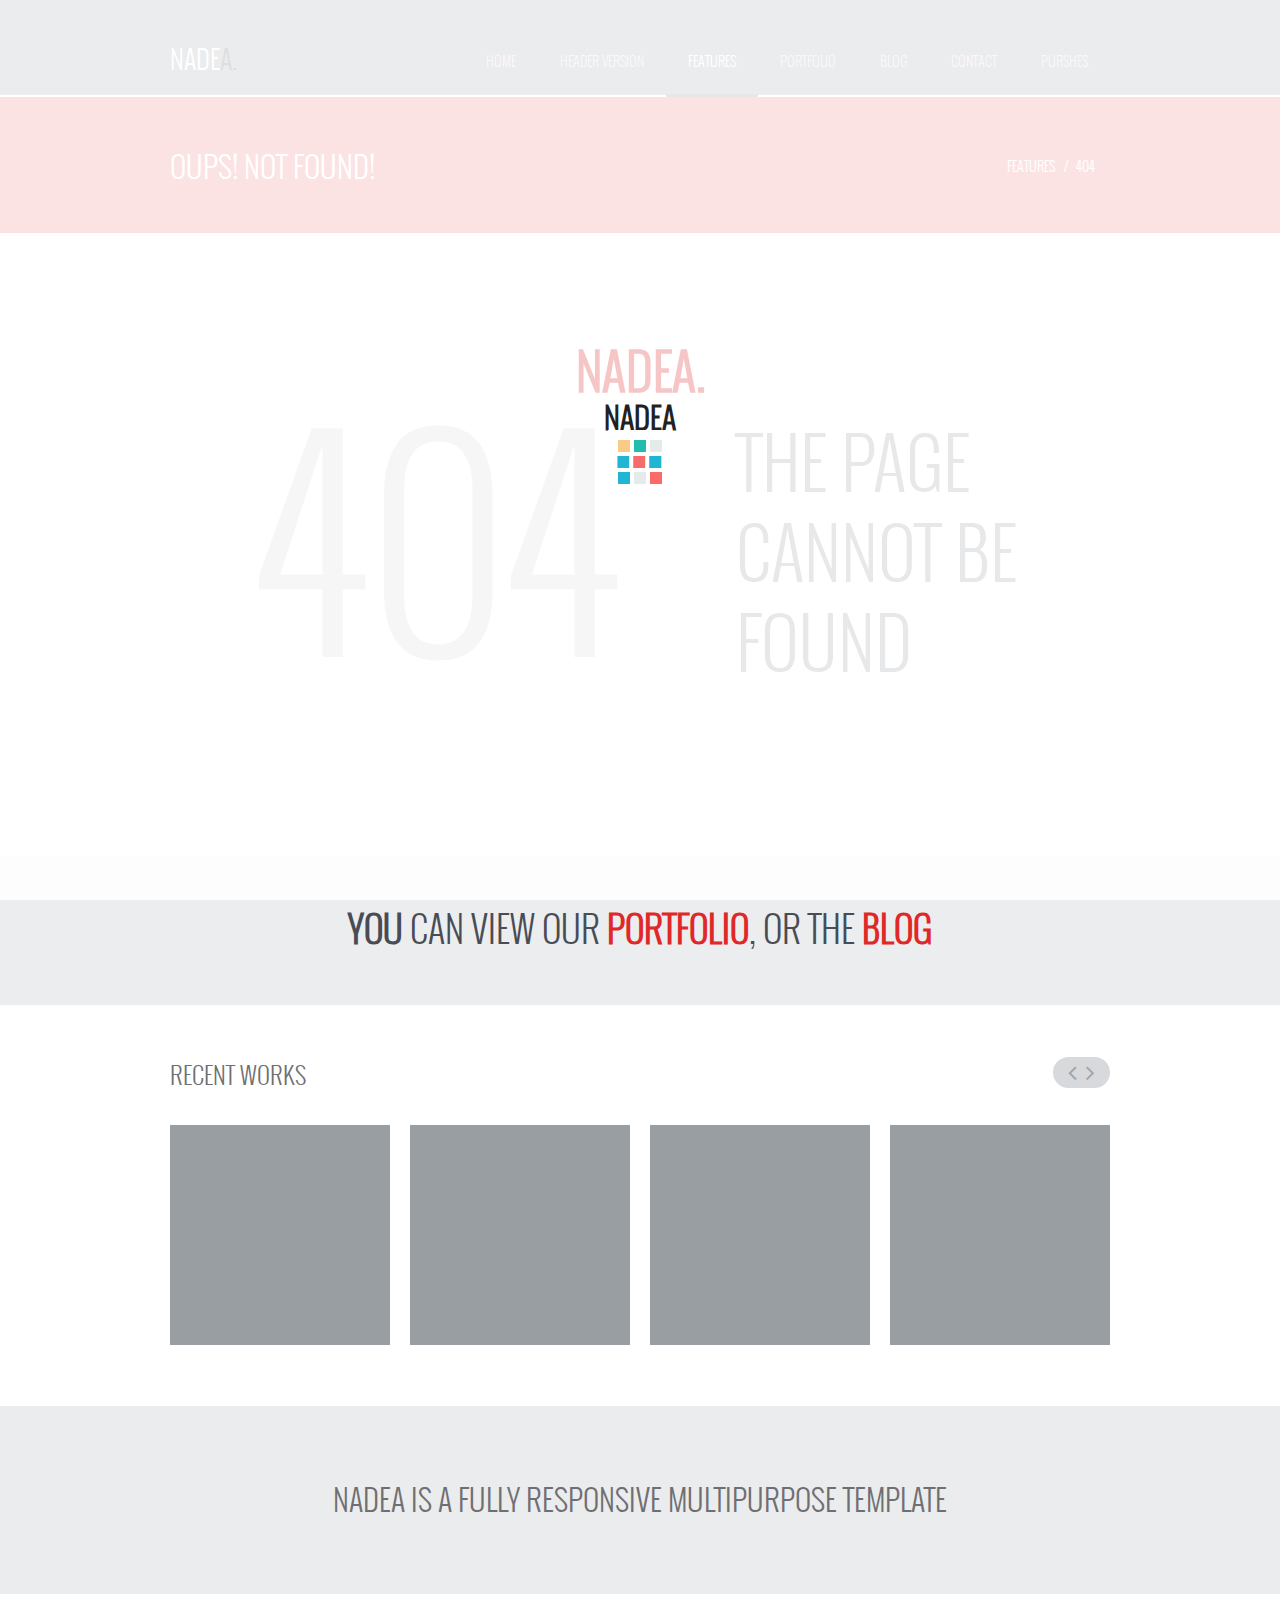
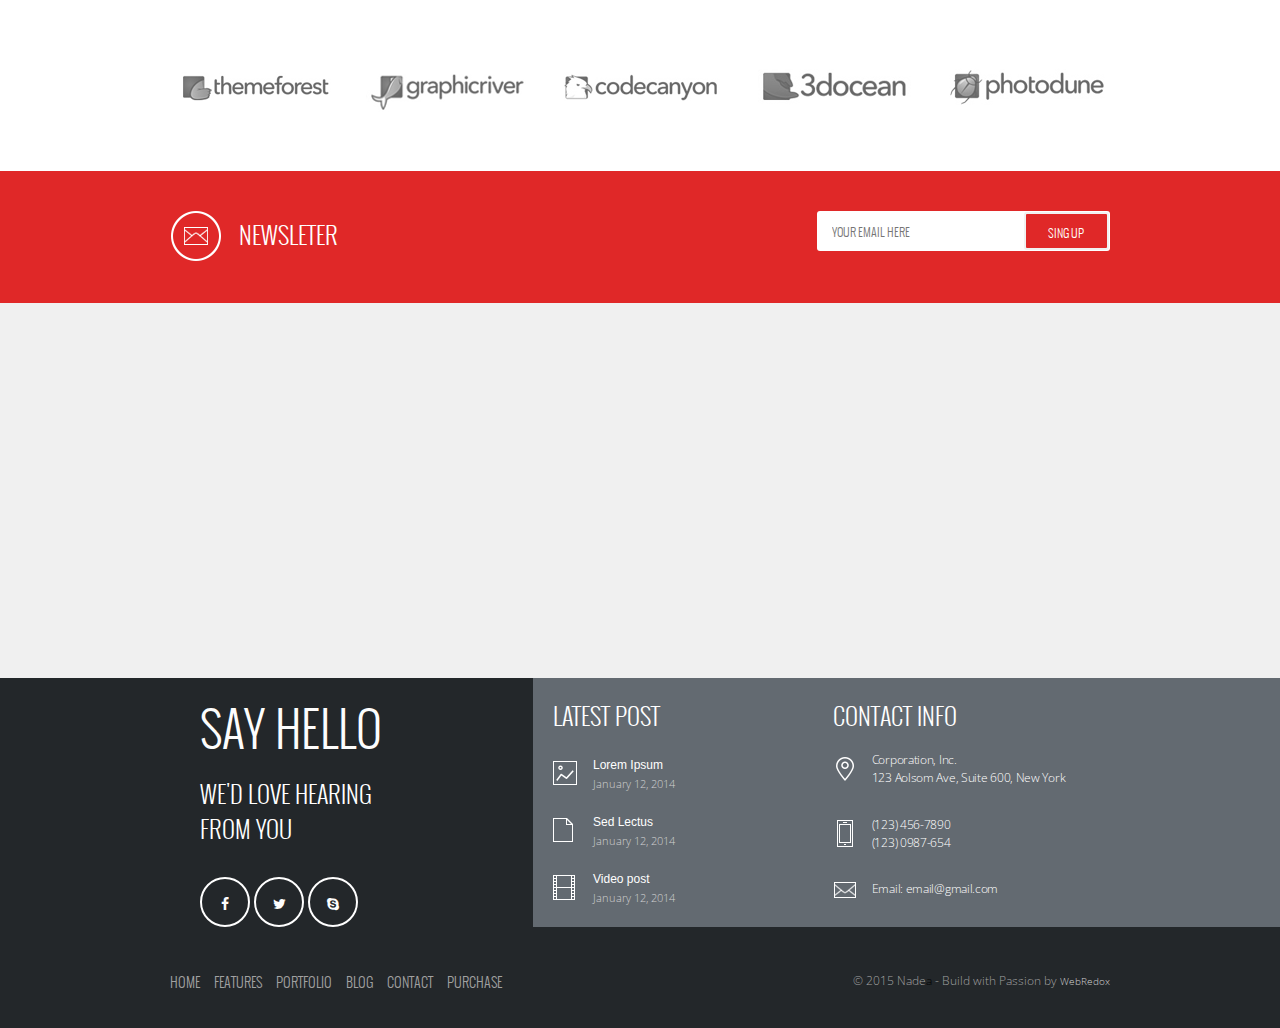
==== 404page.html @ e5be458b "first commit" ====
<!DOCTYPE html>
<!--[if lt IE 7 ]> <html class="ie ie6 no-js" lang="en"> <![endif]-->
<!--[if IE 7 ]>    <html class="ie ie7 no-js" lang="en"> <![endif]-->
<!--[if IE 8 ]>    <html class="ie ie8 no-js" lang="en"> <![endif]-->
<!--[if IE 9 ]>    <html class="ie ie9 no-js" lang="en"> <![endif]-->
<!--[if gt IE 9]><!--><html class="no-js" lang="en"><!--<![endif]-->
<head>
<meta http-equiv="content-type" content="text/html;charset=utf-8" />
<!-- Metas Page details-->
<title>Nadea - 404error</title>
<meta name="description" content="Multipurpose Bootstrap HTML Template">
<meta name="author" content="">
<!-- Mobile Specific Meta -->
<meta name="viewport" content="width=device-width, initial-scale=1, maximum-scale=1">
<!--main style-->
<link rel="stylesheet" type="text/css" media="screen" href="css/bootstrap.css">
<link rel="stylesheet" type="text/css" media="screen" href="css/main-style.css">
<link rel="stylesheet" type="text/css" media="screen" href="css/css3-animations.css">
<link rel="stylesheet" type="text/css" media="screen" href="css/responsive.css">
<link type="text/css" rel="stylesheet" id="theme" href="css/jquery-ui-1.8.16.custom.css"/>
<link type="text/css" rel="stylesheet" href="css/lightbox.min.css"/>

<!-- Revolution slider css -->
<link rel="stylesheet" href="rs-plugin/css/settings.css"/>
<link rel="stylesheet" href="rs-plugin/css/revolution.css"/>

<!-- Owl Carousel css -->
<link href="js/lib/owl-carousel/owl.carousel.css" rel="stylesheet">
<link href="js/lib/owl-carousel/owl.theme.css" rel="stylesheet">
<link href="js/lib/owl-carousel/owl.transitions.css" rel="stylesheet">

<!-- font icon css style-->
<link rel="stylesheet" href="font/css/font-awesome.css">
<link rel="stylesheet" href="font/icons/iconstyle.css">

<!--google font style-->
<link href='http://fonts.googleapis.com/css?family=Oswald:400,700,300' rel='stylesheet' type='text/css'>
<!--font-family: Oswald;-->
<link href='http://fonts.googleapis.com/css?family=Open+Sans:400,300,300italic,400italic,600,600italic,700,700italic,800,800italic' rel='stylesheet' type='text/css'>
<!--font-family: Open Sans, 'sans-serif';-->

<!-- Favicons -->
<link rel="shortcut icon" href="images/favicon.ico">
<link rel="apple-touch-icon" href="images/apple-touch-icon.png">
<link rel="apple-touch-icon" sizes="72x72" href="images/apple-touch-72x72.png">
<link rel="apple-touch-icon" sizes="114x114" href="images/apple-touch-114x114.png">

</head>
    <body id="top" class="nderror">
	<!-- PRELOADER-->
		<div id="preloader">
			<div class="preloader-container">
				<h4 class="preload-logo triggerAnimation animated" data-animate="fadeInLeft">NADEA</h4>
				<h4 class="back-logo">NADEA.</h4>
				<img src="images/preloader.gif" class="preload-gif" alt="preload-image">
			</div>
		</div>
		
		<!-- END PRELOADER -->
	
		<!-- Header Section Start -->
		<header class="header headerStyle" id="header">
			<div class="ndheader" id="ndheader">
				<div class="sticky scrollHeaderWrapper">
					<div class="container">
						<div class="row">
							<div class="col-sm-12">
								<div class="logo pull-left">
									<a class="navbar-brand" href="index.html">
										Nade<span class="font-color">a.</span>
									</a>
									<!-- You can Use your Image
									<a href="index.html"><img src="#" alt="Logo" /></a>
									-->
								</div>

								<nav class="mainMenu mainNav pull-right" id="mainNav">
									<ul class="navTabs">
										<li>
											<a href="#">Home</a>
											<ul class="dropDown sub-menu">
												<li><a href="index-1.html">Home 1</a></li>
												<li><a href="index-2.html">Home 2</a></li>
												<li><a href="index-3.html">Home 3</a></li>
												<li><a href="index-4.html">Home 4</a></li>
												<li><a href="index-5.html">Home 5</a></li>
												<li><a href="index-6.html">Home 6</a></li>
												<li><a href="index-7.html">Home 7</a></li>
												<li><a href="index-8.html">Home 8</a></li>
												<li><a href="index-9.html">Home 9</a></li>
											</ul><!-- end of dropdown -->
										</li>
										<li>
											<a href="#">Header Version</a>
											<ul class="dropDown sub-menu">
												<li><a href="header-v1.html">Header Version One</a></li>
												<li><a href="header-v2.html">Header Version Two</a></li>
												<li><a href="header-v3.html">Header Version Three</a></li>
												<li><a href="header-v4.html">Header Version Four</a></li>
												<li><a href="header-v5.html">Header Version Five</a></li>
											</ul><!-- end of dropdown -->
										</li>
										<li>
											<a href="#" class="active">Features</a>
											<ul class="dropDown sub-menu">
												<li><a href="page-services.html">Services</a></li>
												<li><a href="page-pricetable.html">Pricing Tables</a></li>
												<li><a href="aboutus.html">About Us</a></li>
												<li><a href="page-element.html">Elements</a></li>
												<li><a href="404page.html" class="active">404 Error</a></li>
											</ul><!-- end of dropdown -->
										</li>
										<li>
											<a href="#">Portfolio</a>
											<ul class="dropDown sub-menu">
												<li><a href="portfolio-single.html">Portfolio Single</a></li>
												<li><a href="portfolio-single2.html">Portfolio Single 2</a></li>
												<li><a href="portfolio-wide.html">Portfolio Wide</a></li>
												<li><a href="portfolio-2col.html">Portfolio 2 Columns</a></li>
												<li><a href="portfolio-3col.html">Portfolio 3 Columns</a></li>
												<li><a href="portfolio-4col.html">Portfolio 4 Columns</a></li>
											</ul><!-- end of dropdown -->
										</li>
										<li>
											<a href="#">Blog</a>
											<ul class="dropDown sub-menu">
												<li><a href="blog.html">Blog Right SideBar</a></li>
												<li><a href="blog-2.html">Blog Left Side Bar</a></li>
												<li><a href="blog-col2.html">Blog Col-2</a></li>
												<li><a href="blog-wide.html">Blog Wide</a></li>
												<li><a href="blog-wide2.html">Blog Wide-2</a></li>
												<li><a href="blog-single.html">Blog Single</a></li>
											</ul><!-- end of dropdown -->
										</li>
										<li>
											<a href="contact.html">Contact</a>
										</li>
										<li>
											<a href="#">Purshes</a>
										</li>
										
									</ul><!-- end of nav tabs -->
								</nav><!-- end of main nav -->
					  
								<a href="#" class="generalLink" id="responsiveMainNavToggler"><i class="fa fa-bars"></i></a>
								<div class="clearfix"></div><!-- end of clearfix -->
								<div class="responsiveMainNav"></div><!-- end of responsive main nav -->
							  
							</div><!-- end fo col 12 -->
						</div><!-- end of row -->
					</div><!-- end of container -->
				</div><!-- end of sticky -->
			</div><!-- end of ndheader -->
		</header><!-- end of header -->
		
		<!-- Nadea PageTitle Section Start -->
		<section id="page-title" class="clear skype-bg">
			<div class="container">
				<div class="row">
					<div class="col-sm-4">
						<div class="page-title">
							<h1>Oups! Not found!</h1>
						</div>
					</div><!-- col 6-->
					<div class="col-sm-8">
						<div class="ndbreadcrumb">
							<ul class="breadcrumb">
								<li><a href="#">Features</a></li>
								<li class="active">404</li>
							</ul>
						</div>
					</div><!-- col 6-->
				</div><!-- .row end -->
			</div><!-- .container end -->
		</section>
		<!-- Nadea PageTitle Section End -->
		
		<!-- Nadea404body Section Start -->
		<section id="nderrorpages" class="nd-error clear">
			<div class="container">
				<div class="row">
					<div class="col-sm-7">
						<div class="error-hd animation" data-animation="animation-fade-in-left">
							<h1 class="nderroecon">404</h1>
						</div>
					</div>
					
					<div class="col-sm-5">
						<div class="nnotndfound animation" data-animation="animation-fade-in-right">
							<h2 class="ndnotfound">THE PAGE<br/>
								CANNOT BE<br/>
								FOUND
							</h2>
						</div>
					</div>
				</div>
			</div>
		</section>
		<!-- Nadea404body Section end-->
		
		<!-- Testimonial Section Start -->
		<section id="viewblogport" class="Offgray-bg clear animation" data-animation="animation-fade-in-up">
			<div class="container">
				<div class="row">
					 <!-- Reviews Section -->
					<div class="col-sm-12">
						<div class="vwblport">
							<h2><span class="sorttitle">You</span> can view our <span class="vwsky">Portfolio</span>, or the <span class="vwsky">Blog</span></h2>
						</div>
					</div><!-- /.col-lg-12 -->     	    
					<!-- /#reviews --> 
				</div><!-- row end -->
			</div><!-- container end -->
		</section>
		<!-- Testimonial Section End -->
		
		<!-- Nadea Recent Work Start -->
		<div class="ndheight"></div>
		<section class="ndproelecomerror clear animation" data-animation="animation-fade-in-up" id="ndrecentworks">
			<div class="container">
				<div class="row">
					<div class="col-sm-12">
						<div class="heading">
							<h2 class="ndnwdrak">Recent Works</h2>
						</div>
					</div>
				</div>
				<div class="row-fulid clear ndstgap">
					<ul class="portfolioContainer isotope ndrecentwork" id="owl-ndab-recentwork">
						<li class="web col-sm-3">
							<div class="lightCon"> <span class="hoverBox"> <span class="smallIcon"> <a href="images/projects/big-images/1.jpg" title="Project Title2" class="zoom lb lb_warsaw1 image-responsive">	<i class="icon_search"></i> </a> <span class="border-right"> </span> <a href="#" title="Project Link" target="_blank" class="linKed"> <i class="icon_link"> </i> </a></span> </span> <img src="images/projects/thumb-images/1.jpg" alt="" > </div>
						</li><!-- item 1-->
					
						<li class="web photo col-sm-3">
							<div class="portfolio4col">
								<div class="lightCon"> <span class="hoverBox"> <span class="smallIcon"> <a href="images/projects/big-images/2.jpg" title="Project Title2" class="zoom lb lb_warsaw1 image-responsive"><i class="icon_search"></i></a> <span class="border-right"></span> <a href="#" title="Project Link" target="_blank" class="linKed"> <i class="icon_link"></i> </a> </span> </span> <img src="images/projects/thumb-images/2.jpg" alt="" > </div>
							</div>
						</li><!-- item 2-->
					
						<li class="photo col-sm-3">
							<div class="portfolio4col">
								<div class="lightCon"> <span class="hoverBox"> <span class="smallIcon"> <a href="images/projects/big-images/3.jpg" title="Project Title3" class="zoom lb lb_warsaw1 image-responsive"><i class="icon_search"></i></a> <span class="border-right"></span> <a href="#" title="Project Link" target="_blank" class="linKed"> <i class="icon_link"></i> </a> </span> </span> <img src="images/projects/thumb-images/3.jpg" alt="" > </div>
							</div>
						</li><!-- item 3-->
					
						<li class="design col-sm-3">
							<div class="portfolio4col">
								<div class="lightCon"> <span class="hoverBox"> <span class="smallIcon"> <a href="images/projects/big-images/4.jpg" title="Project Title4" class="zoom lb lb_warsaw1 image-responsive"><i class="icon_search"></i></a> <span class="border-right"></span> <a href="#" title="Project Link" target="_blank" class="linKed"> <i class="icon_link"></i> </a> </span> </span> <img src="images/projects/thumb-images/4.jpg" alt="" > </div>
							</div>
						</li><!-- item 4-->
					
						<li class="web col-sm-3">
							<div class="portfolio4col">
								<div class="lightCon"> <span class="hoverBox"> <span class="smallIcon"> <a href="images/projects/big-images/5.jpg" title="Project Title5" class="zoom lb lb_warsaw1 image-responsive"><i class="icon_search"></i></a> <span class="border-right"></span> <a href="#" title="Project Link" target="_blank" class="linKed"> <i class="icon_link"></i> </a> </span> </span> <img src="images/projects/thumb-images/5.jpg" alt="" > </div>
							</div>
						</li><!-- item 5-->
					
						<li class="web design photo col-sm-3">
							<div class="portfolio4col">
								<div class="lightCon"> <span class="hoverBox"> <span class="smallIcon"> <a href="images/projects/big-images/6.jpg" title="Project Title6" class="zoom lb lb_warsaw1 image-responsive"><i class="icon_search"></i></a> <span class="border-right"></span> <a href="#" title="Project Link" target="_blank" class="linKed"> <i class="icon_link"></i> </a> </span> </span> <img src="images/projects/thumb-images/6.jpg" alt="" > </div>
							</div>
						</li><!-- item 6-->
					
						<li class="photo web col-sm-3">
							<div class="portfolio4col">
								<div class="lightCon"> <span class="hoverBox"> <span class="smallIcon"> <a href="images/projects/big-images/7.jpg" title="Project Title7" class="zoom lb lb_warsaw1 image-responsive"><i class="icon_search"></i></a> <span class="border-right"></span> <a href="#" title="Project Link" target="_blank" class="linKed"> <i class="icon_link"></i> </a> </span> </span> <img src="images/projects/thumb-images/7.jpg" alt="" > </div>
							</div>
						</li><!-- item 7-->
					
						<li class="web design photo col-sm-3">
							<div class="portfolio4col">
								<div class="lightCon"> <span class="hoverBox"> <span class="smallIcon"> <a href="images/projects/big-images/8.jpg" title="Project Title8" class="zoom lb lb_warsaw1 image-responsive"><i class="icon_search"></i></a> <span class="border-right"></span> <a href="#" title="Project Link" target="_blank" class="linKed"> <i class="icon_link"></i> </a> </span> </span> <img src="images/projects/thumb-images/8.jpg" alt="" > </div>
							</div>
						</li><!-- item 8-->
					</ul><!-- ul end-->
				</div>
			</div><!-- container end -->
		</section>
		<div class="ndheight"></div>
		<!--Recent Work End -->
		
		
		<!-- AboutTeamplate Dec Start -->
		<section id="ndabtemp" class="ndgray-bg clear">
			<div class="container">
				<div class="row">
					<div class="col-sm-12">
						<div class="abheading">
							<h3>Nadea is a Fully Responsive multipurpose Template</h3>
						</div>
					</div><!-- col 12 end -->
				</div><!-- row end -->
			</div><!-- container end -->
		</section>
		<!-- AboutTeamplate Dec End -->
		
		<!-- OurClient Section Start -->
		<div class="clear white-bg animation" data-animation="animation-fade-in-up" id="ndOurClient2">
			<div class="container">
				<div class="row row-dd">
					<div id="owl-OurClient">
						<div class="item owl-clientimg">
							<a class="singleClient" href="#" title="client">
								<img src="images/client/logo1.png" alt="Owl Image">
							</a>
						</div><!-- Client 1-->
						<div class="item owl-clientimg">
							<a class="singleClient" href="#" title="client">
								<img src="images/client/logo2.png" alt="Owl Image">
							</a>
						</div><!-- Client 2-->
						<div class="item owl-clientimg">
							<a class="singleClient" href="#" title="client">
								<img src="images/client/logo3.png" alt="Owl Image">
							</a>
						</div><!-- Client 3-->
						<div class="item owl-clientimg">
							<a class="singleClient" href="#" title="client">
								<img src="images/client/logo4.png" alt="Owl Image">
							</a>
						</div><!-- Client 4-->
						<div class="item owl-clientimg">
							<a class="singleClient" href="#" title="client">
								<img src="images/client/logo5.png" alt="Owl Image">
							</a>
						</div><!-- Client 5-->
						
						<div class="item owl-clientimg">
							<a class="singleClient" href="#" title="client">
								<img src="images/client/logo1.png" alt="Owl Image">
							</a>
						</div><!-- Client 1-->
						<div class="item owl-clientimg">
							<a class="singleClient" href="#" title="client">
								<img src="images/client/logo2.png" alt="Owl Image">
							</a>
						</div><!-- Client 2-->
						<div class="item owl-clientimg">
							<a class="singleClient" href="#" title="client">
								<img src="images/client/logo3.png" alt="Owl Image">
							</a>
						</div><!-- Client 3-->
						<div class="item owl-clientimg">
							<a class="singleClient" href="#" title="client">
								<img src="images/client/logo4.png" alt="Owl Image">
							</a>
						</div><!-- Client 4-->
						<div class="item owl-clientimg">
							<a class="singleClient" href="#" title="client">
								<img src="images/client/logo5.png" alt="Owl Image">
							</a>
						</div><!-- Client 5-->
						
					</div>
				</div><!-- row end -->
			</div><!-- container end -->
		</div>
		<!-- OurClient Section End -->
		
		<!-- Newslater Section Start -->
		<section class="clear skype-bg" id="ndnewslater" >
			<div class="container">
				<div class="row">
					<div class="col-sm-4">
						<div class="massage heading animation" data-animation="animation-fade-in-left">
							<div class="ndfactns">
								<i class="newswhIcon ndnewswhIcon"></i>
							</div>
							<h2>Newsleter</h2>
						</div>
					</div><!-- col 4 end -->
					<div class="animation" data-animation="animation-fade-in-right">
						<div class="col-sm-offset-4 col-sm-4">
							<div class="Sine-Up">
								<form action="#" method="post" class="subscribe-form">
								  <input type="email" name="email" class="subscribe-input" placeholder="Your Email Here">
								  <button type="submit" class="subscribe-submit">Sing Up</button>
								</form>
							</div>
						</div><!-- col 4 end -->
					</div><!-- animation end -->
				</div><!-- row end -->
			</div><!-- container end -->
		</section>
		<!-- Newslater Section End -->
		
		<!-- GoogleMap Section Start -->
		<div class="mapArea" id="googlemap">
			<div id="contactMap" class="contact-map"></div>
		</div>
		<!-- GoogleMap Section End -->
		
		<!-- Footer Section Start -->
		<section class="footer-bg clear animation" data-animation="animation-fade-in-up" id="footer">
			<div class="rows">
				<div class="col-sm-5 ndft-no-padding footerbg-left">
					<div class="footer-left">
						<div class="col-sm-12 fotter-nopadd">
							<div class="ft_left">
								<h1 class="texth1">Say hello</h1>
								<h3 class="head_ft">we'd love hearing <br/>from you</h3>
								<div class="ftsocial">
									<ul class="social_sharenadea">
										<li><a href="https://www.facebook.com/webRedox" target="blank"><i class="fa fa-facebook fa-1x"></i></a></li>
										<li><a href="https://twitter.com/webredox" target="blank"><i class="fa fa-twitter fa-1x"></i></a></li>
										<li><a href="#"><i class="fa fa-skype fa-1x"></i></a></li>
									</ul>
								</div>
							</div>
						</div><!-- 1Col end-->
					</div><!-- footer left end -->
				</div><!-- col 5 end -->
				
				<div class="col-sm-7 ndft-no-padding footerbg-right">
					<div class="footer-right">
						<div class="col-sm-6 fotter-nopadd">
							<div class="ft_center">
								<h3 class="fthead">Latest Post</h3>
								<ul class="nadea_recentposts">
									<li> <!-- 1 -->
										<div class="pull-left">
											<img src="images/blog/ftblog1.png" alt="Thumbnail">
										</div>
										<div class="pull-right text">
											<h5 class="ftblog_head"><a href="#" title="Lorem Ipsum">Lorem Ipsum</a></h5>
											<p class="date-time">January 12, 2014</p>
										</div>
										<div class="ftmin-height"></div>
									</li>
									<li> <!-- 2 -->
										<div class="pull-left">
											<img src="images/blog/ftblog2.png" alt="Thumbnail">
										</div>
										<div class="pull-right text">
											<h5 class="ftblog_head"><a href="#" title="Sed Lectus">Sed Lectus</a></h5>
											<p class="date-time">January 12, 2014</p>
										</div>
										<div class="ftmin-height"></div>
									</li>
									
									<li> <!-- 3 -->
										<div class="pull-left">
											<img src="images/blog/ftblog3.png" alt="Thumbnail">
										</div>
										<div class="pull-right text">
											<h5 class="ftblog_head"><a href="#" title="Video post">Video post</a></h5>
											<p class="date-time">January 12, 2014</p>
										</div>
									</li>
								</ul>
							</div><!-- ft center end -->
						</div><!-- 6Col end-->
						
						<div class="col-sm-6 fotter-nopadd2">
							<div class="nadea_ContInro">
								<h3 class="fthead">Contact Info</h3>
								<ul class="address">
									<li>
										<div class="pull-left">
											<div class="ftIcon icon-pin-add">
												<i class="ndlocationIcon ndftIcon"></i>
											</div>
										</div>
										<p>Corporation, Inc.<br/>123 Aolsom Ave, Suite 600, New York</p>
									</li>
									<li>
										<div class="pull-left">
											<div class="ftIcon icon-phone-add">
												<i class="ndphoneeIcon ndftIcon"></i>
											</div>
										</div>
										<p>(123) 456-7890<br/>(123) 0987-654</p>
									</li>
									<li>
										<div class="pull-left">
											<div class="ftIcon icon-from">
												<i class="ndformIcon ndftIcon"></i>
											</div>
										</div>
										<p>Email:<a class="mail-box" href="mailto:#"> email@gmail.com</a></p>
									</li>
								</ul>
							</div>
						</div><!-- 6Col end-->
					</div><!-- .test row end -->
				</div><!-- col 7 end -->
			</div><!-- rows end -->
		
			<!-- Footer Bottom Start-->
			<div class="footer-bottom clear">
				<div class="container">
					<div class="row">
						<div class="col-sm-6">
							<ul class="footer-nav pull-left">
								<li><a href="index.html">Home</a></li>
								<li><a href="page-element.html">Features</a></li>
								<li><a href="portfolio-single.html">Portfolio</a></li>
								<li><a href="blog-wide2.html">Blog</a></li>
								<li><a href="contact.html">Contact</a></li>
								<li><a href="#">Purchase</a></li>
							</ul>
						</div><!-- col 6 end -->
						<div class="col-sm-6">
							<p class="copywrite pull-right">&copy; 2015 Nade<span class="font-color">a</span>  -  Build with Passion by <small class="dsauthor">WebRedox</small></p>
						</div><!-- col 6 end -->
					</div><!-- row end -->
				</div><!-- container end -->
			</div><!-- Footer Bottom End -->
		</section><!-- footer section end  -->
		
		<div class="go-up"><img src="images/back-top.png" alt="Back-To-Top"/></div>
		<!-- Back To Top end  -->
		
		<!-- Custom Scripts-->
		<script src="js/jquery.js"></script>
		<script src="js/bootstrap.js"></script>
		<!-- JavaScript -->
		<script type="text/javascript" src="https://maps.google.com/maps/api/js?sensor=true"></script>
		<script src="js/lib/jquery.appear.js"></script>
		<script src="js/lib/owl-carousel/owl.carousel.min.js"></script>
		<script type="text/javascript" src="js/gmaps.js"></script>
		<!--for portfolio jquery-->
		<script src="js/jquery.isotope.min.js" type="text/javascript"></script>
		<script type="text/javascript" src="js/jquery.ui.widget.min.js"></script> 
		<script type="text/javascript" src="js/jquery.ui.rlightbox.js"></script>
		<script src="rs-plugin/js/jquery.themepunch.tools.min.js"></script>
		<script src="rs-plugin/js/jquery.themepunch.revolution.min.js"></script>
		<!-- main js-->
		<script type="text/javascript">
		var map;
		
		map = new window.GMaps({
			div: '#contactMap',
			lat: -37.8163223,
			lng: 144.9637143,
			scrollwheel: false,
			zoomControl: false,
			disableDoubleClickZoom: false,
			disableDefaultUI: true
		});
		
		var styles = [
            {
              stylers: [
                { hue: "#00ffe6" },
                { saturation: -100 }
              ]
            }
      ];
        
      map.addStyle({
            styledMapName:"Styled Map",
            styles: styles,
            mapTypeId: "map_style"  
      });
        
      map.setStyle("map_style");
		
		map.addMarker({
			lat: -37.8163223,
			lng: 144.9637143,
			icon: 'images/mapmarker.png',
			title: '',
			infoWindow: {
				content: ''
			}
			
		});
		
		</script>
		<!-- main js-->
		
		 
		<script type="text/javascript" src="js/ms-drop-down.js"></script>
		<script type="text/javascript" src="js/easy-tabs.js"></script>
		<script type="text/javascript" src="js/main.js" ></script>
		
      
    </body>
</html>
---- css/main-style.css ----
/*
	Theme Name: Nadea.
	Description: Nadea � Multi-purpose HTML Template
	Version: 1.0
	Author:
	Website: http:
*/	
/* -------------------------------------------- */
/*             TABLE OF CONTENTS
/* -------------------------------------------- */
/*  01 	-	Font Face							*/
/*  02 	-	Css Reset							*/
/*  03 	-	Document Setup	       				*/
/*  04 	-	Header Style Start					*/
/*	05	-	Logo & Navigation					*/
/*	06	-	Revulation Secion End				*/
/*	07	-	Services Secion End					*/
/*	08	-	Portfolio Secion End				*/
/*	09	-	Feature Secion End					*/
/*	10	-	LatestPost Secion End				*/
/*	11	-	Testimonials Secion End				*/
/*	12	-	OurClient Secion End				*/
/*	13	-	Newslater Secion End				*/
/*	14	-	GoogleMap Section End				*/
/*	15	-	Footer Section End					*/
/*	16	-	Footer Bottom Section End			*/
/*	17	-	GoBackTop Section End				*/
/*	18	-	Home2 Page End						*/
/*	19	-	Home3 Page End						*/
/*	20	-	Home4 Page End						*/
/*	21	-	Home5 Page End						*/
/*	22	-	Home6 Page End						*/
/*	23	-	Home7 Page End						*/
/*	24	-	Home8 Page End						*/
/*	25	-	Home9 Page End						*/
/*	26	-	AboutUs page End					*/
/*	27	-	Portfolio 2col Page End				*/
/*	28	-	Portfolio 4col Page End				*/
/*	29	-	Portfolio Single2 Page End			*/
/*	30	-	Portfolio Single Page End			*/
/*	31	-	404Error Page End					*/
/*	32	-	PricingTable Page End				*/
/*	33	-	Blog Page End						*/
/*	34	-	Blog FullWidth Page End					*/
/*	35	-	Services Page End					*/
/*	36	-	Elements Page End					*/
/*	37	-	Contact Page End					*/
/*	38	-	IconSection End						*/
/*	39	-	Header Version 1 End				*/
/*	40	-	Header Version 2 End				*/
/*	41	-	Header Version 3 End				*/
/*	42	-	Header Version 4 End				*/
/*	43	-	Header Version 5 End				*/
/*	44	-	Color Chosser End					*/

/*----------------------------------------------------
	1. Font Face
------------------------------------------------------*/
/* Generated by Font Squirrel (http://www.fontsquirrel.com) on January 31, 2015 */



@font-face {
    font-family: 'oswaldlight';
    src: url('../font/oswald/oswald.light-webfont.eot');
    src: url('../font/oswald/oswald.light-webfont.eot?#iefix') format('embedded-opentype'),
         url('../font/oswald/oswald.light-webfont.woff2') format('woff2'),
         url('../font/oswald/oswald.light-webfont.woff') format('woff'),
         url('../font/oswald/oswald.light-webfont.ttf') format('truetype'),
         url('../font/oswald/oswald.light-webfont.svg#oswaldlight') format('svg');
    font-weight: normal;
    font-style: normal;

}
/*----------------------------------------------------
	2. CSS Reset
------------------------------------------------------*/
* {
	padding:0;
	margin:0;
}
body {
	color:#7e8082;
	font-family: Open Sans, 'sans-serif';
	font-weight: 400;
	position:relative;
	background:#fff;
	width:100%;
	height:100%;
	margin:0px;
	padding:0px;
	outline:0px;
	overflow-x:hidden;
	line-height:normal;
}

a {
	text-decoration:none;
	color:#7e8082;
	outline:none;
}
a:hover, a:focus{color:#e02828;text-decoration:none;}
img {max-width:100%;}


/* Fontello */
/*----------------------------------------------------
	3. Document Setup
------------------------------------------------------*/

p{
	font-size:12px;
	line-height:18px;
	font-weight:lighter;
	margin:0px;
	font-family:Open Sans, 'sans-serif';
	color:#7e8082;
}
h1{
	font-family: 'oswaldlight';
	font-size:90px;
	line-height:76px;
	font-weight:lighter;
	margin:0px;
}
h2{
	font-family: 'oswaldlight';
	font-size:72px;
	color:#ffffff;
	line-height:57px;
	font-weight:lighter;
	text-transform:uppercase;
	margin:0px;
}
h3{
	font-family: 'oswaldlight';
	font-size:27px;
	line-height:30px;
	font-weight:lighter;
	margin:0px;
}
h4{
	font-family: 'oswaldlight';
	font-size:21px;
	line-height:24px;
	color:#fff;
	font-weight:lighter;
	margin:0px;
}
h5{
	font-family: 'oswaldlight';
	font-size:16px;
	line-height:24px;
	color:#fff;
	font-weight:400;
	margin:0px;
}
.heading h1{
	font-family: 'oswaldlight';
	font-size:52px;
	line-height:30px;
	color:#fff;
	font-weight: lighter;
	text-transform: uppercase;
}
.heading h2{
	font-family: 'oswaldlight';
	font-size:24px;
	line-height:30px;
	font-weight:normal;
	text-transform: uppercase;
}
.heading h3{
	font-family: 'oswaldlight';
	font-size:20px;
	line-height:30px;
	font-weight: lighter;
	text-transform: uppercase;
}
.heading h4{
	font-family: Oswald 'sans-serif';
	font-size:18px;
	line-height:30px;
	font-weight: lighter;
	text-transform: uppercase;
}
.font-color{color:#000000;font: bold;}
.skype-bg{background:#e02828;}
.yellow-bg{background:#ffeb01;}
.white-bg{background:#fff;}
.black-bg{background:#565a60;}
.nvbule-bg{background:#4f575e;}
.Offgray-bg{background:#ecedef;}
.clear{clear:both;}
.ndheight{height:40px;clear:both;}
.addPadding{padding: 20px 0px;}
.add-Padding{padding-top: 20px;}
.ndnwdrak{color:#6f6f73;}

/*----------------------------------------------------
	4. Header Style Start
------------------------------------------------------*/

.header{
	background: transparent;
	position:absolute;
	width:100%;
	height: 95px;
	top:0px;
	left:0px;
	border-bottom: 1px solid rgba(255, 255, 255, 0.1);
	z-index:999999;
}
.headerStyle{background:#636a71;position:relative;}
.header .scrollHeaderWrapper { height: 95px;}
.header + .offset {display: none;}
.header.fixedHeader{
	position: fixed;
	top: 0;
	left: 0;
	width: 100%;
	z-index: 100000000;
	background:rgba(99, 106, 113, 0.9);
	-webkit-transition: all .3s ease;
	-moz-transition: all .3s ease;
	-ms-transition: all .3s ease;
	-o-transition: all .3s ease;
	transition: all .3s ease;
}
.header.fixedHeader + .offset {display: block;}

/* --- logo --------------------- */

.logo a{color:#fff;}
.navbar-brand{
	font-size:26px;
	line-height:32px;
	text-transform:uppercase;
	color:#fff;
	padding:0px;
	padding-top: 43px;
	font-family:'oswaldlight';
}
.header.fixedHeader .navbar-brand{
	font-size: 18px;
	line-height: 10px;
	padding-top: 30px;
}
.header.fixedHeader .mainNav .navTabs li a{padding:24px 22px 23px;}
.header.fixedHeader .mainNav .navTabs li .dropDown li a{padding:15px;}
.header.fixedHeader{height: 66px;}
.header.fixedHeader .mainNav .navTabs li .dropDown{top: 66px;}

/* --- mainNav --------------------- */

.logo{width:auto;}
.mainMenu{width:auto;}
.skills li{
	width:100%;
	height:30px;
	background:red;
}
.skills li .expand{background:green;}

.mainNav {float: right;}
.header.fixedHeader{
	-webkit-transition: all .3s ease;
	-moz-transition: all .3s ease;
	-ms-transition: all .3s ease;
	-o-transition: all .3s ease;
	transition: all .3s ease;
}
.mainNav .navTabs > li {
	float: left;
	position: relative;
	list-style:none;
}
.mainNav .navTabs > li > a,
.mainNav .navTabs > li > button {
	display: block;
	line-height:18px;
	text-align: center;
	color: #d0d0d0;
	font-size: 14px;
	font-weight:normal;
	font-family:'oswaldlight';
	padding: 53px 22px 23px;
	text-transform:uppercase;
}
.mainNav .navTabs > li .active {color: #ffffff; border-bottom:3px solid #484848;}
.mainNav .navTabs > li .menuArrow {
  display: inline-block;
  line-height: 33px;
  float: right;
}
.mainNav .navTabs > li .dropDown {
	position: absolute;
	z-index: 100000000000;
	left: 0px;
	top: 95px;
	width: 160px;
	background-color: #c8cacd;
	display: none;
	border-bottom: 1px solid rgba(105, 116, 123, 0.21);
	-webkit-box-shadow: 4px 4px 5px 0px rgba(65, 65, 70, 0.53);
		-moz-box-shadow: 4px 4px 5px 0px rgba(65, 65, 70, 0.53);
			box-shadow: 4px 4px 5px 0px rgba(65, 65, 70, 0.53);
}
.mainNav .navTabs > li .dropDown li {
  position: relative;
}
.mainNav .navTabs > li .dropDown li a,
.mainNav .navTabs > li .dropDown li > button {
	display: block;
	white-space: nowrap;
	color: #7a7b7d;
	text-align: left;
	width: 100%;
	overflow: hidden;
	font-size: 12px;
	font-weight:normal;
	font-family:Open Sans, 'sans-serif';
	height: 43px;
	line-height:18px;
	padding:15px;
	border-bottom: 1px solid rgba(105, 116, 123, 0.21);
}
.mainNav .navTabs > li .dropDown li .active {color: #ffffff;}
.mainNav .navTabs > li .dropDown li .dropDown {
  position: absolute;
  z-index: 100000000000;
  left: 100%;
  top:0px;
  min-width: 160px;
  overflow: hidden;
}
.mainNav .navTabs > li .dropDown li:hover > a,
.mainNav .navTabs > li .dropDown li:hover > button {
  color: #ffffff;
}
.mainNav .navTabs > li:hover .dropDown {
  display: block;
  animation-name: slideUpSlow;
  -webkit-animation-name: slideUpSlow;
  animation-duration: 0.5s;
  -webkit-animation-duration: 0.5s;
  animation-timing-function: ease-in-out;
  -webkit-animation-timing-function: ease-in-out;
  visibility: visible !important;
  line-height:40px;
}
.mainNav .navTabs > li:hover .dropDown .dropDown {display: none;}
.mainNav .navTabs > li:hover .dropDown li:hover .dropDown {
  display: block;
  animation-name: slideLeftSlow;
  -webkit-animation-name: slideLeftSlow;
}
.mainNav .navTabs > li:hover > a,
.mainNav .navTabs > li:hover > button {
  color: #ffffff;
  border-bottom: 3px solid #e02828;
}
.navTabs li {list-style:none;}
.mainNav .navTabs > li .formWrapper {
  padding: 20px;
  overflow: hidden;
}
.mainNav .navTabs > li .formWrapper form input {
  width: 100%;
  padding: 13px 20px;
  margin-bottom: 20px;
}
.mainNav .navTabs > li .formWrapper form input:focus {border-color: #ff6b6b;}
.mainNav .navTabs > li .formWrapper form button {
  width: 100%;
  color: #ffffff;
  font-size: 15px;
  font-weight: 700;
  padding: 13px 20px;
  margin-top: 10px;
}
/* --- responsiveMainNav --------------------- */

#responsiveMainNavToggler {
  padding: 0;
  height: 33px;
  width: 33px;
  text-align: center;
  line-height: 33px;
  margin-top: 30px;
  margin-bottom:1px;
  font-size: 18px;
  overflow: hidden;
  margin-right: 15px;
  font-family: 'oswaldlight';
  float: right;
  display:none;
  background: #e02828;
  color:#fff;
}
#responsiveMainNavToggler.opened {
  background-color: #e02828;
  color: #ffffff;
}
.responsiveMainNav {
  padding: 0 15px;
  margin-bottom: 30px;
  position: relative;
  display: none;
  z-index: 99;
}
.responsiveMainNav > ul.navTabs > li a,
.responsiveMainNav > ul.navTabs > li > button {
  display: block;
  width: 100%;
  height: 40px;
  line-height: 40px;
  padding: 0 15px;
  background-color: #c8cacd;
  color: #7a7b7d;
  border-bottom: 1px solid rgba(105, 116, 123, 0.21);
  text-align: left;
  font-weight:lighter;
}
.responsiveMainNav > ul.navTabs > li a:hover,
.responsiveMainNav > ul.navTabs > li > button:hover {
  background-color: #e02828;
  color: #ffffff;
}
.responsiveMainNav > ul.navTabs > li a:hover:after,
.responsiveMainNav > ul.navTabs > li > button:hover:after {
  color: #ffffff !important;
}
.responsiveMainNav > ul.navTabs > li a.toggleResponsive:after,
.responsiveMainNav > ul.navTabs > li > button.toggleResponsive:after {
  content: '+';
  font-family: 'oswaldlight';
  float: right;
  color: #21242e;
  font-size: 17px;
  font-weight: 700;
  -webkit-transition: all 0.4s ease-in-out;
  -moz-transition: all 0.4s ease-in-out;
  -o-transition: all 0.4s ease-in-out;
  -ms-transition: all 0.4s ease-in-out;
  -khtml-transition: all 0.4s ease-in-out;
  transition: all 0.4s ease-in-out;
}
.responsiveMainNav > ul.navTabs > li .toggleResponsive.activeLine {
  background-color:#e02828;
  color: #ffffff;
}
.responsiveMainNav > ul.navTabs > li .toggleResponsive.activeLine:after {
  content: '-';
  font-family: 'oswaldlight';
  float: right;
  color: #ffffff;
  font-size: 17px;
  font-weight:lighter;
}
.responsiveMainNav > ul.navTabs > li .active {
  color: #ffffff;
}
.responsiveMainNav > ul.navTabs > li .active:after {
  color: #ffffff !important;
}
.responsiveMainNav > ul.navTabs > li .dropDown {
  display: none;
}
.responsiveMainNav > ul.navTabs > li .dropDown li a {
  padding: 0 30px;
}
.responsiveMainNav > ul.navTabs > li .dropDown li a:before {
  content: '-';
  font-family:Open Sans, 'sans-serif';
  font-weight: 700;
  margin-right: 5px;
}
.responsiveMainNav > ul.navTabs > li .dropDown li .dropDown li a {padding: 0 45px;}
/*----------------------------------------------------
	5. Navigation&Logo Sectin End
------------------------------------------------------*/


.pattern {
	background: url('../images/parrent.png') repeat;
	position: absolute;
	width: 100%;
	height: 100%;
	z-index: 1;
}
.tp-bannertimer{display:none;}
.tp-leftarrow.default{
	background: url(../images/left-arrow.png) no-repeat 0!important;
	margin-left: 25px;
}
.tp-rightarrow.default{
	background: url(../images/right-arrow.png) no-repeat 0!important;
}
.nd_rv_slider .bullet{background:rgba(255, 255, 255, 0.5); width:30px; height:4px;display:inline-block;margin-right:4px;}
.nd_rv_slider .bullet.selected{background:#fff; width:30px; height:4px;display:inline-block;}
.tp-bullets.hidebullets{opacity:1!important;}

/*----------------------------------------------------
	6. Revulation Secion End
------------------------------------------------------*/

.ndservice-item .heading h2{margin-top:20px;line-height:40px;}
.ndservice-item .heading p{color:#fff;font-size:12px;line-height:18px;font-weight:normal;}
#ndservices{padding:80px 0px 76px;}
.ndft-line{
	height:25px;
	width:2px;
	background: #fff;
	position: absolute;
	float: right;
	margin-left: 53px;
	margin-top:-4px;
}
.ndft-linetw{
	height:25px;
	width:2px;
	background: #fff;
	position: absolute;
	float: right;
	margin-left: 38px;
	margin-top:-4px;
}
.feature-left{padding-right:15px;}
.feature-right{padding-left:23px;}

/*----------------------------------------------------
	7. Services Secion End
------------------------------------------------------*/

.ndprotfolio{
	color:#242424;
	overflow:hidden;
	padding-top:40px;
	padding-bottom:50px;
	
}
.ndprotfolio .heading h2 {color:#6f6f73;line-height:22px;}
.view-all{
	color:#7e8082;
	font-family:'oswaldlight';
	font-size:12px;
	text-transform: uppercase;
	float:right;
	position: relative;
	top: -8px;
	line-height: 1;
	margin: 0px;
	padding: 0px;
}
.view-all a{text-decoration:none;position: relative;top: 3px;}

.view-all i{
	color:#a4a4a4;
	font-size:18px;
	background:#d7d9dc;
	border-radius:50%;
	margin-left: 5px;
	padding:8px;
	-webkit-animation: paused!important; /* Chrome, Safari, Opera */
    animation-play-state: paused;
}
.view-all a:hover i{color:#fff;background:#e02828;}
.ndprotfolio .protBox{
	padding-top:85px ;
	padding-bottom:90px ;
	position:relative;
}
.ndprotfolio .heading p{padding-bottom:10px;}
.ndprotfolio h4{font-weight:700;}
.portfolioFilter{
	display:block;
	text-align: center;
	margin:0px;
	line-height: 1;
	margin-top: -8px;
}

.portfolioFilter ul{
	margin:0 auto;
	text-align:start;
	display:block;
	margin-bottom:19px;
	float:left;
}
.portfolioFilter ul li{display:inline-block;}
.portfolioFilter ul li a{
	padding:10px 15px;
	font-size:12px;
	line-height:15px;
	font-family:'oswaldlight';
	font-weight:normal;
	color:#75777a;
	text-transform:uppercase;
	display:block;
	text-decoration:none;
	border-right:none;
	
	transition-duration: 0.2s;
	-webkit-transition-duration: 0.2s;
}
.row-fulid{margin-left:-10px;margin-right:-10px;}
.nd-portpagination2{margin-top:20px;}
.portfolioFilter ul li a:hover{
	background-color:#d7d9dc;
	color:#979ca1;
	transition-duration: 0.2s;
	-webkit-transition-duration: 0.2s;
}

.portfolioFilter ul li a.current{
	background-color:#d7d9dc;
	color:#75777a;
}

ul.portfolioContainer{
	display:block;
	padding:0px;
	margin-bottom:0;
	list-style-type:none;
}
ul.portfolioContainer li{
	display:block;
	/*min-height:205px;*/
	padding:0px 10px;
	margin:10px 0px;
	
}
ul.portfolioContainer li .lightCon{
	display:block;
	margin:0px;
	position:relative;
	overflow:hidden;
}
.lightCon i{font-size:18px;cursor:pointer;}
ul.portfolioContainer li img{
	width:100% !important;
	display:block;
	height:auto;
}
span.hoverBox{
	visibility:hidden;
	width:100%;
	height:100%;
	position: absolute;
	left:0px;
	bottom: 0px;
	transition-duration: 0.2s;
	-webkit-transition-duration: 0.2s;
	
	background: rgba(0, 0, 0, 0.1);
	
}
.lightCon:hover span.hoverBox{
	visibility:visible;
	left:0px;
	bottom: 0px;
	background:rgba(71, 75, 84, 0.85);
	transition-duration: 0.2s;
	-webkit-transition-duration: 0.2s;
}
.border-right{
	width: 1px;
	height: 80px;
	text-align: center;
	background:#878a8f;
	position: absolute;
	left: 60px;
	margin-top: -15px;
}
span.hoverBox a{
	line-height:54px;
}

span.hoverBox .smallIcon{
	width: 120px;
	margin: 0px auto;
	position: absolute;
	top: 50%;
	left: 50%;
	margin-left: -60px;
	margin-top: -27px;
}

span.hoverBox .zoom{
	visibility:hidden;
	width:54px;
	height:54px;
	color:#fff;
	position: relative;
	left:-180%;
	text-align:center;
	line-height:50px;
	display: block;
	float: left;
	text-decoration:none;
	transition-duration: 0.2s;
	-webkit-transition-duration: 0.2s;
	
	-webkit-border-radius: 50%;
	border-radius: 50%;
}
.lightCon:hover span.hoverBox .zoom{
	visibility:visible;
	left:0;
	padding-top:7px;
	transition-duration: 0.2s;
	-webkit-transition-duration: 0.2s;
}

span.hoverBox .linKed{
	visibility:hidden;
	width:54px;
	height:54px;
	color:#fff;
	position: relative;
	right:-180%;
	/*top:40%;*/
	text-align:center;
	line-height:52px;
	display: block;
	float: right;
	text-decoration:none;
	transition-duration: 0.2s;
	-webkit-transition-duration: 0.2s;
	-webkit-border-radius: 50%;
	border-radius: 50%;
}
.lightCon:hover span.hoverBox .linKed{
	visibility:visible;
	right:0%;
	padding-top:7px;
	transition-duration: 0.2s;
	-webkit-transition-duration: 0.2s;
}

.isotope-item {
    z-index: 2;
}
.isotope-hidden.isotope-item {
    pointer-events: none;
    z-index: 1;
}
.isotope,
.isotope .isotope-item {
  /* change duration value to whatever you like */
    -webkit-transition-duration: 0.8s;
    -moz-transition-duration: 0.8s;
    transition-duration: 0.8s;
}
.isotope {
    -webkit-transition-property: height, width;
    -moz-transition-property: height, width;
    transition-property: height, width;
}
.isotope .isotope-item {
    -webkit-transition-property: -webkit-transform, opacity;
    -moz-transition-property: -moz-transform, opacity;
    transition-property: transform, opacity;
}


.abc{
	position: absolute;
	width: 782px;
	height: auto;
	top: 20%;
	left: 0;
	right: 0;
	z-index: 99999;
	margin: 0 auto;
}
.abc #pbImage{
	position:static !important;
}

#pbCaption{
	display:block;
	background:none !important;
}
#pbBottom{
	position: relative !important;
	left: 26.1% !important;
	bottom: 0px !important;
	width: 100% !important;
	margin-left: -26% !important;
	padding: 0px !important;
	height:80px !important;
	display: block;
	background-color: rgba(24,27,34,1);
	filter: progid:DXImageTransform.Microsoft.Gradient(GradientType=0, StartColorStr=#B0000000, EndColorStr=#B0000000);
}
#pbCloseBtn{
	position:absolute !important;
}

/*----------------------------------------------------
	8. Portfolio Secion End
------------------------------------------------------*/

#ndfeature{padding:90px 0px 80px;}
#ndfeature .ndheight{height:21px;}
.gray-bg{background-color:#c6c7c9;}
.fetaure-text{
	float: left;
	width: 70%;
	text-align: right;
	padding-left: 60px;
}
.text-ftur{color:#ffffff;}
.fetaure-text p{font-weight:normal;font-size:12px;line-height:18px;color:rgba(255, 255, 255, 0.9);letter-spacing: -0.02em;padding-left: 25px;}
.fetaure-text2{float: right;width:80%;padding-left:24px;padding-right:25px;}
.featuretext-two, .featuretext-four{padding-top: 5px;}
.featuretext_icon{
	clear: both;
}
.feature-left .feature-icon{
	width: 30%;
	float: right;
	text-align: center;
}
.feature-right .feature-icon{
	width: 20%;
	float: left;
	text-align: center;
}
.feature_ph{position:absolute;margin-top: -8%;margin-left: 27.9%;}

/*----------------------------------------------------
	9. Feature Secion End
------------------------------------------------------*/

#ndlatestpost{padding: 36px 0px 21px;}
#ndlatestpost .owl-pagination{display:none;}
.latestpost h2{color:#7e8082;margin-bottom:20px;}
.post-title{
	position: absolute;
	margin-top: -43px;
	background: #fff;
	padding-top: 20px;
	padding-right: 20px;
}
.post-title h4{
	color:#6f6f73;
	font-family:'oswaldlight';
	font-weight:lighter;
	font-size:18px;
	padding-bottom: 0px;
}
.post-info{margin:16px 0px 9px;font-size:10px;font-family:'oswaldlight'}
.post-info i{font-size:12px;margin-right: 5px;}

.line-pp{
	margin: 0px;
	width: 65%;
	float: right;
	margin-top:6px;
	border-top: 1px solid #e6e7e6;
}
.read-more i{
	color: #a4a4a4;
	font-size: 18px;
	background: #d7d9dc;
	border-radius: 50%;
	margin-left: 5px;
	padding: 8px;
	-webkit-animation-play-state: paused!important; /* Chrome, Safari, Opera */
    animation-play-state: paused;
}

.readmore a:hover i{color:#fff;background:#e02828;
	-webkit-animation: paused; /* Chrome, Safari, Opera */
	-moz-animation: paused;
	-khtml-animation: paused;
	-o-animation: paused;
}
.readmore a:hover{
	-webkit-animation:paused;
	-moz-animation:paused;
	-khtml-animation:paused;
	-o-animation:paused;
}
/* .post-content-container {padding-right:10px;padding-left:10px;} */
.post-content-container p{color:#7e8082;font-size:12px;padding-right:2px;font-weight:normal;padding-bottom: 15px;}
.latest-post-owl .row{margin-left:-10px;margin-right:-10px;}
.read-more{
	color:#7e8082;
	font-size:12px;
	margin-left:10px;
	float:right;
	text-transform: uppercase;
	padding-bottom:8px;
}
#ndlatestpost .owl-buttons{
	position: absolute;
	top: -57px;
	right: 2px;
}
#ndlatestpost .owl-theme .owl-controls .owl-buttons div{
	padding:3px 15px!important;
	opacity:1!important;
	background:#d7d9dc!important;
	color:#a4a4a4!important;
}
#ndlatestpost .owl-buttons i{color:#a4a4a4!important;}
#ndlatestpost .owl-buttons .owl-prev{
	margin-left: -13px!important;
	position: absolute;
	border-top-left-radius: 30px;
	border-bottom-left-radius: 30px;
	border-top-right-radius: 0px;
	border-bottom-right-radius: 0px;
}
#ndlatestpost .owl-buttons .owl-next{
	border-top-left-radius:0px;
	border-bottom-left-radius:0px;
	border-top-right-radius: 30px;
	border-bottom-right-radius: 30px;
}
#ndlatestpost .owl-buttons .owl-prev i:hover{color:#e02828!important;}
#ndlatestpost .owl-buttons .owl-next i:hover{color:#e02828!important;}
#owl-latest-post .col-sm-3{width:100%;padding-left: 10px;padding-right: 10px;}

/*----------------------------------------------------
	10. LatestPost Secion End
------------------------------------------------------*/

#ndtestimonials{padding:90px 0px 50px;}
#ndtestimonials .owl-controls{display: none!important;}
.item-right h3{font-size:16px; color:#6f6f73;font-weight:lighter;line-height:24px;}
.item-right p{font-size:16px; color:#6f6f73;font-family: 'oswaldlight';font-weight:lighter;float: right;}
.company-name{color:#97979b;font-family:Oswald;}
.item-let{width:8%;float: left;text-align: start!important;}
.item-let i{font-size:27px;border:1px solid #6f6f73;border-radius: 50%;padding: 10px;}
.item-right{width:92%;float:right;}

/*----------------------------------------------------
	11. Testimonials Secion End
------------------------------------------------------*/

#owl-OurClient{text-align:center;}
#ndOurClient{padding: 35px 0px 23px;}
#ndOurClient2{padding: 54px 0px 44px;}
#ndOurClient .owl-pagination{display:none!important;}
.owl-clientimg img{
	filter: grayscale(1);
	-webkit-filter: grayscale(1);
	-moz-filter: grayscale(1);
	-o-filter: grayscale(1);
	-ms-filter: grayscale(1);
	opacity:0.6;
	-webkit-transition: all 0.3s ease-in-out;
	-moz-transition: all 0.3s ease-in-out;
	-o-transition: all 0.3s ease-in-out;
	-ms-transition: all 0.3s ease-in-out;
	transition: all 0.3s ease-in-out;
}
.owl-clientimg img:hover {
	filter: grayscale(0);
	-webkit-filter: grayscale(0);
	-moz-filter: grayscale(0);
	-o-filter: grayscale(0);
	-ms-filter: grayscale(0);
	opacity:1;
}
/*----------------------------------------------------
	12. OurClient Secion End
------------------------------------------------------*/

#ndnewslater {padding:40px 0px 42px;}
.massage i{
	color:#fff;
	float: left;
	margin-right:9px;
	text-align: start;
	margin-left: -8px;
}
.massage h2{padding-top:10px;}
.massage img{float:left;margin-right:10px;}

.subscribe-form{position:relative;}
.Sine-Up input{
	color:#afb5ba;
	padding:14px 0px 13px 15px;
	width: 100%;
	height:40px;
	font-size:12px;
	font-family:'oswaldlight';
	font-weight:lighter;
	text-transform: uppercase;
	border-radius: 3px;
	box-shadow: none;
	border: 0px;
	
}
.Sine-Up button{
	
	width:85px;
	height:38px;
	padding: 10px 22px;
	background: #e02828;
	color: #fff;
	border: 2px solid #f1f1f1;
	position: absolute;
	top:1px;
	right: 1px;
	font-size: 12px;
	font-family: 'oswaldlight';
	font-weight: lighter;
	text-transform: uppercase;
	-webkit-transition: all 0.6s ease-in-out;
	-moz-transition: all 0.6s ease-in-out;
	-o-transition: all 0.6s ease-in-out;
	-ms-transition: all 0.6s ease-in-out;
	-khtml-transition: all 0.6s ease-in-out;
	transition: all 0.6s ease-in-out;
	cursor: pointer;
	border-radius: 3px;
}
.Sine-Up button:hover{margin-right:8px;background:#6f6f73;color:#fff;}

/*----------------------------------------------------
	13. Newslater Secion End
------------------------------------------------------*/
.contact-map{
	height:375px;
	background-color:#f0f0f0;
}
/*----------------------------------------------------
	14. GoogleMap Section End
------------------------------------------------------*/

#footer ul, ol{margin:0px;}
.ftmin-height{height:15px;clear: both;}
.footerbg-right{background-color: #636a71;}
.ndft-no-padding{padding:0px;}
.footer-left{float:right;width: 62.5%;padding-top: 30px;}
.footer-right{padding-top: 30px;width:73.5%;float:left;background-color: #636a71;padding-left: 20px;}
.fotter-nopadd{padding:0px;}
.footer-bg{background-color:#23272a;}
.texth1{
	font-size:48px;
	color:#fdfdfd;
	text-transform: uppercase;
	font-weight: lighter;
	line-height:44px;
	padding-bottom: 25px;
}
.head_ft{
	font-size:24px;
	color:#ffffff;
	text-transform: uppercase;
	font-weight: lighter;
	line-height: normal;
	
}
.social_sharenadea li{
	list-style:none;
	text-decoration:none;
	display:inline-block;
	height:50px;
	width:50px;
	border-radius: 50%;
	border:2px solid #fff;
	padding: 12px 0px;
	text-align: center;
}
.social_sharenadea li a{
	text-align:center;
	border-radius:50%;
	background:transparent;
	padding: 12px;
	color:#fdfdfd;
	line-height:25px;
}
.social_sharenadea li:hover{background:#e02828;}
.secbr{float:left;}
/*-- Footer LeftSection End--*/
.fthead{
	font-size:24px;
	color:#ffffff;
	text-transform: uppercase;
	font-weight: lighter;
	line-height:18px;
	padding-bottom: 25px;
}
.ftblog_head a{
	font-size:12px;
	color:#ffffff;
	font-family:Open San, sans-serif;
	line-height: 10px;
	font-weight: normal;
}
.date-time{
	color:#d0d0d0;
	font-size:11px;
	font-family:Open Sans, 'sans-serif';
	padding-bottom:0px;
}
.ftblog_head a:hover{color:#e02828;}
.nadea_recentposts img{margin-top: 10px;}
.nadea_recentposts li{clear:both;list-style:none;}
.nadea_recentposts li .text{
	float: right;
	width:85%;
}
/*-- Footer CenterSection End--*/

.bg-overlyft{
	width: 46%;
	height: 241px;
	background: #636a71;
	opacity: .9;
	position: absolute;
	left: 39%;
}
.address .pull-left{margin-right:15px;}

.nadea_ContInro p{
	font-size:12px;
	line-height:18px;
	padding-bottom:28.5px;
	color:#fff;
	letter-spacing:-0.025em;
}
.nadea_ContInro i{font-size:18px;color:#fff;}
.mail-box{color:#fff;}
.address li{list-style:none;}

/*-- Footer RightSection End--*/

.ftsocial{padding-top: 30px;}

/*----------------------------------------------------
	15. Footer Section End
------------------------------------------------------*/

.footer-bottom {padding-top:45px;padding-bottom:35px;}
.footer-nav li{
	list-style:none;
	display: inline-block;
	padding-right:10px;
}
.footer-nav li a{
	color:#a1a1a1;
	font-size:14px;
	font-family:'oswaldlight';
	font-weight:normal;
	text-decoration: none;
	text-transform:uppercase;
}
.footer-nav li a:hover{color:#e02828;}
/*-- Footer leftSide End--*/

.copywrite{	color:#a1a1a1;font-size:12px; line-height:18px;font-weight:lighter;}
.dsauthor{color:#d0d0d0;}

/*----------------------------------------------------
	16. Footer Bottom Section End
------------------------------------------------------*/

.go-up {
	position: fixed;
	width: 50px;
	height: 50px;
	line-height: 40px;
	font-size: 15px;
	right: -60px;
	bottom: 100px;
	cursor: pointer;
	text-align: center;
	z-index: 9999;
	background-color: #282b2e;
}
.go-up:hover{background-color: #e02828;}
.go-up {
	-webkit-transition: all 0.2s ease-in;
	-moz-transition: all 0.2s ease-in;
	-ms-transition: all 0.2s ease-in;
	-o-transition: all 0.2s ease-in;
	transition: all 0.2s ease-in;
}

/*-- GoBackTop Section End --*/

/*----------------------------------------------------
	. Home2 Page Start
------------------------------------------------------*/

.ndprotfolio2{padding-bottom: 30px;padding-top: 40px;}
.ndservices .drak h2{color: #484c55;}
.ndservices .drak p{color:#797a4d;font-weight:normal;}

/*------ Services Section End ----------*/

.ndfitlet-border{border:2px solid #d7d9dc;width:233px;}

/*---- LatestPost Section End -----*/

.item-right-white h3{color:#e7e7e7;}
.item-right-white p{color:#ffffff;}
.item-right-white .company-name{color:#bebebe;}

/*---- Testimonials Section End -----*/

.massage-drak .massage h2{color:#484c55;}
.drak-singup input{color:#75777a;background:#ffeb01;border: 2px solid #75777a;padding:12px;}
.drak-singup ::-webkit-input-placeholder { color:#75777a; }
.drak-singup ::-moz-placeholder { color:#75777a; } /* firefox 19+ */
.drak-singup :-ms-input-placeholder { color:#75777a; } /* ie */
.drak-singup input:-moz-placeholder { color:#75777a; }
.drak-singup button{color:#ffeb01;background:#636a71;border: 0px;padding: 12px 24px;}
/*---- Newslater Section End -----*/

/*----------------------------------------------------
	18. Home2 Section End
------------------------------------------------------*/

#services3{position:relative;top: -200px;z-index: 999;}
.ftprallax-bg3{background:url(../images/background/ftpralax-bg.jpg) no-repeat fixed;background-size: cover;background-attachment:fixed;}
.nsprallax-bg3{background:url(../images/background/nsprallax-bg.jpg) no-repeat fixed;background-size: cover;}
#latestpost3{padding-top:93px;padding-bottom:32px;}
.latestpost-three .heading h2{color:#7e8082;font-size:30px;line-height:42px;margin-top:2px;}
.ndtmfeat3 .heading h3{line-height:33px;padding-bottom: 3px;}
.ndtmfeat3 .ndheight{height:25px;}
#latestpost3 .owl-theme .owl-controls{
	text-align:start;
	position: absolute;
	left: -33%;
	top: 37%;
}
#owl-latest-post-home3 .owl-prev{
	background: url(../images/arrow-left3.png)0;
	background-repeat: no-repeat;
	height: 40px;
	color: transparent;
	padding: 0px!important;
}
#owl-latest-post-home3 .owl-next{
	background: url(../images/arrow-right3.png)0;
	background-repeat: no-repeat;
	height: 40px;
	background-size: 23px;
	padding: 0px!important;
	color: transparent;
}
ul.portfolioContainer3 {
	display: block;
	padding: 0px;
	margin-bottom: 0;
	list-style-type: none;
}
ul.portfolioContainer3 li .lightCon {
	display: block;
	margin: 0px;
	position: relative;
	overflow: hidden;
}
ul.portfolioContainer3 li {
	display: block;
	/* min-height: 205px; */
	padding: 0px 10px;
	margin: 10px 0px;
}
ul.portfolioContainer3 li img{width:100%;}
ul.portfolioContainer3 .col-sm-3{width:100%;}
.ndrecentwork3 span.hoverBox .smallIcon{left: 66%;}
.ndprotfolio3{padding:52px 0px;}
.icon_plusnd{background:url(../images/rsplus-icon.png)no-repeat center;height: 55px;width: 55px;overflow:hidden;}
.feature_ph3{margin-top:10%;right:0px;float:right;position:absolute;}
.tpmfeature3{margin-bottom:24px;}
.ndtmfeature3 .feature-right .feature-icon{width: 20%;margin-left: -2px;float: left;text-align: start;}
.ndtmfeature3 .feature-right{padding:0px;}
.tpmfeature3 h2{
	font-size:30px;
	text-transform:uppercase;
	line-height:72px;
}
.fetaure-text2 p{font-size:12px; line-height:18px;font-weight:normal;color:rgba(255, 255, 255, 0.9);}
#owl-latest-post-home3 .col-sm-3{width:100%;padding-left: 10px;padding-right: 10px;}
/*-- Latest Post Section End--*/

.nd-abtitletemp h2{
	font-size:30px;
	font-family:'oswaldlight';
	font-weight:lighter;
	line-height:17px;
	padding-bottom: 31px;
}
.nd-abtitletemp p{
	color:rgba(255, 255, 255, 0.8);
	font-size:12px;
	line-height:18px;
	padding-bottom: 17px;
	font-weight:normal;
	padding-right: 29px;
}
.ndabreadmr{margin-top: 17px;}
.abprallax-bg{
	background:url(../images/background/ab-prallax.jpg)no-repeat fixed;
	background-size:cover;
	background-attachment:fixed;
	padding-top: 4px;
}
.button-ab{
	padding:10px 25px;
	border:2px solid #acadaf;
	color:#fff;
	font-size:12px;
	font-family:'oswaldlight';
	text-transform:uppercase;
}
.Sine-Up-white input{
	height:40px;
	padding: 14px 0px 13px 15px;
	width: 100%;
	font-size: 12px;
	font-family: 'oswaldlight';
	font-weight: normal;
	text-transform: uppercase;
	border-radius: 3px;
	box-shadow: none;
	border: 2px solid #f1f1f1;
	color: #fff;
	background: transparent;
	letter-spacing: 0.001em;
}
.Sine-Up-white button{
	width: 85px;
	height: 38px;
	color: #42454b;
	background: #f1f1f1;
	top: 1px;
	padding: 12px 24px;
	border: 0px;
	position: absolute;
	right: 1px;
	font-size: 12px;
	font-family: 'oswaldlight';
	font-weight: lighter;
	text-transform: uppercase;
	-webkit-transition: all 0.6s ease-in-out;
	-moz-transition: all 0.6s ease-in-out;
	-o-transition: all 0.6s ease-in-out;
	-ms-transition: all 0.6s ease-in-out;
	-khtml-transition: all 0.6s ease-in-out;
	transition: all 0.6s ease-in-out;
	cursor: pointer;
	border-radius: 3px;
}
.Sine-Up-white ::-webkit-input-placeholder { color:#fff; }
.Sine-Up-white ::-moz-placeholder { color:#fff; } /* firefox 19+ */
.Sine-Up-white :-ms-input-placeholder { color:#fff; } /* ie */
.Sine-Up-white input:-moz-placeholder { color:#fff; }
.Sine-Up-white button:hover{margin-right: 8px;background:#fff;color: #42454b;}

/*----------------------------------------------------
	19. Home3 Page End
------------------------------------------------------*/

.ndportfoliofilter4 ul li a.current{background:transparent;border:2px solid #d7d9dc;}
.ndportfoliofilter4 ul li a:hover{background:transparent;border:2px solid #d7d9dc;}

/*----------------------------------------------------
	20. Home4 Section End
------------------------------------------------------*/

.nd-feature-1{padding:0px;}
.feature-holder{width:73%; float:right;}
.test-row{width:59%; float:left;background-color:#636a71;}
.nd-no-padding{padding:0px;}
.test-holder{background-color:#636a71;}
.nd-feature-1 .ndserviceblIcon1{
	min-height: 44px;
	min-width: 40px;
	background-size: 100%;
}
.nd-feature-1 .ndserviceblIcon2{
	min-height: 44px;
	min-width: 33px;
	background-size: 100%;
}
.nd-feature-1 .ndserviceblIcon3{
	min-height:44px;
	min-width:33px;
	background-size: 100%;
}
.nd-feature-1 .ndserviceblIcon4{
	min-height:44px;
	min-width:28px;
	background-size: 100%;
}
.ndserbody{margin-top:38px;}
.nd-featur-icon-holder {background:#ffeb01; text-align:center;padding-top:38px;padding-bottom: 23px;}
.ndfticonholder{padding-bottom:36px;}
#nd-testrgsidebar{padding-top:38px;padding-bottom:43px;}
.ndserIcon2{margin-top:80px;}
.ndserbody2{margin-top:20px;}
.ndserbody .heading h2{color:#414146;}
.ndserbody .heading p{color:#7e8082;font-weight:normal;letter-spacing: -0.05em;}
/*-- servics section end--*/

.blquotes-bg{
	background: url("../images/background/quotes-bg.png");
	background-position: 100%;
	background-size: 521px;
	background-repeat: no-repeat;
}
.itemright2 h3{
	font-size:14px; 
	line-height:24px;
	color:#ffffff;
	font-family:Open Sans, 'sans-serif';
	font-style: italic;
	font-weight: normal;
}
.itemright2 p{
	font-size:14px; 
	line-height:18px;
	color:#ffffff;
	font-family:Open Sans, 'sans-serif';
	font-style: italic;
	font-weight: 700;
	float: right;
}
.itemright2 .company-name{
	font-size:14px; 
	line-height:18px;
	color:#b6babf;
	font-family:Open Sans, 'sans-serif';
	font-weight:normal;
}
.ndtesttitle{padding-left:10px;}
.itemleft2 {width:8%;float:left;margin-top: -11px;}
.itemright2{width: 83%;float: right;}
.owl-ndtestmonial2{padding-top:30px;}
.itemleft2 .quotesIconwhite{background-size:28px;}

#ndsertestmonial #nd-testrgsidebar .owl-theme .owl-controls {
	text-align: right;
	position: absolute;
	left: 76%;
	top: -33%;
}
#owl-testimonials2 .owl-prev {
	background: url(../images/left-arrow.png)0;
	background-repeat: no-repeat;
	height: 40px;
	color: transparent;
	background-size: 22px;
	padding: 0px!important;
	opacity: 1;
}
#owl-testimonials2 .owl-next{
	background: url(../images/right-arrow.png)0;
	background-repeat: no-repeat;
	height: 40px;
	background-size: 22px;
	padding: 0px!important;
	color: transparent;
	opacity: 1;
}
.ndtwwidgetbg{background:#ebeced;}
.ndtwIcon{text-align:center;padding:29px 0px;}
.ndtwIcon i{
	text-align:center;
	background:#fff;
	height: 67px;
	width: 67px;
	padding: 20px;
	border-radius: 50%;
	font-size: 28px;
	color: #d7d9dc;
}
.ndtwIconbd{
	background: url("../images/background/twwdget-bg.jpg");
	background-position: 0%;
	background-size: 433px;
	background-repeat: no-repeat;
}
.twbody-content{padding:30px 0px;}
.twbody-content p{color:black;font-size:12px;line-height:18px;font-family:Open Sans, 'sans-serif';}
.twtitle{
	color:#7e8082;
	font-size:12px;
	line-height:18px;
	font-family:Open Sans, 'sans-serif';
	text-transform:uppercase;
	font-weight:500;
}
.twdate{color:#7e8082;font-size:12px;line-height:18px;font-family:Open Sans, 'sans-serif';float:right;}
/*-- twitter end --*/

.offgray-bg{background:#ebeced;}
#ndtmfeature2{padding-top:43px;padding-bottom:39px;}
#ndtmfeature{padding-top: 51px;padding-bottom: 39px;}
.ndfttitle h2{font-size:30px; line-height: 38px;color:#6f6f73;text-transform:uppercase;text-align:center;margin-bottom:10px;}
.ndfttitle p{font-size:14px;color:#6f6f73;text-transform:uppercase;text-align:center;font-family:'oswaldlight';}
#timeline {
  list-style: none;
  position: relative;
  margin-top:16px;
}
#timeline .clearFix {clear: both;height: 0;}
.ndfetaure-text{text-align: start;padding-left: 46px;}
.ndfetaure{padding-right:9px;}
.ndfetaure p{padding-left:55px;}
.timeline-panel h3{
	color:#6f6f73;
	font-size:20px;
	line-height:22px;
	padding-bottom:8px;
}
.timeline-panel p{color:#7e8082;font-weight:normal;}
#timeline .timeline-badge {
	color: #fff;
	width: 50px;
	height: 50px;
	font-size: 1.2em;
	text-align: center;
	position: absolute;
	top: 20px;
	left: 50%;
	margin-left: -40px;
	z-index: 999;
}
.ndft-blline{
	height: 20px;
	width: 1px;
	background: #6f6f73;
	position: absolute;
	float: right;
	margin-left:38px;
	margin-top: -3px;
}
.ndft-bllinebt{
	height: 52px;
	width: 1px;
	background: #6f6f73;
	position: absolute;
	float: right;
	margin-left:38px;
	margin-top: -6px;
}
.ftbox{margin-top:50px;}
.ftbox h3{margin-top: 6px;}
.ndmarginredus{margin-top:-2px;}
#timeline .timeline-badge span.timeline-balloon-date-day {
  font-size: 1.4em;
}
#timeline .timeline-badge span.timeline-balloon-date-month {
  font-size: .7em;
  position: relative;
  top: -10px;
}
#timeline .timeline-badge.timeline-filter-movement {
  background-color: #ffffff;
  font-size: 1.7em;
  height: 35px;
  margin-left: -18px;
  width: 35px;
  top: 40px;
}
#timeline .timeline-badge.timeline-filter-movement a span {
  color: #4997cd;
  font-size: 1.3em;
  top: -1px;
}
#timeline .timeline-badge.timeline-future-movement {
  background-color: #ffffff;
  height: 35px;
  width: 35px;
  font-size: 1.7em;
  top: -16px;
  margin-left: -18px;
}
#timeline .timeline-badge.timeline-future-movement a span {
  color: #4997cd;
  font-size: .9em;
  top: 2px;
  left: 1px;
}
#timeline .timeline-movement {
  position: relative;
}
#timeline .timeline-movement.timeline-movement-top {
  height: 60px;
}
#timeline .timeline-movement .timeline-item {padding: 5px 0;}
#timeline .timeline-movement .timeline-item .timeline-panel {
  color: #666;
  padding: 10px;
  position: relative;
  text-align:right;
  margin-top: 10px;
}
/*-- Feature Sectin End --*/

/*----------------------------------------------------
	21. Home5 Page End
------------------------------------------------------*/

.ndprotfolio4{overflow:hidden;padding-top:40px;padding-bottom:30px;}
.ndservicesbox-bg{padding: 43px 0px 34px;text-align:center;}
.servicesbox .boxIcon-bg{
	padding: 7px;
	width: 153px;
	height: 153px;
	background:#b3b6ba;
	-webkit-border-radius: 50%;
	-moz-border-radius: 50%;
	-o-border-radius: 50%;
	-ms-border-radius: 50%;
	-khtml-border-radius: 50%;
	border-radius: 50%;
	margin: 0px auto;
	border: 4px solid #e6eaec;
	-webkit-transition: all 0.3s linear;
	-moz-transition: all 0.3s linear;
	-o-transition: all 0.3s linear;
	-ms-transition: all 0.3s linear;
	-khtml-transition: all 0.3s linear;
	transition: all 0.3s linear;
}
.servicesbox .ndboxbg i {
	background-color: #fff;
	width: 100%;
	height: 100%;
	-webkit-border-radius: 50%;
	-moz-border-radius: 50%;
	-o-border-radius: 50%;
	-ms-border-radius: 50%;
	-khtml-border-radius: 50%;
	border-radius: 50%;
	position: relative;
	padding: 65px;
	-webkit-transition: all 0.3s linear;
	-moz-transition: all 0.3s linear;
	-o-transition: all 0.3s linear;
	-ms-transition: all 0.3s linear;
	-khtml-transition: all 0.3s linear;
	transition: all 0.3s linear;
}
.servicesbox{padding:0px 33px;}
.serbox-title .heading h2{color:#585b5f;padding-bottom: 10px;padding-top:30px;}
.serbox-title p{color:#7e8082;font-weight:normal;}
.ndserbox-bg{text-align:center;padding: 30px 0px 34px;}
/*-- services box end --*/

#servicestab .nav-tabs{width:49%;}
.ndsertab .ndtabbody{border: 2px solid #d7d9dc;margin-top: -2px;}
.nav-tabs > li{border-top: 2px solid #d7d9dc;border-top-right-radius: 5px;margin-bottom: -2px;}
.ndsertabtitle h3{font-size:24px; line-height:22px;color:#7e8082;text-transform:uppercase;padding-bottom:20px;}
.ndsertab-item p{color:#7e8082;font-weight: 500;padding-top:20px;padding-bottom:18px;}
/*-- Services Tab End --*/

.testimonials3 .heading  h2{color:#7e8082;padding-bottom:30px;}
.testItem3{width: 88%;float: right;}
.testItem3 h3{font-size:12px; line-height:18px; font-family:Open Sans, 'sans-serif';font-weight:400;}
.testItem3 p{font-size:12px; color:#7e8082;line-height:18px; font-family:Open Sans, 'sans-serif';font-weight:600;font-style: italic;float: right;}
.testItem3 .company-name{font-size:12px; color:#b6babf;line-height:18px; font-family:Open Sans, 'sans-serif';font-weight:500;}
.ndtestItem3 .quotesIconblack{background-size:35px;margin-top: 5px;}
.ndtestItem3 .ndfact .ndquoteIcon{width:35px;height:35px;}
#owl-testimonials3 .owl-buttons {
	position: absolute;
	top: -66px;
	right: 2px;
}
.testimonials3 .owl-theme .owl-controls .owl-buttons div{
	padding: 3px 15px!important;
	opacity: 1!important;
	background: #d7d9dc!important;
	color: #a4a4a4!important;
}
#owl-testimonials3 .owl-buttons .owl-prev {
	margin-left: -13px!important;
	position: absolute;
}
/*----------------------------------------------------
	22. Home6 Page End
------------------------------------------------------*/

#ndservices-top{
	position:absolute;
	width:100%;
	margin-top: -17%;
	z-index: 99;
}
.latest-post-owl-sev .owl-theme .owl-controls {
	text-align: start;
	position: absolute;
	left: -33%;
	top: 32%;
}
.ndhome-3 .tp-bullets{display:none;}
.ndhome-7 .tp-bullets{display:none;}
#ndtmfeature7{padding-top:53px;padding-bottom: 44px;}
#ndtmfeature7 .ndtitletm7 h2{color:#fff;}
#ndtmfeature7 .ndtitletm7 p{color:#fff;}
.timeline-panel .heading7 h3{color:#fff;}
.timeline-panel .heading7 p{color:#fff;}
.ndftboxtitle h3{font-size:20px;line-height:22px;color:#fff;}
.ftprallax-bg2{background: url(../images/background/ftpralax-bg2.jpg)no-repeat fixed;background-size: cover;background-attachment:fixed;}
.ndwhline{background:#fff!important;}
#ndnewslater7{padding:45px 0px;}
#ndlatestpost7{padding:62px 0px;}

#ndlatestpost7 .owl-theme .owl-controls{
	text-align: start;
	position: absolute;
	left: -33%;
	top: 37%;
}
.ndprotfolio5{padding: 50px 0px;}
.ndprotfolio5 .latestpost-three .heading h2{margin-top:2px;}
.abprallax-bg2{
	background: url(../images/background/ab-prallax2.jpg);
	background-size: cover;
	background-attachment: fixed;
}
.nsprallax-bg2{
	background-attachment:fixed;
	background: url(../images/background/nsprallax-bg2.jpg);
	background-size: cover;
}
/*----------------------------------------------------
	23. Home7 Page End
------------------------------------------------------*/

.ndtwdepgraybd{
	background: url("../images/background/depgray-bg.jpg");
	background-position: 0%;
	background-size: 433px;
	background-repeat: no-repeat;
}
.ndtwicon2 i{color:#8a8c8e!important;}
.exserboxsev .servicesbox .boxIcon-bg{background:transparent;border: 4px solid #fff;}
.exserboxsev .serbox-title .heading h2{color:#fff;}
.exserboxsev .serbox-title p{color:#fff;font-weight:normal;letter-spacing:-0.05em;}
.exserboxsev{padding-top:10px;}
.ndabreadmr2{margin-top:28px;}
.ndelprotfolio1{padding-top:29px;}
/*-- BoxServices End --*/

#ndtmaboutapple{padding:44px 0px 60px;}
.nd-abtitletemp {margin-top:10px;}
.ndtmappleabout .nd-abtitletemp h2{color:#6f6f73;padding-bottom: 39px;}
.ndtmappleabout .nd-abtitletemp p{color:#6f6f73;font-weight:normal;padding-right:10px;}
.ndtmappleabout .button-ab{color:#7e8082;}
.ndtmappleabout .button-ab:hover{background:#e02828;border: 2px solid #acadaf;color:#fff;}
.abfullappleimg{
	position: absolute;
	right: 104px;
	margin-top:38px;
}
.owl-leftrightarrow .owl-buttons {
	position: absolute;
	top: -60px;
	right: 3px;
}
.owl-leftrightarrow .owl-theme .owl-controls .owl-buttons div {
	padding: 3px 15px!important;
	opacity: 1!important;
	background: #d7d9dc!important;
	color: #a4a4a4!important;
}
.owl-leftrightarrow .owl-buttons .owl-prev {
	margin-left: -13px!important;
	position: absolute;
}
.owl-recwrtitle h4{
	font-size:18px;
	line-height:18px;
	padding-top:20px;
	color:#6f6f73;
	font-family:'oswaldlight';
	text-transform:uppercase;
	font-weight: lighter;
}
.owl-recwrtitle p{
	font-size:11px;
	line-height:18px;
	color:#9fa2a6;
	font-family:Open Sans, 'sans-serif';
	text-transform:uppercase;
	font-weight:normal;
}
/*-- OwlRecentWork End --*/

.ndgrey-btn input{color: #ffffff;border: 2px solid #f1f1f1;background:transparent;}
.ndgrey-btn ::-webkit-input-placeholder { color:#fff; }
.ndgrey-btn ::-moz-placeholder { color:#fff; } /* firefox 19+ */
.ndgrey-btn :-ms-input-placeholder { color:#fff; } /* ie */
.ndgrey-btn input:-moz-placeholder { color:#fff; }
.ndgrey-btn button{color: #80c9fd;background: #f1f1f1;}
.ndgrey-btn button:hover{color: #80c9fd;background: #fff;}
	
/*-- Newslater End --*/

/*----------------------------------------------------
	24. Home8 Page End
------------------------------------------------------*/

.ndteammembersing{padding: 23px 0px 29px;}
.pric-title h2{color:#7e8082;line-height: 22px;}
.singprictab .ndtbl-pricingthree{margin:0px;}
.singprictab{margin-top:29px;}
.ndpricetablesing{margin-bottom: 40px;}
/*----------------------------------------------------
	25. Home9 Page End
------------------------------------------------------*/
#page-title{padding:55px 0px;height:136px;}
.page-title h1{
	font-family: 'oswaldlight';
	font-size:30px;
	color:#fff;
	line-height:1;
	font-weight:lighter;
	margin:0px;
	text-transform:uppercase;
}
.page-title{float:left;}
.breadcrumb {
	margin-bottom: 0;
	-webkit-border-radius: 0;
	-moz-border-radius: 0;
	-o-border-radius: 0;
	-ms-border-radius: 0;
	-khtml-border-radius: 0;
	border-radius: 0;
	background-color: transparent;
	float: right;
}
.ndbreadcrumb{margin-top: -3px;}
.breadcrumb li{list-style:none;display:inline-block;}
.breadcrumb li a{color:#fff;}
.breadcrumb li{
	font-family: 'oswaldlight';
	font-size:14px;
	color:#dfedf0;
	line-height:1;
	font-weight:lighter;
	margin:0px;
	text-transform:uppercase;
}
.breadcrumb li + li:before {
	padding: 0 5px;
	color: #fff;
	content: "/\00a0";
}
.breadcrumb .active{color:#fff;}
.aboutnadea{padding-top:60px;padding-bottom:40px;}
.ab-headeig h2{color:#7e8082;line-height:22px;}
.ab-headeig p{color:#9c9d9f;padding-bottom:25px;font-size:12px;line-height:18px;font-weight:normal;}
#ndrecentworks3 .owl-theme .owl-controls{
	text-align:start;
	position: absolute;
	left: -27.5%;
	top: 69%;
}
#owl-ndrecentworks3 .owl-prev{
	background: url(../images/arrow-left3.png)0;
	background-repeat: no-repeat;
	height: 40px;
	color: transparent;
	padding: 0px!important;
}
#owl-ndrecentworks3 .owl-next{
	background: url(../images/arrow-right3.png)0;
	background-repeat: no-repeat;
	height: 40px;
	background-size: 23px;
	padding: 0px!important;
	color: transparent;
}
.ndrecentwork3 .owl-buttons .owl-prev {
	margin-left: -28px!important;
	position: absolute;
}
#ndfeature3{padding:37px 0px 50px;}

/*toggle - accordain*/
.abwhoarewe-title h2{color:#7e8082;margin-bottom:30px;line-height:22px;}
.accordianShortCode .triggerRow {
  margin-bottom: 14px;
  -webkit-border-radius: 2px 2px 2px 2px;
  -moz-border-radius: 2px 2px 2px 2px;
  -o-border-radius: 2px 2px 2px 2px;
  -ms-border-radius: 2px 2px 2px 2px;
  -khtml-border-radius: 2px 2px 2px 2px;
  border-radius: 2px 2px 2px 2px;
}
.accordianShortCode .triggerRow:last-child {
  margin-bottom: 0px;
}
.accordianShortCode .triggerRow:first-child .triggerMenu {
  display: block;
}
.accordianShortCode .triggerRow > a {
	display: block;
	padding-left: 38px;
	height:23px;
	line-height:36px;
	font-size: 16px;
	font-weight:lighter;
	position: relative;
	background: transparent;
	color: #7e8082;
	font-family:'oswaldlight';
	text-transform: uppercase;
}
.accordianShortCode .triggerRow > a:hover {color: #e02828;}
.accordianShortCode .triggerRow > a:before,
.accordianShortCode .triggerRow > a.activeLine:before,
.accordianShortCode .triggerRow > span.activeLine:before {
	content: '+';
	font-family:'oswaldlight';
	display: inline-block;
	width: 32px;
	height: 32px;
	line-height: 26px;
	text-align: center;
	font-size: 16px;
	position: absolute;
	left:0px;
	top: 4px;
	color: #7e8082;
	font-weight: bold;
	background-color: transparent;
	border:1px solid #7e8082;
	-webkit-transition: all 0.4s ease-in-out;
	-moz-transition: all 0.4s ease-in-out;
	-o-transition: all 0.4s ease-in-out;
	-ms-transition: all 0.4s ease-in-out;
	-khtml-transition: all 0.4s ease-in-out;
	transition: all 0.4s ease-in-out;
	-webkit-border-radius: 50%;
	-moz-border-radius:50%;
	-o-border-radius:50%;
	-ms-border-radius:50%;
	-khtml-border-radius:50%;
	border-radius:50%;
}
.accordianShortCode .triggerRow > a.activeLine:before,
.accordianShortCode .triggerRow > span.activeLine:before {
  content: '-';
  font-family: 'oswaldlight';
  background-color: #e02828;
  border:0px;
  color:#fff;
}
.accordianShortCode .triggerMenu {
  display: none;
  padding: 4px 10px 8px 10px;
}
.accordianShortCode .triggerMenu p {
  margin-bottom: 20px;
  margin-top:18px;
  color: #9c9d9f;
  font-size:12px;
  font-family:Open Sans, 'sans-serif';
  font-weight:normal;
  padding-left: 28px;
  line-height:18px;
}
.accordianShortCode .triggerMenu p:last-child {
  margin-bottom: 0px;
}
/*-- accrodingShortCode 1 end --*/
.accordianShortCode2 .triggerRow {
  margin-bottom: 14px;
  -webkit-border-radius: 2px 2px 2px 2px;
  -moz-border-radius: 2px 2px 2px 2px;
  -o-border-radius: 2px 2px 2px 2px;
  -ms-border-radius: 2px 2px 2px 2px;
  -khtml-border-radius: 2px 2px 2px 2px;
  border-radius: 2px 2px 2px 2px;
}
.accordianShortCode2 .triggerRow:last-child {
  margin-bottom: 0px;
}
.accordianShortCode2 .triggerRow:first-child .triggerMenu {
  display: block;
}
.accordianShortCode2 .triggerRow > a {
	display: block;
	padding-left: 38px;
	height:23px;
	line-height:36px;
	font-size: 16px;
	font-weight:lighter;
	position: relative;
	background: transparent;
	color: #7e8082;
	font-family:'oswaldlight';
	text-transform: uppercase;
}
.accordianShortCode2 .triggerRow > a:hover {color: #e02828;}
.accordianShortCode2 .triggerRow > a:before,
.accordianShortCode2 .triggerRow > a.activeLine:before,
.accordianShortCode2 .triggerRow > span.activeLine:before {
	content: '+';
	font-family:'oswaldlight';
	display: inline-block;
	width: 32px;
	height: 32px;
	line-height: 26px;
	text-align: center;
	font-size: 16px;
	position: absolute;
	left:0px;
	top: 4px;
	color: #7e8082;
	font-weight: bold;
	background-color: transparent;
	border:1px solid #7e8082;
	-webkit-transition: all 0.4s ease-in-out;
	-moz-transition: all 0.4s ease-in-out;
	-o-transition: all 0.4s ease-in-out;
	-ms-transition: all 0.4s ease-in-out;
	-khtml-transition: all 0.4s ease-in-out;
	transition: all 0.4s ease-in-out;
	-webkit-border-radius: 50%;
	-moz-border-radius:50%;
	-o-border-radius:50%;
	-ms-border-radius:50%;
	-khtml-border-radius:50%;
	border-radius:50%;
}
.accordianShortCode2 .triggerRow > a.activeLine:before,
.accordianShortCode2 .triggerRow > span.activeLine:before {
  content: '-';
  font-family: 'oswaldlight';
  background-color: #e02828;
  border:0px;
  color:#fff;
}
.accordianShortCode2 .triggerMenu {
  display: none;
  padding: 4px 10px 8px 10px;
}
.accordianShortCode2 .triggerMenu p {
  margin-bottom: 20px;
  margin-top:18px;
  color: #9c9d9f;
  font-size:12px;
  font-family:Open Sans, 'sans-serif';
  font-weight:normal;
  padding-left: 28px;
  line-height:18px;
}
.accordianShortCode2 .triggerMenu p:last-child {
  margin-bottom: 0px;
}
/* --- progress bars --------------------- */

.aboutpor-title h2{color:#7e8082;margin-bottom:30px;line-height:22px;}
.progr-title{color:#7e8082;font-size:16px;line-height: 22px;}
.naporgress-bar{margin-bottom:20px;}
.pro-count{color: #e02828;font-size:24px;line-height:22px;}
.progress {
  height:2px;
  font-size: 14px;
  font-weight: 700;
  -webkit-border-radius: 2px 2px 2px 2px;
  -moz-border-radius: 2px 2px 2px 2px;
  -o-border-radius: 2px 2px 2px 2px;
  -ms-border-radius: 2px 2px 2px 2px;
  -khtml-border-radius: 2px 2px 2px 2px;
  border-radius: 2px 2px 2px 2px;
  background-color: #f0f0f0;
  -webkit-box-shadow: 0 0 0 0;
  -moz-box-shadow: 0 0 0 0;
  -o-box-shadow: 0 0 0 0;
  -ms-box-shadow: 0 0 0 0;
  -khtml-box-shadow: 0 0 0 0;
  box-shadow: 0 0 0 0;
}
.progress .progress-bar {
  text-align: left;
  padding-left: 10px;
  line-height: 42px;
  font-size: 14px;
  font-weight: 700;
  background-color: #e02828;
  opacity: 0;
}
.progress .progress-bar.animated {
  opacity: 1;
}
.progress:last-child {
  margin-bottom: 0px;
}
.progress2 {
  height: 30px;
  background-color: #21242e;
}
.progress2 .progress-bar {
  font-size: 13px;
  line-height: 30px;
}

.ndteammember{padding-top:23px;padding-bottom:50px;}
.ndteam-title h2{color:#7e8082;line-height:22px;}
.ndteam-member{margin-top:30px;}
.ndname{
	color:#6f6f73;
	font-weight:lighter;
	font-family:'oswaldlight';
	text-transform:uppercase;
	margin: 20px 0px 10px;
	font-size:18px;
	line-height:18px;

}
.ndsocial-share{margin-top:5px;}
.ndoccupation{font-size:11px;color:#979ca1;text-transform:uppercase;}
.ndsocial-share ul li{
	list-style:none;
	display:inline-block;
	color:#7e8082;
	padding: 6px 0px;
	background:#d7d9dc;
	margin-right:5px;
	height:32px;
	width:32px;
	border: none;
	border-radius:50%;
	-webkit-border-radius: 50%!important;
	-moz-border-radius:50%!important;
	-o-border-radius:50% !important;
	-ms-border-radius:50%!important;
	-khtml-border-radius:50%!important;
	text-align:center;
}
.ndsocial-share ul li a{color:#7e8082;padding:8px;}
.ndsocial-share ul li:hover{background:#e02828;color:#fff;cursor:pointer;}
.ndsocial-share ul li a:hover i{color:#fff;}

.ndrecentwork .owl-buttons {
	position: absolute;
	top: -74px;
	right: 0px;
	float: left;
	left: 906px;
	text-align: right;
}
#ndrecentworks .owl-theme .owl-controls .owl-buttons div {
	padding: 3px 15px!important;
	opacity: 1!important;
	background: #d7d9dc!important;
	color: #a4a4a4!important;
}
#ndrecentworks .owl-buttons .owl-next{
	border-top-left-radius: 0px;
	border-bottom-left-radius: 0px;
	border-top-right-radius: 30px;
	border-bottom-right-radius: 30px;
}
.ndrecentwork .owl-buttons .owl-prev {
	margin-left: -13px!important;
	position: absolute;
	border-top-left-radius: 30px;
	border-bottom-left-radius: 30px;
	border-top-right-radius: 0px;
	border-bottom-right-radius: 0px;
}
.owl-leftrightarrow .portfolioContainer{overflow:visible!important;margin-top: 40px;}
#ndrecentworks .portfolioContainer{overflow:visible!important;margin-top:23px;}
#ndOurClientab{padding: 24px 0px 45px;text-align:center;}

/*----------------------------------------------------
	26. AboutUs page End
------------------------------------------------------*/
.ndrecprohg{margin-top:6px;}
.port-title h4{color:#6f6f73;font-weight:lighter;font-family: 'oswaldlight';margin-top:13px;}
.port-title p{color:#7e8082;font-weight:lighter;font-family:Open Sans, 'sans-serif';font-size:11px;text-transform:uppercase;line-height:1;margin-top:7px;}

.pagination li{padding:10px;}
.pagination li a, .pagination li  span{
	text-align: center;
	line-height:18px;
	font-size: 12px;
	font-family: 'oswaldlight';
	background-color:transparent;
	color: #7e8082;
	margin-left: 3px;
	border: none;
	border-radius:50%;
	-webkit-border-radius: 50%!important;
	-moz-border-radius:50%!important;
	-o-border-radius:50% !important;
	-ms-border-radius:50%!important;
	-khtml-border-radius:50%!important;
}
.pagination {
	width: 100%;
	text-align:start;
	margin-top: 0;
}
.pagination li i{font-size:18px;}
.pagination > .active > a, 
.pagination > .active > span, 
.pagination > .active > a:hover, 
.pagination > .active > span:hover, 
.pagination > .active > a:focus, 
.pagination > .active > span:focus{
	background:#d7d9dc;
	color:#6f6f73;
}
.pagination > li > a:hover{background:#d7d9dc;color:#6f6f73;}
#ndportfoliocolsec{padding-top:48px;padding-bottom:19px;}
#ndportfoliocolsec .portfolioFilter ul{margin-bottom: 20px;}
/*----------------------------------------------------
	27. Portfolio 2col Page End
------------------------------------------------------*/

.ndgray-bg {background:#ebeced;}
.abheading h3{
	font-size:30px;
	color:#6f6f73;
	text-align:center;
	font-family:'oswaldlight';
	text-transform:uppercase;
	font-weight:lighter;
	line-height:1;
}
.ndnwescol4 input{background:#f1f1f1;border:2px solid #f1f1f1;}

/*----------------------------------------------------
	28. Portfolio 4col Page End
------------------------------------------------------*/
.ndmin-height{height:30px;}
.ndluch{
	width:100%;
	text-align:center;
	color:#fff;
	font-size:12px;
	line-height:18px;
	background:#9fda4c;
	border: 0px;
	height: 37px;
	margin-top: 21px;
	text-transform: uppercase;
}
.ndluch:hover{background:#e02828;}
.pfpost-title h2{color:#6f6f73;font-size:24px;line-height:18px;}
.ndprojectover p{font-size:12px;line-height:18px;color:#9c9d9f;font-weight:normal;padding-bottom: 0px;letter-spacing: -0.05em;}
.ndproject-details{margin-top:35px;}
.ndproject-details p{
	font-size:12px;
	line-height:21px;
	color:#9c9d9f;
	font-weight:lighter;
	letter-spacing: -0.05em;
	text-transform: uppercase;
	padding-bottom: 0px;
}
.ndproject-details strong{color:#7e8082;font-weight:normal;text-transform: none;margin-left: 22px;}
.ndporpagination{margin-top:40px;}
.ndporpagination .pager{
	text-align:start;
	font-size:12.24px;
	line-height:18.36px;
	font-family: 'oswaldlight';
	text-transform: uppercase;
}
.ndporpagination .pager li a, .pager li span{border:0px;background:transparent;padding:0px;}
.ndporpagination .pager i{
	color: #a4a4a4;
	font-size: 18px;
	background: #d7d9dc;
	border-radius: 50%;
	padding: 8px;
	-webkit-animation: paused!important; /* Chrome, Safari, Opera */
    animation-play-state: paused;
}
.ndporpagination .pager a:hover i{background:#e02828;color:#fff;}
.ndarrowleft i{margin-right: 10px;}
.ndarrowleft a{margin-right: 10px;}
.ndarrowright i{margin-left: 10px;}
.ndarrowright a{margin-left: 10px;}

.propage-postslide .owl-pagination {
	position: absolute;
	margin-left: 45%;
	margin-top: -6%;
}
.ndporsincol2 .owl-theme .owl-controls .owl-page span {
	background: #ffffff!important;
	opacity: 1;
}
.ndporsincol2 .owl-theme .owl-controls .owl-page.active span, .owl-theme .owl-controls.clickable .owl-page:hover span {
	border: 2px solid #fff;
	background: transparent!important;
}
.propage-postslide .owl-buttons {
	position: absolute;
	margin-top: -33%;
	z-index: 999;
}
.ndporsincol2 .owl-theme .owl-controls .owl-buttons .owl-prev{
	float: left;
	margin-left: 0px;
}
.ndporsincol2 .owl-theme .owl-controls .owl-buttons div{
	width: 35px;
	height: 40px;
	background: #fff;
	border-radius: 0px;
	text-align: center;
	padding: 9px;
	opacity: 1;
}
.ndporsincol2 .owl-next {
	float: right;
	left: 632%;
	position: relative;
}
/*-- PorSlider Section End --*/
.nd-prothumbs li{list-style:none;}
.nd-prothumbs .thumbnail{border:0px;}
.nd-prothumbs .col-sm-4{padding:0px 5px;}
.prothumbs-img li{list-style:none;display:inline-block;padding:0px;}
.ndporsincol2 .blog-quote .ndfact .ndquoteIcon{margin-top:10px;}
.ndporsincol2 .post-content-container p{font-weight: normal;letter-spacing: -0.06em;padding-bottom: 0px;}

/*----------------------------------------------------
	29. Portfolio Single2 Page End
------------------------------------------------------*/

.ndprojectdt li{list-style:none;}
.ndprojectdt li a{font-size:14px;line-height:33px;color:#7e8082;font-family:'oswaldlight';}
.ndprojectdt li a:hover{color:#e02828;}
.ndprojectdt li i{font-size: 25px;position: relative;top: 5px;margin-right: 10px;color:#7e8082;}
.ndwidget_tag .sbminhight{height: 20px;}
/*----------------------------------------------------
	30. Portfolio Single Page End
------------------------------------------------------*/

#nderrorpages{padding: 176px 0px 166px;}
.nderroecon{color:#b8bcc1;font-size:272px;text-align:center;font-family:'oswaldlight';text-transform:uppercase;line-height: 273px;}
.ndnotfound{color:#484c55;font-size:70px;text-align:start;font-family:'oswaldlight';text-transform:uppercase;line-height:90px;}
#viewblogport{padding: 57px 0px;text-align:center;}
.vwblport h2{line-height:1;font-size:36px;font-family:'oswaldlight';text-transform:uppercase;color:#484c55;font-weight:lighter;}
.sorttitle{color:#484c55;font-weight:700;}
.vwsky{color:#e02828;font-weight:700;}
.nnotndfound{margin-top:10px;}
.ndproelecomerror{margin-top: 16px;margin-bottom: 21px;}
.ndproelecomerror .ndstgap{margin-top: 34px;}
.ndproelecomerror .ndrecentwork .owl-buttons{top: -83px;}
#ndabtemp{padding: 79px 0px;}
/*----------------------------------------------------
	31. 404Error Page End
------------------------------------------------------*/

.ndtbl-pricingone{margin-top:80px;}
.ndtbl-pricingtwo{margin-top: 95px;}
.ndtbl-pricingthree{margin-top: 80px;}
.ndtbl-pricing .col-sm-3{padding-right:2.5px;padding-left: 2.5px;}
.ndtbl-pricing .col-sm-3:first-child{padding-left:15px;}
.ndtbl-pricing .col-sm-3:last-child{padding-right:15px;}
.ndtbl-pricing .item {
	text-align:center;
	padding:30px 0px 20px 0px;
	border:1px solid #e02828;
}
.ndtbl-pricing .item .tbl-header {
	font-family: 'oswaldlight';
	color:#e02828;
	font-size:36px;
	font-weight: lighter;
	line-height:22px;
	text-transform:uppercase;
	background-color:#fff;
	padding:15px 12px;
}
.ndtbl-pricing .item .tbl-price {
	font-family: 'oswaldlight';
	color:#e02828;
	font-size:48px;
	line-height:45px;
	font-weight:lighter;
	text-transform:uppercase;
	margin-top:30px;
}
.dollar{font-size:15px;line-height:45.74px;}
.cent{
	position:relative;
	top: -25px;
	font-size:18px;
	line-height:8.99px;
	margin-left: 5px;
}
.ndtbl-pricing .item .tbl-price .prmonth{
	font-size:14px;
	line-height:18px;
	font-style:normal;
	font-family:'oswaldlight';
	margin-top:4px;
	text-transform: none;
}
.ndtbl-pricing .item .tbl-lists {
	padding:0px;
	margin:0px;	
}
.ndtbl-pricing .item .tbl-lists li {
	list-style-type:none;
	padding:12px;
	color:#7e8082;
	font-size:12px;
	font-family:Open Sans, 'sans-serif';
}
.ndtbl-pricing .item .tbl-footer .btn-default{font-size:14px;background:#e02828;color:#fff;font-family:'oswaldlight';text-transform:uppercase;}
.ndtbl-pricing .item.tbl-recommend{
	background-color:#e02828;
	border-bottom:1px solid #80c9fd;
	padding:20px 12px;
	color:#fff;
}
.ndtbl-pricing .item.tbl-recommend .tbl-header {
	background-color:transparent;
	padding:20px 12px;
	color:#fff;
}
.ndtbl-pricing .item.tbl-recommend .tbl-price{
	color:#fff;
}
.ndtbl-pricing .tbl-recommend .tbl-lists li {
	list-style-type:none;
	padding:12px;
	color:#7e8082;
}
.ndtbl-pricing .item.tbl-recommend  .tbl-footer  .btn-default{border:1px solid #e7e8ea; }

.ndtbl-pricingone .item:hover{background-color: #e02828;color: #fff;border-bottom: 1px solid #80c9fd;cursor:pointer;}
.ndtbl-pricingone .item:hover .tbl-header{background-color: #e02828;color: #fff;cursor:pointer;}
.ndtbl-pricingone .item:hover .tbl-lists li{color: #fff;cursor:pointer;}
.ndtbl-pricingone .item:hover .tbl-price{color:#fff;cursor:pointer;}
/*-- Price Table one end --*/

.ndtbl-pricingtwo .col-sm-3{padding:0px;}
.ndtbl-pricingtwo .item{padding:0px;border:transparent;}
.ndtbl-pricingtwo .itemborder-left{border-left:1px solid #b8bcc1;}
.ndtbl-pricingtwo .itemborder-right{border-right:1px solid #b8bcc1;}
.ndtbl-pricingtwo .itemPad{padding-right:4.5px;}
.ndtbl-pricingtwo .item .tbl-header{background-color:#636a71;color:#f6f7f7;padding: padding:15px 12px;}
.ndtbl-pricingtwo  .item .tbl-price{
	font-family: 'oswaldlight';
	color:#ffffff;
	font-size:48px;
	line-height:79px;
	font-weight:lighter;
	text-transform:uppercase;
	background-color:#b8bcc1;
	padding-top: 30px;
	padding-bottom: 32px;
	margin:0px;
}
.ndtbl-pricingtwo .col-sm-3:nth-child(3){margin-top:-15px;}
.ndtbl-pricingtwo .item.tbl-recommend {
	background-color: #d8dadd;
	border: none;
	padding:0px;
}
.ndtbl-pricingtwo .tbl-recommend .tbl-header{
	margin:0px;
	background:#e02828!important;
	padding-bottom: 25px!important;
}
.ndtbl-pricingtwo .tbl-recommend .tbl-price{
	font-family: 'oswaldlight';
	color:#ffffff;
	font-size:48px;
	line-height:79px;
	font-weight:lighter;
	text-transform:uppercase;
	background-color:#636a71;
	padding-top: 30px;
	padding-bottom: 32px;
	margin:0px;
}
.ndtbl-pricingtwo .item .tbl-lists{padding-left:4.5px; padding-right:4.5px;}
.ndtbl-pricingtwo .item .tbl-footer{background-color: #636a71;padding: 29px 0px;}
.ndtbl-pricingtwo .tbl-recommend .tbl-footer{
	background-color: #e02828;
	padding: 29px 0px 44px 0px;
}
.ndtbl-pricingtwo .item .tbl-footer .btn-default{
	font-size: 18px;
	background: transparent;
	color: #fff;
	line-height:18px;
	font-family: 'oswaldlight';
	text-transform: uppercase;
	border: transparent;
}
.ndtbl-pricingtwo .tbl-recommend .tbl-footer .btn-default{
	font-size: 18px;
	color: #fff;
	line-height:18px;
	font-family: 'oswaldlight';
	text-transform: uppercase;
	border: transparent;
	background: #e02828;border: transparent;
}
.ndtbl-pricingtwo .item:hover{background:#d8dadd;color:#fff;cursor:pointer;}
.ndtbl-pricingtwo .item:hover .tbl-lists li{color:#7e8082;}
.ndtbl-pricingtwo .item:hover .tbl-footer{background-color: #e02828;padding: 29px 0px 44px 0px;cursor:pointer;}
.ndtbl-pricingtwo .item:hover .tbl-price{background-color: #636a71;padding-top: 30px;padding-bottom: 32px;cursor:pointer;}
.ndtbl-pricingtwo .item:hover .tbl-header{padding-bottom: 25px!important;background: #e02828;padding: 20px 12px;cursor:pointer;}
.ndtbl-pricingtwo .col-sm-3:hover{margin-top: -15px;cursor:pointer;}
/*-- Price Table two End --*/

/*-- Price Table Three start --*/
.ndtbl-pricingthree .item{
	padding:0px;
	border: 1px solid #efefef;
}
.ndtbl-pricingthree .item .tbl-header{
	font-family: 'oswaldlight';
	color:#535961;
	font-size:36px;
	font-weight: lighter;
	line-height:32px;
	text-transform:uppercase;
	background-color:#ffffff;
	padding-top: 32px;
	padding-bottom: 32px;
}
.ndtbl-pricingthree .item .tbl-price{
	font-family: 'oswaldlight';
	color:#ffffff;
	font-size:30px;
	font-weight: lighter;
	line-height:18px;
	text-transform:uppercase;
	background-color:#535961;
	padding-top: 14px;
	padding-bottom: 13px;
	margin: 0px;
}
.ndtbl-pricingthree .item .tbl-price .dollar {
	font-size: 18px;
	line-height: 45.74px;
	padding-right: 2px;
}
.ndtbl-pricingthree .item .tbl-price .cent {
	position: relative;
	top: -13px;
	left: -3px;
	font-size: 15px;
	line-height: 8.99px;
	margin-left: 5px;
}
.ndtbl-pricingthree .item .tbl-price .prmonth {
	font-size: 14px;
	line-height: 18px;
	font-style: normal;
	font-family: 'oswaldlight';
	margin-top: 4px;
	margin-left: -15px;
	text-transform: none;
	color:#c3c3c4;
}
.ndtbl-pricingthree .item.tbl-recommend {
	background-color: #ffffff;
	margin:0px;
	padding:0px;
	border:1px solid #e4e5e4;
}
.ndtbl-pricingthree .item.tbl-recommend .tbl-header{
	font-family: 'oswaldlight';
	color: #ffffff;
	font-size: 36px;
	font-weight: lighter;
	line-height: 32px;
	text-transform: uppercase;
	background-color: #e02828;
	padding-top: 32px;
	padding-bottom: 32px;
}
.ndtbl-pricingthree .item .tbl-lists li {
	list-style-type: none;
	padding: 12px;
	color: #7e8082;
	font-size: 12px;
	font-family: Open Sans, 'sans-serif';
	border-bottom: 1px solid #e4e5e4;
}
.ndtbl-pricingthree .item.tbl-recommend .tbl-lists li {
	list-style-type: none;
	padding: 12px;
	color: #7e8082;
	font-size: 12px;
	font-family: Open Sans, 'sans-serif';
	border-bottom:1px solid #e4e5e4;
}
.ndtbl-pricingthree .item .tbl-footer {
	padding:18px 0px;
}
.ndtbl-pricingthree .item .tbl-footer .btn-default {
	font-size: 14px;
	background-color: #535961;
	color: #fafafa;
	font-family: 'oswaldlight';
	text-transform: uppercase;
}
.ndtbl-pricingthree .tbl-recommend .tbl-footer .btn-default {
	font-size: 14px;
	background-color: #e02828;
	color: #e7f3f5;
	font-family: 'oswaldlight';
	text-transform: uppercase;
}
.ndtbl-pricingthree .item:hover .tbl-header{ cursor:pointer;background-color: #e02828;padding-top: 32px;padding-bottom: 32px;color: #ffffff;}
.ndtbl-pricingthree .item:hover  .tbl-footer  .btn-default{color:#fff;background-color:#e02828;}
/*-- Price Table Three End --*/
.ndproelecompr{margin-bottom: 29px;}
/*----------------------------------------------------
	32. PricingTable Page End
------------------------------------------------------*/

.blo-line{
	margin: 0px;
	width: 26%;
	float: right;
	margin-top: 6px;
	border-top: 1px solid #e6e7e6;
}
.mar-rg{margin-left:18px;}
.blogpost-title h2{font-size:24px;color:#6f6f73;padding-bottom:0px;line-height:18px;}
.blogpost-text-title h2{font-size:24px;color:#6f6f73;padding-bottom:0px;line-height:18px;}
.blogpost-title{
	position: absolute;
	margin-top: -40px;
	background: #fff;
	padding-top: 22px;
	padding-right: 20px;
}
.ndproeleblg{margin-top:15px;}
.blogsinglecol .item{margin-top:40px;}
.blogsinglecol .post-content-container p{color:#9c9d9f;font-weight: normal;letter-spacing: -0.07em;padding-bottom:15px;}
.blogpage-postslide .owl-pagination{
	position:absolute;
	margin-left: 45%;
	margin-top: -6%;
}
.blogsinglecol .owl-theme .owl-controls .owl-page span{background:#ffffff!important;opacity:1;}
.blogsinglecol .owl-theme .owl-controls .owl-page.active span, 
.owl-theme .owl-controls.clickable .owl-page:hover span{border:2px solid #fff;background:transparent!important;}
.blogpage-postslide .owl-buttons{
	position: absolute;
	margin-top: -33%;
	z-index: 999;
}
.blogsinglecol .owl-theme .owl-controls .owl-buttons div{
	width:35px;
	height:40px;
	background:#fff;
	border-radius: 0px;
	text-align: center;
	padding: 9px;
	opacity: 1;
}
.blogsinglecol .owl-theme .owl-controls .owl-buttons .owl-prev{float:left;margin-left: 0px;}
.blogsinglecol .owl-theme .owl-controls .owl-buttons .owl-next{position:relative;float: right;left: 537px;}
.blogtitle2 {margin-top: -50px;}
.blogvideo{margin-top:20px;}
.blogsingle .post-content-container p{color:#9c9d9f;font-weight: normal;letter-spacing: -0.07em;}
.blogsingle .blog-quote{margin: 15px 0px;}
.post-video-container iframe{width:100%; height:315px;}
.post-audio-container iframe{width:100%; height:165px;}
.post-image-container{overflow:hidden;}
.post-image-container img{-webkit-transition: all 0.4s ease-in-out;
	-moz-transition: all 0.4s ease-in-out;
	-o-transition: all 0.4s ease-in-out;
	-ms-transition: all 0.4s ease-in-out;
	transition: all 0.4s ease-in-out;
}
.post-image-container:hover img{-webkit-transform: scale(1.3, 1.3);transform: scale(1.3, 1.3);}
/*-- TweetsWidget start --*/
.widget .nd_tweets_widget { margin:0px; }
.widget .nd_tweets_widget li {
	position:relative;
	padding:15px 0px 15px 50px;
	min-height:95px;
	list-style:none;
}
#bottom .widget .nd_tweets_widget li {
	padding-top:15px;
	padding-bottom:15px;
}
.widget .nd_tweets_widget li .ndtwitter {
	position:absolute;
	top:19px;
	left:0px;
	width:36px;
}
.widget .nd_tweets_widget li .ndtwitter { top:4px; }
.widget .nd_tweets_widget li .ndtwitter img { width:100%; }
.widget .nd_tweets_widget li .ndtwitter a {
	display:block;
	height:32px;
	width:32px;
	line-height:36px;
	text-align:center;
	background-color:#d7d9dc;
	border-radius:50%;
}
.widget .nd_tweets_widget li .ndtwitter a i{font-size: 14px;}
.widget .nd_tweets_widget li .ndtwitter a:hover {
	color:#FFF !important;
	background-color:#73cef3;	
}
#bottom .widget .nd_tweets_widget li .ndtwitter img { border:0px; }
.widget .nd_tweets_widget li p { font-weight:normal;color:#7e8082;font-size:12px;line-height:18px;margin:0px; margin-top:-15px;line-height: 16px;padding-bottom:0px;}
.widget .nd_tweets_widget li .date {
	font-family:Lato, Open San, Arial, sans-serif;
	font-size:10px;
	line-height:0px;
	text-transform:uppercase;
	font-weight:700;
	margin-top: 12px;
}
.widget .nd_tweets_widget li.loading {
	padding:0px;
	min-height:0px;
}
#bottom .widget .nd_tweets_widget li.loading { border:0px; }
.ndrightsidebar .ndaccrodion-tag{margin-bottom:25px;}
/*-- TwitterWidget End --*/

/*-- Post Comment Start --*/

.post-author { padding:20px 20px 20px 0px;background:#ebebeb; }
.post-author .post-author-content { overflow:hidden; }
.post-author .post-author-content figure {
	float:left;
	width:16%;
}
.post-author .post-author-content .post-author-text {
	float:right;
	width:81%;	
}
.post-author .post-author-content .post-author-text h5 {
	display:inline-block;
	font-family:'oswaldlight';
	color:#7e8082;
	font-size:18px;
	line-height:22px;
	font-weight:lighter;
	text-transform:none;
	padding-bottom:20px;
}
.post-author .post-author-content .post-author-text p{
	font-family:Open Sans, 'sans-serif';
	font-size:12px;
	line-height:18px;
	font-weight:normal;
	text-align: start;
	padding-bottom:0px;
	letter-spacing: -0.025em;
}
/* Comments */
#comments { padding-top:40px; }
.com-title{margin-bottom: 30px;}
.com-title h4{font-size:24px;line-height:1;color:#7e8082;}
.com-line{width:77%;float:right;border-top: 2px solid #d7d9dc;margin-top: -14px;}
#comments ul {
	overflow:hidden;
	padding:0px;
	margin:0px;
}
#comments ul li {
	list-style-type:none;
	overflow:hidden;
	position:relative;
}
#comments ul li figure {
	float:left;
	width: 15%;
}
#comments ul li .content {
	float:right;
	width: 82%;
}
#comments ul li .content h5 {
	font-family: 'oswaldlight';
	font-size:18px;
	line-height:1;
	margin-bottom:2px;
	font-weight:lighter;
	margin-top:12px;
}
#comments ul li .content .comment-meta {
	font-family:Open Sans, 'sans-serif';
	color:#8e8f91;
	font-size:10px;
	padding-top: 10px;
	margin-bottom: 20px;
}
#comments ul li .content .comment-meta strong {
	padding:10px 15px;
	font-family: 'oswaldlight';
	background:#e7e8ea;
	color:#7e8082;
	font-size:12px;
	font-weight:normal;
	border-radius: 3px;
	margin-left: 10px;
}
.com-text{color:#9c9d9f;font-size:12px;line-height:18px;font-weight: normal;letter-spacing: -0.025em;}
.com-item{border-bottom:1px solid #d7d9dc;float:left;padding-bottom:20px;margin-bottom:20px;}
#comments ul li > ul {
	overflow:hidden;
	width:100%;
	padding:20px 0px 0px 20px;
}
#comments ul li > ul li {
	padding-left:30px;
}
/*-- Post Comment End --*/

.ndrespond{margin-top:20px;}
.ndrespond ::-webkit-input-placeholder { color:#7e8082; }
.ndrespond ::-moz-placeholder { color:#7e8082; } /* firefox 19+ */
.ndrespond :-ms-input-placeholder { color:#7e8082; } /* ie */
.ndrespond input:-moz-placeholder { color:#7e8082; }
#respond h2{
	font-size:24px;
	line-height:1;
	text-transform:uppercase;
	font-weight:lighter;
	color:#7e8082;
}
#respond form { margin:20px 0px 0px; }
#respond form input[type="text"], #respond form input[type="email"] {
	width:100%;
	margin-bottom:15px;
	font-size:12px;
	color:#7e8082;
	text-transform:uppercase;
	height: 36px;
	border: 2px solid #e7e8ea;
	padding: 10px;
	font-family:'oswaldlight';
}
#respond form textarea {
	width:100%;
	height:135px;
	margin-bottom:11px;
	color:#7e8082;
	font-size:12px;
	text-transform:uppercase;
	padding:10px;
	border: 2px solid #e7e8ea;
	font-family:'oswaldlight';
}
#respond input[type="submit"]{
	width:120px;
	height:38px;
	background:#e7e8ea;
	border:2px solid #e7e8ea;
	color:#7e8082;
	font-size:12px;
	font-family:'oswaldlight';
	text-transform:uppercase;
	padding:8px;
}
#respond input.btn:hover{background:#e02828;color:#fff;border: 2px solid #e02828;}
/*-- Post Commentfrom End --*/

/*-- RightSide start--*/

.ndrightsidebar h3{
	font-size:21px;
	line-height:22px;
	text-transform:uppercase;
	padding-bottom:13px;
}
.ndwidget_categories {margin-bottom:30px;}
.ndwidget_categories ul li{list-style:none;}
.ndwidget_categories i{
	height: 32px;
	width: 32px;
	background:#d7d9dc;
	color:#7e8082;
	padding:5px;
	border-radius: 50%;
	margin-right: 15px;
	text-align:center;
	margin-bottom: 5px;
	font-size: 20px;
}
.ndwidget_categories li a{
	font-size:14px;
	line-height:40px;
	font-family:'oswaldlight';
	font-weight:lighter;
	text-transform:uppercase;
	color:#7e8082;
}
.ndwidget_categories li a:hover{color:#e02828;}
/*-- Categories End--*/

/*** ND DefaultTab ***/
.nd-default{border-left:2px solid #d7d9dc;}
.lineborder{
	border-bottom: 2px solid #d7d9dc;
	width: 108%;
	position: relative;
	top: 37px;
	margin-left: 100%;
}
.nav-tabs{
	background:#d7d9dc;
	color:#979ca1;
	font-size: 12px;
	line-height: 18px;
	text-transform: uppercase;
	border-radius: 0px 5px 0px 0px;
	width:222px;
	border-bottom:2px solid transparent;
}
.lineborder2{
	border-bottom: 2px solid #d7d9dc;
	width: 31%;
	position: relative;
	top: 37px;
	margin-left: 100%;
}
.ndtabbody{border-right:2px solid #d7d9dc;border-bottom:2px solid #d7d9dc;border-top:2px solid #d7d9dc;border-radius: 2px;margin-top:-2px;}
.tab-img{margin-right:10px;}
.tab-pane{margin-left:15px;}
.tab-item{padding-top: 18px;border-bottom:2px solid #d7d9dc;padding-bottom: 20px;}
.tab-itemth{padding-top: 18px;padding-bottom: 20px;}
.tab-tilte a{font-size:14px;color:#e02828;line-height:18px;text-transform:uppercase;}
.tab-time{font-size:12px;color:#7e8082;line-height:18px;padding-bottom: 0px;font-weight: normal;}
.tab-com{font-size:12px;color:#b7b7b7;line-height:18px;padding-bottom:0px;}
.sbminhight{height:35px;}
.nd-default .nav-tabs > li > a{border:0px;border-radius: 0px;}
.nd-default .nav-tabs > li > a,
.nd-default .nav-tabs > li > a:hover,
.nd-default .nav-tabs > li > a:focus {
    color: #777;
	border:0px;
	margin-right:0px;
	padding: 10px;
}
.nd-default .nav-tabs > .open > a,
.nd-default .nav-tabs > .open > a:hover,
.nd-default .nav-tabs > .open > a:focus,
.nd-default .nav-tabs > li > a:hover,
.nd-default .nav-tabs > li > a:focus {
    color: #777;
	background-color: #ddd;
	border-color: transparent;
}
.nd-default .nav-tabs > li.active > a,
.nd-default .nav-tabs > li.active > a:hover,
.nd-default .nav-tabs > li.active > a:focus {
	color: #555;
	background-color: #fff;
	border-color: #ddd;
	border-bottom-color: transparent;
	padding:10px 13px;
}
#blogsidebar-tab .nd-default .nav-tabs > li.active > a,
.nd-default .nav-tabs > li.active > a:hover,
.nd-default .nav-tabs > li.active > a:focus {padding:11px 13px;}
/*-- TabSec End --*/

.ndaccrodion-tag .accordianShortCode .triggerRow > a{font-size:14px;line-height:40px;}
/*-- AccrodingTab SEc End--*/

.tagsec{margin-top: 13px;}
.tagsec li{
	list-style:none;
	display:block;
	height:35px;
	width:auto;
	float:left;
	text-align: center;
	margin-right:6px;
	margin-bottom: 7px;
	text-transform:uppercase;
}

.tagsec li a{
	color: #7e8082;
	font-size: 12px;
	line-height: 18px;
	padding: 10px 15px;
	background: #e7e8ea;
	border-top-left-radius: 15px;
	border-top-right-radius: 15px;
	border-bottom-left-radius: 15px;
	border-bottom-right-radius: 15px;
}
.tagsec li a:hover{background:#e02828;color:#fff;}

/*-- RightSide End--*/

.blogcol2 .item{margin-top:40px;}
.blogpage-postslide .owl-pagination{
	position:absolute;
	margin-left: 45%;
	margin-top: -10%;
}
.blogcol2 .owl-theme .owl-controls .owl-page span{background:#ffffff!important;opacity:1;}
.blogcol2 .owl-theme .owl-controls .owl-page.active span, 
.owl-theme .owl-controls.clickable .owl-page:hover span{border:2px solid #fff;background:transparent!important;}
.blogpage-postslide .owl-buttons{
	position: absolute;
	margin-top: -35%;
	z-index: 999;
}
.blogcol2 .owl-theme .owl-controls .owl-buttons div{
	width:35px;
	height:40px;
	background:#fff;
	border-radius: 0px;
	text-align: center;
	padding: 9px;
	opacity: 1;
}
.blogcol2 .owl-theme .owl-controls .owl-buttons .owl-prev{float:left;margin-left: 0px;}
.blogcol2 .owl-theme .owl-controls .owl-buttons .owl-next{position:relative;float: right;left: 375px;}
/*-- BlogCol2 End--*/

/*----------------------------------------------------
	33. Blog Page End
------------------------------------------------------*/

.datetimeicon{width:5%;font-family:'oswaldlight';text-transform:uppercase;text-align:center;}
.datetimeicon .day{color:#929395;font-size:34px;line-height:28px;}
.datetimeicon .month{color:#929395;font-size:21px;line-height:30px;}
.blogdateinfotext{margin-top:30px;}
.titleinfop{width:92%;}
.blogfullpost-title h2{font-size:24px;color:#6f6f73;line-height:18px;padding:0px;}
.titleinfop p{font-size:12px;color:#9c9d9f;line-height:18px;padding-bottom:14px;font-weight:normal;}
.mar-rg2{margin-left:24px;}
.post-info-wd i{color:#b9bdc1;}
.post-info-wd span{color:#959798;letter-spacing: -0.025em;}
.blogfull-content img{width: 100%;}
.post-image-container{max-height:330px;}
.seclect-icon{
	width:48px;
	height:48px;
	background:#d7d9dc;
	border-radius:50%;
	text-align:center;
	padding: 15px;
}
.blogfullwide .item{margin-top:40px;}
/*-- Blog fw one end --*/

.blogfwstyletw .blo-line{width: 55%;}
.postfinfo-wd .blo-line{width: 52%;}
.blogpostfw-title{margin-top:-56px;}
/*-- Blog full width single end--*/

.blog-quote{background:#ebebeb;padding:20px;height: 107px;margin:17px 0px;}
.blog-quote .quotesIconblack{background-size:35px;}
.blog-quote .ndfact .ndquoteIcon{width:35px;height:35px;}
.bltest-text{
	color: #9c9d9f!important;
	font-style: italic;
	font-weight: normal!important;
	letter-spacing: 0em!important;
	font-family: open sans, sans-serif!important;
	font-size: 12px!important;
}
.ndtitleinfop p{font-weight:normal;}
.blogfuw-pag{margin-top: 27px;}
.bgfwh1{margin-top:13px;border-top: 2px solid #e6e7e6;margin-bottom: 16px;}
.bgfwh2{margin-top:10px;border-top:1px solid #e6e7e6;margin-bottom:10px;}
.ndblprotfolio{margin-top:40px;}

/*----------------------------------------------------
	34. Blog FullWidth Page End
------------------------------------------------------*/

.ndabplaning{text-align:center;margin-top:70px;}
.serives{padding:0px 20px;}
.sr-titletext h2{color:#7e8082;line-height:22px;padding-bottom:20px;padding-top:30px;}
.sr-titletext p{color:#9c9d9f;line-height:18px;font-size:12px;}
.ndabplan{
	width:55%;
	float:right;
	border:1px solid #c4c6c8;
	position: absolute;
	top: 75px;
	right: 0px;
	left:74%;
}
/* Flickr Gallery Start*/
.widget .nd_flickr_widget figure {
	float:left;
	width:32%;
}
/* Flickr Gallery end*/
.ndaltbutton{
	padding: 12px 15px;
	color:#fff;
	position: relative;
	top: -15px;
	left: -16px;
	border: aliceblue;
}
.nd-sussbuttonalt{background:#80c080;}
.ndalt-text{position: relative;top: -17px;}
.alert-group{
	font-size:12px;
	line-height:18px;
	font-family:Open Sans, 'sans-serif';
	margin-top:16px;
}
.alert{margin:15px 0px;}
.alert-group>.alert:first-child{
    margin-bottom:0;
	border:1px solid #80c080;
	height: 45px;
	border-radius: 0px;
}
.alert-dismissable .close, .alert-dismissible .close{color:#51bc51;}
.alert-group>.alert:nth-child(2){
    margin-bottom:0;
	border:1px solid #f39c11;
	height: 45px;
	border-radius: 0px;
	color:#f39c11;
}
.alert-info{background:#ffffee;}
.nd-alertinfoalt{background:#fbc778;}
.alert-group>.alert:nth-child(3){
    margin-bottom:0;
	border:1px solid #73bfe4;
	height: 45px;
	border-radius: 0px;
}
.alert-infomass{background:#e2f1ff;}
.nd-infomassalt{background:#73bfe4;top: -4px;padding: 14px 15px;}
.alert-infomass .ndalt-text{top:-5px;}
.alert-group>.alert:nth-child(4){
    margin-bottom:0;
	border:1px solid #fc948d;
	height: 45px;
	border-radius: 0px;
}
.alert-error{background:#fdebeb;color:#e95a4e;}
.nd-errorbuttonalt{background:#fc948d;top: -4px;padding: 13px 15px;}
.alert-error .ndalt-text{top:-5px;}

/*----------------------------------------------------
	35. Services Page End
------------------------------------------------------*/

.ndfeatures-el{margin-top:22px;}
.tab-textp{font-size:12px;line-height:18px;color:#7e8082;padding-bottom: 30px;font-weight:normal;}
.eltab{padding-top:25px;}
.ndbu-title{font-size:21px;line-height:18px;text-transform:uppercase;margin-top:3px;}
.ndbutton-ht{height:30px;}
.praymari-color{
	width:40px;
	height:50px;
	text-align:center;
	font-size:42px;
	line-height:18px;
	background:#e02828;
	color:#fff;float: left;
	font-family:Open Sans, 'sans-serif';
	padding: 8px;
}
.nddptext{
	font-size:12px;
	line-height:18px;
	color:#7e8082;
	float: right;
	font-family:Open Sans, 'sans-serif';
	width: 83%;
	font-weight: 400;
	padding-bottom: 2px;
	letter-spacing: -1px;
}

.nddptext2{font-weight:400;float:left;padding-bottom: 5px;}
.nddropcaps-title2{float:left;}
.nddropcaps-title2 .praymari-color{
	width:40px;
	height:50px;
	text-align:center;
	font-size:24px;
	line-height:11px;
	background:#535961;
	color:#fff;
	float: left;
	font-family:Open Sans, 'sans-serif';
	padding: 13px;
}
.nddpblack{
	font-size:60px;
	line-height:28px;
	color:#7e8082;
	float: left;
	font-family:Open Sans, 'sans-serif';
}
.nddpblackbr{
	width:40px;
	height:40px;
	text-align:center;
	font-size:26px;
	line-height:13px;
	color:#7e8082;
	float: left;
	font-family:Open Sans, 'sans-serif';
	padding:9px;
	border:1px solid #808080;
	border-radius: 50%;
	font-weight: normal;
}
.nddropcaps-title4{float:left;}
.ndDropcaps{margin-top: 16px;}
/*-- Dropcaps End --*/
.ndstyled{margin-top: 8px;}
.styled-list {
    list-style: none outside none;
    margin: 0;
	padding:0;
}
.styled-list.style-1 > li:before {
    background-position: 0 4px;
}
.styled-list.style-2 > li:before {
    background-position: 0 -22px;
}
.styled-list.style-3 > li:before {
    background-position: 0 -46px;
}
.styled-list.style-4 > li:before {
    background-position: 0 -70px;
}
.styled-list.style-5 > li:before {
    background-position: 0 -96px;
}
.styled-list.style-6 > li:before {
    background-position: 0 -70px;
}
.styled-list.style-7 > li:before {
    background-position: 0 -146px;
}
.styled-list > li:before {
	height: 15px;
	left: 0;
	top:5px;
	width: 15px;
	background-attachment: scroll;
	background-color: transparent;
	background-image: url(../images/list-icons.png);
	background-repeat: no-repeat;
	background-position: 0 0;
}
.styled-list > li:before {
    content: "";
    position: absolute;
}
.styled-list > li {
    padding-left: 19px;
    position: relative;
	font-size: 12px;
	line-height: 25px;
	letter-spacing: -0.025em;
}
.demo-list-styles ul {
	margin-bottom:10px;
}
/*-- LIST STYLED End --*/

.btn{
    margin-right: 4px;
	font-size:12px;
	line-height:18px;
	font-family:'oswaldlight';
	text-transform:uppercase;
}
.ndbutton{margin-bottom:33px;}
.ndbnt-tilte h3{
	font-size:21px;
	line-height:18px;
	text-transform:uppercase;
	color:#7e8082;
	padding-bottom:19px;
}
.btn-white{
	background:#fff;
	border:2px solid #e7e8ea;
	color:#7e8082;
}
.btn-gray{
	background:#d7d9dc;
	border:2px solid #d7d9dc;
	color:#7e8082;
}
.btn-deepskyblue{
	background:#e02828;
	border:2px solid #e02828;
	color:#fff;
}
.btn-lightseagreen{
	background:#e02828;
	border:2px solid #37a2d6;
	color:#fff;
}
.btn-dodgerblue {
	background:#607d8b;
	border:2px solid #607d8b;
	color:#fff;
}
.btn-offblack{
	background:#535961;
	border:2px solid #535961;
	color:#fff;
}
.btn-sky{
	color: #fff;
	background-color: #80c9fd;
	border:2px solid #80c9fd;
}
.btn-orang {
	color: #fff;
	background-color: #ff5722;
	border:2px solid #ff5722;
}
.btn-yellowor {
	color: #fff;
	background-color: #ff9800;
	border:2px solid #ff9800;
}
.btn-offyellow {
	color: #fff;
	background-color: #ffc107;
	border:2px solid #ffc107;
}
.btn-yellow {
	color: #7e8082;
	background-color: #ffeb01;
	border:2px solid #ffeb01;
}

.btn-yellowgreen {
	color: #fff;
	background-color: #cddc39;
	border:2px solid #cddc39;
}
/*-- Small button end --*/
.mdbtn{
	font-size:14px;
}
.mdbtn i{margin-right:10px;}
.btn-seagreen  {
	color: #fff;
	background-color: #1bbc9b;
	border:2px solid #1bbc9b;
}
.btn-offgreen  {
	color: #fff;
	background-color: #9fda4c;
	border:2px solid #9fda4c;
}
.btn-green{
	color: #fff;
	background-color: #259b24;
	border:2px solid #259b24;
}
.btn-offorang{
	color: #fff;
	background-color: #ff5722;
	border:2px solid #ff5722;
}

.btn-red{
	color: #fff;
	background-color: #e51c23;
	border:2px solid #e51c23;
}
.lgbtn{font-size:20px;border-radius: 3px;}
/*-- Medium button end --*/

.abtgtw-title h2{color:#7e8082;font-size:21px;line-height:22px;margin-bottom: 14px;}
.elementaccroding .accordianShortCode .triggerRow > a.activeLine:before, .accordianShortCode .triggerRow > span.activeLine:before{background:#d7d9dc;color:#7e8082;}
.elementAccroding .accordianShortCode .triggerRow > a.activeLine:before, .accordianShortCode .triggerRow > span.activeLine:before{background:#fff;color:#7c8187;border:1px solid #7e8082;}
.ndwidget_teb .nd-default{margin-top: 17px;}
/*-- Element Accroding End --*/

.accordianShortCode2 .accordianShortCode2 .triggerRow > a.activeLine:before, .accordianShortCode2 .triggerRow > span.activeLine:before{background:#d7d9dc;color:#7e8082;}
.elementAccroding .accordianShortCode2 .triggerRow > a.activeLine:before, .accordianShortCode2 .triggerRow > span.activeLine:before{background:#fff;color:#7c8187;border:1px solid #7e8082;}
.ndwidget_teb .nd-default{margin-top: 17px;}
/*-- Element Accroding End --*/

.ndbtn-select{margin-top: 6px;}
#ndbtnelement{margin-top:8px;}
.ndelprotfolio{padding-top: 5px;}
.ndelprotfolio h2{color:#6f6f73;line-height:22px;}
/*-- element portfolio end --*/

#owl-ndab-recentwork .col-sm-3{width:100%;padding:0px 10px;}
#owl-ndab-recentwork li{margin:0px;padding:0px;}
.ndelprotfolio .portfolioContainer{margin-top: 28px;}

/*----------------------------------------------------
	36. Elements Page End
------------------------------------------------------*/

.contactpagemap .contact-map{height:560px;}
.contact-f h2{color:#7e8082;font-size:24px; line-height:22px;padding-bottom: 28px;}
.ndcontactfm  form { margin:0px;}
.contact-f .col-sm-4{padding:0px 8px;}
.row-fulid-con{margin:0px -8px;}
.ndcontactfm  form input[type="text"], 
.ndcontactfm form input[type="password"], 
.ndcontactfm form input[type="email"] {
	width:100%;
	background:#fff;
	padding:10px;
	height:35px;
	color:#7e8082;
	font-size:12px;
	line-height:18px;
	font-family:'oswaldlight';
	text-transform:uppercase;
	border:2px solid #d7d9dc;
	font-weight:normal;
}
.ndcontactfm ::-webkit-input-placeholder { color:#7e8082; }
.ndcontactfm ::-moz-placeholder { color:#7e8082; } /* firefox 19+ */
.ndcontactfm :-ms-input-placeholder { color:#7e8082; } /* ie */
.ndcontactfm input:-moz-placeholder { color:#7e8082; }
.text-area{margin-top: 15px;}
.ndcontactfm  form textarea {
	width:100%;
	margin-bottom:11px;
	background:#fff;
	padding:10px;
	color:#7e8082;
	font-size:12px;
	line-height:18px;
	font-family:'oswaldlight';
	text-transform:uppercase;
	border:2px solid #d7d9dc;
}
.ndcontactfm input.submitBnt:hover {background:#e02828;color:#fff;}
.ndcontactfm  form input[type="submit"] { 
	font-size:14px;
	color:#7e8082;
	font-family:'oswaldlight';
	text-transform:uppercase;
	padding:11px 22px;
	text-align:center;
	border:0px;
	background:#e7e8ea;
	height:40px;
	border-radius: 3px;
}
.ndcontactfm  form .alert {
	padding-top:10px;
	padding-bottom:10px;
	margin:20px 0px 0px;
	float:left;
}
.ndcontactfm  form .alert .close { top:1px; }
/*-- ContactForm End--*/

.sidecontarinfo h2{
	color:#7e8082;
	font-size:24px;
	line-height:22px;
	padding-bottom: 28px;
}
.sidecontarinfo .address p{
	color:#7e8082;
	font-size:12px;
	line-height:18px;
	letter-spacing: -0.025em;
	font-weight: normal;
	padding-top: 3px;
}
.sidecontarinfo .address li{padding-bottom: 25px;}
.icon-pin-addcon{
	width: 50px;
	height: 50px;
	background:#d7d9dc;
	border-radius: 50%;
	padding: 10px;
}
.icon-pin-addcon i{font-size: 20px;padding: 5px;line-height: 18px;color:#8a8c8e;}
.cnabgray-bg{background:#d7d9dc;}
.sidecontarinfo .mail-box{position:relative;top: 10px;color:#7e8082;}
.ndcontactab .nd-abtitletemp h2{color:#7a7b7d;}
.ndcontactab .nd-abtitletemp p{color:#7a7b7d;font-weight:normal;padding-bottom:18px;}
.ndcontactab .button-ab{color:#fff;background:#7b7c80;border:2px solid #7b7c80;}
.ndcontactab .button-ab:hover{background:#d7d9dc;border:2px solid #7b7c80;}
#ndboutcon{padding-top: 6px;}
/*----------------------------------------------------
	37. Contact Page End
------------------------------------------------------*/

/*----------------------------------------------------
	. IconSection Start
------------------------------------------------------*/

i {
  speak: none;
  font-style: normal;
  font-weight: normal;
  font-variant: normal;
  text-transform: none;
  -webkit-font-smoothing: antialiased;
  font-smoothing: antialiased;
  font-size: 16px;
  display: inline-block;
}
a:hover > i,
button:hover > i,
input[type="submit"]:hover > i{
  -webkit-animation: toTopFromBottom 0.5s forwards;
  -moz-animation: toTopFromBottom 0.5s forwards;
  -khtml-animation: toTopFromBottom 0.5s forwards;
  -o-animation: toTopFromBottom 0.5s forwards;
}
@-webkit-keyframes toTopFromBottom {
  49% {
    -webkit-transform: translateY(-100%);
  }
  50% {
    opacity: 0;
    -webkit-transform: translateY(100%);
  }
  51% {
    opacity: 1;
  }
}
@-moz-keyframes toTopFromBottom {
  49% {
    -moz-transform: translateY(-100%);
  }
  50% {
    opacity: 0;
    -moz-transform: translateY(100%);
  }
  51% {
    opacity: 1;
  }
}
@keyframes toTopFromBottom {
  49% {
    transform: translateY(-100%);
  }
  50% {
    opacity: 0;
    transform: translateY(100%);
  }
  51% {
    opacity: 1;
  }
}
.ndfact {text-align: center;}
.ndfact .ndquoteIcon {
	height:50px;
	line-height: 66px;
	width:50px;
	display: inline-block;
	text-align: center;
	border:1px solid #6f6f73;
	overflow: hidden;
	margin-bottom: 5px;
	-webkit-border-radius: 50%;
	-moz-border-radius: 50%;
	-o-border-radius: 50%;
	-ms-border-radius: 50%;
	-khtml-border-radius: 50%;
	border-radius: 50%;
	-webkit-transition: all 0.6s ease-in-out;
	-moz-transition: all 0.6s ease-in-out;
	-o-transition: all 0.6s ease-in-out;
	-ms-transition: all 0.6s ease-in-out;
	-khtml-transition: all 0.6s ease-in-out;
	transition: all 0.6s ease-in-out;
	cursor: pointer;
}
.quotesIconwhite{background:url(../images/icon/quote-white-icon.png) no-repeat center;}
.quotesIconblack{background:url(../images/icon/quote-black-icon.png) no-repeat center;}
.ndfact:hover .ndquoteIcon {
	-webkit-transform: rotateY(360deg);
	-moz-transform: rotateY(360deg);
	-ms-transform: rotateY(360deg);
	-o-transform: rotateY(360deg);
	transform: rotateY(360deg);
}
/*-- Quotes Icon End --*/

.ndfact .featurewhIcon{
	height: 72px;
	line-height: 66px;
	width: 75px;
	display: inline-block;
	text-align: center;
	overflow: hidden;
	margin-bottom: 5px;
	-webkit-transition: all 0.6s ease-in-out;
	-moz-transition: all 0.6s ease-in-out;
	-o-transition: all 0.6s ease-in-out;
	-ms-transition: all 0.6s ease-in-out;
	-khtml-transition: all 0.6s ease-in-out;
	transition: all 0.6s ease-in-out;
	cursor: pointer;
}
.ndfact:hover .featurewhIcon {
	-webkit-transform: rotateY(360deg);
	-moz-transform: rotateY(360deg);
	-ms-transform: rotateY(360deg);
	-o-transform: rotateY(360deg);
	transform: rotateY(360deg);
	cursor: pointer;
}
.featurewhIcon1{background:url(../images/icon/ft-wh-icon1.png) no-repeat center;}
.featurewhIcon2{background:url(../images/icon/ft-wh-icon2.png) no-repeat center;}
.featurewhIcon3{background:url(../images/icon/ft-wh-icon3.png) no-repeat center;}
.featurewhIcon4{background:url(../images/icon/ft-wh-icon4.png) no-repeat center;}
/*--Feature BlackIcon End --*/

.featureblIcon1{background:url(../images/icon/black/ft-bl-icon1.png) no-repeat center;}
.featureblIcon2{background:url(../images/icon/black/ft-bl-icon2.png) no-repeat center;}
.featureblIcon3{background:url(../images/icon/black/ft-bl-icon3.png) no-repeat center;}
.featureboxIcon{background:url(../images/icon/black/ft-box-icon.png) no-repeat center;}
/*-- Feature IconWhite End--*/

.boxwhIcon{background:url(../images/icon/box-wh-icon.png) no-repeat center;}
/*-- Feature IconWhite End--*/

.ndfactsr{text-align:start;}
.ndfactsr .servicewhIcon{
	height:50px;
	width:68px;
	overflow: hidden;
	-webkit-transition: all 0.6s ease-in-out;
	-moz-transition: all 0.6s ease-in-out;
	-o-transition: all 0.6s ease-in-out;
	-ms-transition: all 0.6s ease-in-out;
	-khtml-transition: all 0.6s ease-in-out;
	transition: all 0.6s ease-in-out;
	cursor: pointer;
}
.ndfactsr:hover .servicewhIcon {
	-webkit-transform: rotateY(360deg);
	-moz-transform: rotateY(360deg);
	-ms-transform: rotateY(360deg);
	-o-transform: rotateY(360deg);
	transform: rotateY(360deg);
	cursor: pointer;
}
.ndserviceIcon1{background:url(../images/icon/services-wh-icon1.png) no-repeat center;}
.ndserviceIcon2{background:url(../images/icon/services-wh-icon2.png) no-repeat center;}
.ndserviceIcon3{background:url(../images/icon/services-wh-icon3.png) no-repeat center;}
.ndserviceIcon4{background:url(../images/icon/services-wh-icon4.png) no-repeat center;}

/*-- Services IconWhite End--*/

.ndserviceblIcon1{background:url(../images/icon/black/services-bl-icon1.png) no-repeat center;}
.ndserviceblIcon2{background:url(../images/icon/black/services-bl-icon2.png) no-repeat center;}
.ndserviceblIcon3{background:url(../images/icon/black/services-bl-icon3.png) no-repeat center;}
.ndserviceblIcon4{background:url(../images/icon/black/services-bl-icon4.png) no-repeat center;}

/*-- Services IconBlack End--*/

.ndplanIcon1{background:url(../images/icon/gray/light-icon.png) no-repeat center;}
.ndplanIcon2{background:url(../images/icon/gray/pan-icon.png) no-repeat center;}
/*-- Plan IconGray End--*/

.ndgrayboxIcon1{background:url(../images/icon/gray/boxIcon-1.png) no-repeat center;}
.ndgrayboxIcon2{background:url(../images/icon/gray/boxIcon-2.png) no-repeat center;}
.ndgrayboxIcon3{background:url(../images/icon/gray/boxIcon-3.png) no-repeat center;}
/*-- Services IconGray End--*/

.ndskypeboxIcon1{background:url(../images/icon/gray/skypeicon-1.png) no-repeat center;}
.ndskypeboxIcon2{background:url(../images/icon/gray/skypeicon-2.png) no-repeat center;}
.ndskypeboxIcon3{background:url(../images/icon/gray/skypeicon-3.png) no-repeat center;}

/*-- Services IconSkype End--*/

.ndfactsr{text-align:start;}
.ndfactns .newswhIcon{
	height:50px;
	width:68px;
	overflow: hidden;
	-webkit-transition: all 0.6s ease-in-out;
	-moz-transition: all 0.6s ease-in-out;
	-o-transition: all 0.6s ease-in-out;
	-ms-transition: all 0.6s ease-in-out;
	-khtml-transition: all 0.6s ease-in-out;
	transition: all 0.6s ease-in-out;
	cursor: pointer;
}
.ndfactns:hover .newswhIcon {
	-webkit-transform: rotateY(360deg);
	-moz-transform: rotateY(360deg);
	-ms-transform: rotateY(360deg);
	-o-transform: rotateY(360deg);
	transform: rotateY(360deg);
	pointer:cursor;
}
.ndnewswhIcon{background:url(../images/icon/ns-white-icon.png) no-repeat center;}
.ndnewsblIcon{background:url(../images/icon/black/ns-bl-icon.png) no-repeat center;}

/*-- NewslaterWhite Icon End --*/
.ftIcon .ndftIcon{
	height: 36px;
	width:24px;
	overflow: hidden;
}
.icon-from{margin-top: -8px;}
.ndlocationIcon{background:url(../images/icon/ft-location-icon.png) no-repeat center;}
.ndphoneeIcon{background:url(../images/icon/ft-phone-icon.png) no-repeat center;}
.ndformIcon{background:url(../images/icon/ft-from-icon.png) no-repeat center;}

/*-- FooterIcon End --*/
.link-blog i{width:20px;height:20px;overflow:hidden;}
.ndblogIcon{background:url(../images/icon/blog-icon.png) no-repeat center;}
/*-- BlogIcon End --*/


/*----------------------------------------------------
	38. IconSection End
------------------------------------------------------*/

/*----------------------------------------------------
	. Home Page Menu Style Start
------------------------------------------------------*/


/*----------------------------------------------------
	. Home Page Menu Style End
------------------------------------------------------*/

/*----------------------------------------------------
	. Header Version Start
------------------------------------------------------*/

.ndheaderv-1 .headerStyle2{top: 20px;}
.ndheaderv-1 .fixedHeader{top:0px;}
.headerStyle2 .font-color{color:#ffeb01;}
.headerStyle2 .navbar-brand{padding-top: 19px;}
.headerStyle2 .mainNav .navTabs > li > a, .mainNav .navTabs > li > button{color:#fff;padding: 30px 20px;}
.headerStyle2 .mainNav .navTabs > li .active{color:#686c70;border-bottom:0px;background-color:#ffeb01;}
.headerStyle2 .mainNav .navTabs > li  ul li .active{border-bottom: 1px solid rgba(105, 116, 123, 0.21);}
.headerStyle2 .mainNav .navTabs > li .dropDown li .active{color:#fff;}
.headerStyle2 .mainNav .navTabs > li:hover > a, .mainNav .navTabs > li:hover > button{color:#686c70;border-bottom:0px;background-color:#ffeb01;}
.headerStyle2 .mainNav .navTabs > li .dropDown{top:78px;}
.headerStyle2 .mainNav .navTabs > li .dropDown li a, .mainNav .navTabs > li .dropDown li > button{background-color:#ffeb01;color:#686c70;}
.headerStyle2 .mainNav .navTabs > li .dropDown li a:hover{color:#fff;}
.headerStyle2 {
	background: transparent;
	position:absolute;
	height: 95px;
	top:0px;
	left:0px;
	border-bottom:0px;
	z-index:9999;
	-webkit-transition: all .3s ease;
	-moz-transition: all .3s ease;
	-ms-transition: all .3s ease;
	-o-transition: all .3s ease;
	transition: all .3s ease;
}
.headerStyle2 .header.fixedHeader{background:rgba(99, 106, 113, 0.9);}
.ndheaderv-1 .header.fixedHeader .mainNav .navTabs li a{padding: 25px 22px 23px;}

/* Header search */
.ndheaderv-1 .header.fixedHeader .header-search{margin-top:16px;}
.headerStyle2 .header-search-a i{color:#fff;}
.header2-headerbg img{position: absolute;z-index: 99;width: 100%;}
.ndheaderv-1 .social_sharenadea li:hover {background: #ffeb01;}
.ndheaderv-1 .footer-nav li a:hover {color: #ffeb01;}
.ndheaderv-1 .font-color{color: #ffeb01;}
/*----------------------------------------------------
	39. Header Version 1 End
------------------------------------------------------*/

.headerStyle3 .font-color{color:#ffeb01;}
.headerStyle3 .navbar-brand{padding-top: 19px;color: #414146;}
.headerStyle3 .mainNav .navTabs > li > a, .mainNav .navTabs > li > button{color:#7d8082;padding: 30px 20px 24px;}
.headerStyle3 .mainNav .navTabs > li .active{color:#7d8082; border-bottom:0px;background-color:#ffeb01;}
.headerStyle3 .mainNav .navTabs > li ul li .active{border-bottom: 1px solid rgba(105, 116, 123, 0.21);}
.headerStyle3 .mainNav .navTabs > li:hover > a, .mainNav .navTabs > li:hover > button{color:#7d8082;background-color:#ffeb01;border-bottom:0px;}
.headerStyle3 .mainNav .navTabs > li .dropDown li .active{color:#ffeb01;}
.headerStyle3 .mainNav .navTabs > li .dropDown{top:72px;}
.headerStyle3 .mainNav .navTabs > li .dropDown li a, .mainNav .navTabs > li .dropDown li > button{background-color:#fff;color:#7d8082;}
.headerStyle3 .mainNav .navTabs > li .dropDown li a:hover{color:#ffeb01;}
.headerStyle3 {
	background:#fff;
	position:absolute;
	height:72px;
	top:20px;
	left:0px;
	border-bottom:0px;
	z-index: 99999;
	-webkit-transition: all .3s ease;
	-moz-transition: all .3s ease;
	-ms-transition: all .3s ease;
	-o-transition: all .3s ease;
	transition: all .3s ease;
}
.ndheaderv-2 .header.fixedHeader{background:rgba(255, 255, 255, 0.9);}
.ndheaderv-2 .header.fixedHeader .mainNav .navTabs li a{padding: 25px 18px 23px;}
.ndheaderv-2 .header .scrollHeaderWrapper{height: 72px;}
/* Header search */
.ndheaderv-2 .header.fixedHeader .header-search{margin-top:15px;}
.header-search {
	position: relative;
	float: right;
	height: 35px;
	margin-top:22px;
}
.header-search-a {
	float: right;
	cursor: pointer;
	height: 35px;
	width: 35px;
	line-height: 32px;
	text-align: center;
}
.header-search-form {
	position: absolute;
	height: 53px;
	width: 200px;
	top: 35px;
	right: 0;
	display: none;
}
.header-search-form input {
	height: 32px;
	width: 184px;
	font-size: 12px;
	line-height: 32px;
	margin: 10px 0 0 10px;
	background:#fff;
	border:2px solid #7d8082;
	color: #7d8082;
	padding: 10px;
	font-family:'oswaldlight';
	text-transform:uppercase;
}
.header-search-form ::-webkit-input-placeholder { color:#414146; }
.header-search-form ::-moz-placeholder { color:#414146; } /* firefox 19+ */
.header-search-form :-ms-input-placeholder { color:#414146; } /* ie */
.header-search-form input:-moz-placeholder { color:#414146; }
.header-search-active .header-search-a {
	-moz-border-radius: 2px 2px 0 0;
	-webkit-border-radius: 2px 2px 0 0;
	border-radius: 2px 2px 0 0;
}
.header-search-active .header-search-form {
	-moz-border-radius: 2px 0 2px 2px;
	-webkit-border-radius: 2px 0 2px 2px;
	border-radius: 2px 0 2px 2px;
	z-index: 999;
}
.header-search{
	-webkit-transition: color 0.1s linear, border 0.1s linear, opacity 0.1s linear, background-color 0.1s linear;  
	-moz-transition: color 0.1s linear, border 0.1s linear, opacity 0.1s linear, background-color 0.1s linear;  
	-ms-transition: color 0.1s linear, border 0.1s linear, opacity 0.1s linear, background-color 0.1s linear;  
	-o-transition: color 0.1s linear, border 0.1s linear, opacity 0.1s linear, background-color 0.1s linear;  
	transition: color 0.1s linear, border 0.1s linear, opacity 0.1s linear, background-color 0.1s linear;
}
.ndheaderv-2 .social_sharenadea li:hover {background: #ffeb01;}
.ndheaderv-2 .footer-nav li a:hover {color: #ffeb01;}
.ndheaderv-2 .font-color{color: #ffeb01;}

/*----------------------------------------------------
	40. Header Version 2 End
------------------------------------------------------*/

.headerStyle4 .font-color{color:#fff;}
.headerStyle4 .navbar-brand{padding-top:30px;color: #414146;}
.headerStyle4 .mainNav .navTabs > li > a, .mainNav .navTabs > li > button{color:#fff;padding:36px 20px;}
.headerStyle4 .mainNav .navTabs > li .active{color:#e02828;border-bottom:0px;background-color:#fff;}
.headerStyle4 .mainNav .navTabs > li ul li .active{border-bottom: 1px solid rgba(105, 116, 123, 0.21);}
.headerStyle4 .mainNav .navTabs > li:hover > a, .mainNav .navTabs > li:hover > button{color:#e02828;border-bottom:0px;background-color:#fff;}
.headerStyle4 .mainNav .navTabs > li .dropDown li .active{color:#e02828;}
.headerStyle4 .mainNav .navTabs > li .dropDown{top:90px;}
.headerStyle4 .mainNav .navTabs > li .dropDown li a, .mainNav .navTabs > li .dropDown li > button{background-color:#fff;color:#414146;}
.headerStyle4 .mainNav .navTabs > li .dropDown li a:hover{color:#e02828;}
.headerStyle4 {
	background:#e02828;
	position:relative;
	height:90px;
	top:0px;
	left:0px;
	border-bottom:0px;
	z-index: 999999;
	-webkit-transition: all .3s ease;
	-moz-transition: all .3s ease;
	-ms-transition: all .3s ease;
	-o-transition: all .3s ease;
	transition: all .3s ease;
}
.ndheaderv-3 .header.fixedHeader{background:rgba(76, 193, 211, 0.8);}
.ndheaderv-3 .header.fixedHeader .mainNav .navTabs li a{padding: 25px 22px 23px;}

/*----------------------------------------------------
	41. Header Version 3 End
------------------------------------------------------*/

.headerStyle5 .font-color{color:#ffeb01;}
.headerStyle5 .navbar-brand{padding-top:30px;color: #414146;}
.headerStyle5 .mainNav .navTabs > li > a, .mainNav .navTabs > li > button{color:#7d8082;padding:36px 20px;}
.headerStyle5 .mainNav .navTabs > li .active{color:#7d8082;border-bottom:0px;background-color:#ffeb01;}
.headerStyle5 .mainNav .navTabs > li  ul li .active{border-bottom: 1px solid rgba(105, 116, 123, 0.21);}
.headerStyle5 .mainNav .navTabs > li:hover > a, .mainNav .navTabs > li:hover > button{color:#7d8082;border-bottom:0px;background-color:#ffeb01;}
.headerStyle5 .mainNav .navTabs > li .dropDown li .active{color:#ffeb01;}
.headerStyle5 .mainNav .navTabs > li .dropDown{top:90px;}
.headerStyle5 .mainNav .navTabs > li .dropDown li a, .mainNav .navTabs > li .dropDown li > button{background-color:#fff;color:#7d8082;}
.headerStyle5 .mainNav .navTabs > li .dropDown li a:hover{color:#ffeb01;}
.headerStyle5 {
	background:#fff;
	position:relative;
	height:90px;
	top:0px;
	left:0px;
	border-bottom:0px;
	z-index: 999999;
	-webkit-transition: all .3s ease;
	-moz-transition: all .3s ease;
	-ms-transition: all .3s ease;
	-o-transition: all .3s ease;
	transition: all .3s ease;
}
.ndheaderv-4 .header.fixedHeader{background:rgba(255, 255, 255, 0.9);}
.ndheaderv-4 .header.fixedHeader .mainNav .navTabs li a{padding: 25px 18px 23px;}
.ndheaderv-4 .header .scrollHeaderWrapper{height: 72px;}
.ndheaderv-4 .header.fixedHeader{background:rgba(255, 255, 255, 0.9);}
.ndheaderv-4 .header.fixedHeader .mainNav .navTabs li a{padding: 25px 18px 23px;}
.ndheaderv-4 .header .scrollHeaderWrapper{height: 72px;}
.ndheaderv-4 .header-search{margin-top:28px;}
.ndheaderv-4 .header.fixedHeader .header-search{margin-top: 15px;}
.ndheaderv-4 .social_sharenadea li:hover {background: #ffeb01;}
.ndheaderv-4 .footer-nav li a:hover {color: #ffeb01;}
.ndheaderv-4 .font-color{color: #ffeb01;}

/*----------------------------------------------------
	42. Header Version 4 End
------------------------------------------------------*/

.headerStyle6 .font-color{color:#ffeb01;}
.headerStyle6{
	background: transparent;
	position: absolute;
	height: 95px;
	top: 0px;
	left: 0px;
	border-bottom: 1px solid rgba(255, 255, 255, 0.1);
	z-index:99999;
}
.headerStyle6 .mainNav .navTabs > li .active{border-bottom: 1px solid #ffeb01;}
.headerStyle6 .mainNav .navTabs > li:hover > a, .mainNav .navTabs > li:hover > button{border-bottom: 1px solid #ffeb01;}
.headerStyle6 .mainNav .navTabs > li .dropDown li .active{color:#fff;}
.headerStyle6 .mainNav .navTabs > li .dropDown{background:#ffeb01;}
.ndheaderv-5 .social_sharenadea li:hover {background: #ffeb01;}
.ndheaderv-5 .footer-nav li a:hover {color: #ffeb01;}
.ndheaderv-5 .font-color{color: #ffeb01;}
/*----------------------------------------------------
	43. Header Version 5 End
------------------------------------------------------*/

/*----------------------------------------------------
	44. Color Chosser End 
------------------------------------------------------*/




#preloader {
	position:fixed;
	display: table;
	width: 100%;
	height: 100%;
	min-height: 100%;
	overflow-x: hidden;
	overflow-y: hidden;
	vertical-align: middle;
	background: #fff;
	z-index:99999999;
}
.preloader-container {
	position: relative;
	display: table-cell;
	vertical-align: middle;
	z-index: 3;
	text-align:center;
}
.preload-logo{
	font-size:30px;
	font-family: 'oswaldlight';
	font-weight:700;
	color:#000000;
	}
.back-logo {
    z-index:-1;
	color: #e02828;
	position: absolute;
 	top:40%;
	left:45%;
	font-size: 50px;
	font-family: 'oswaldlight';
	font-weight:700;
	opacity:0.3;
}	

/************fix IE****************/
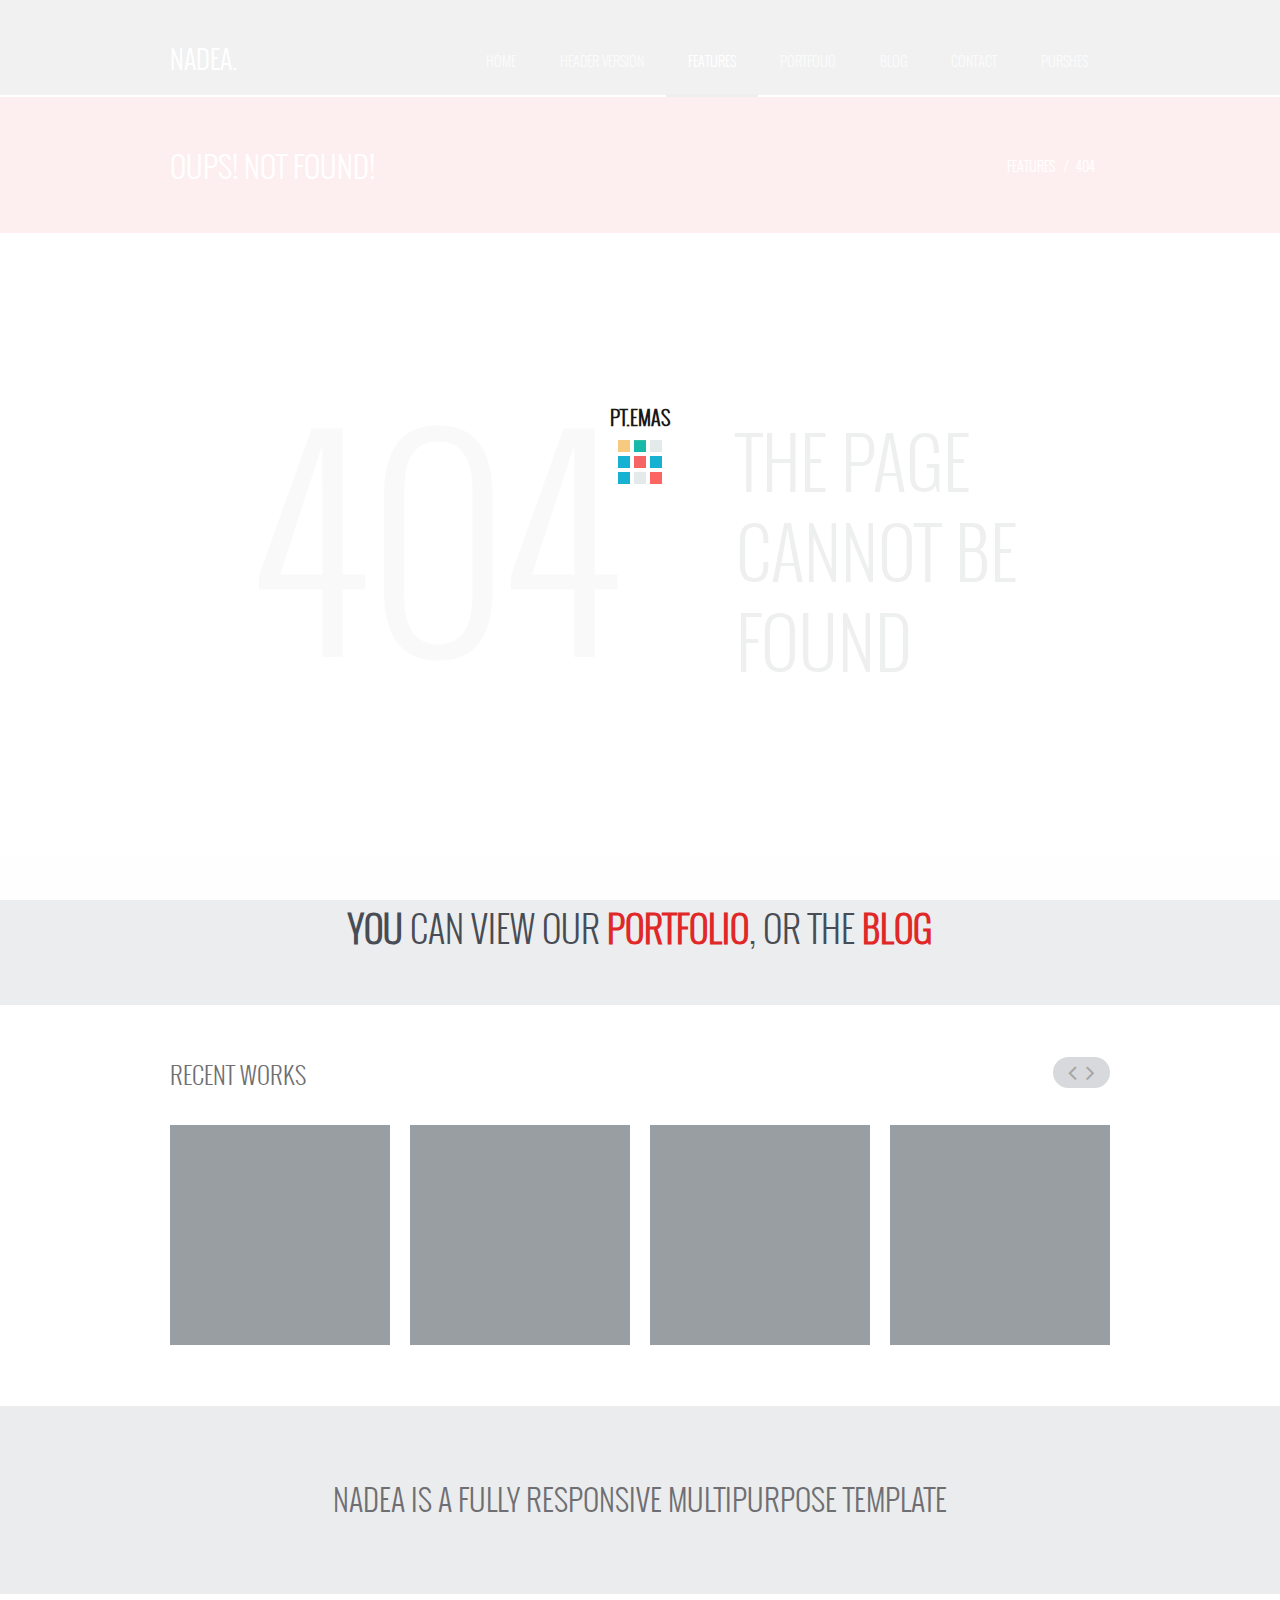
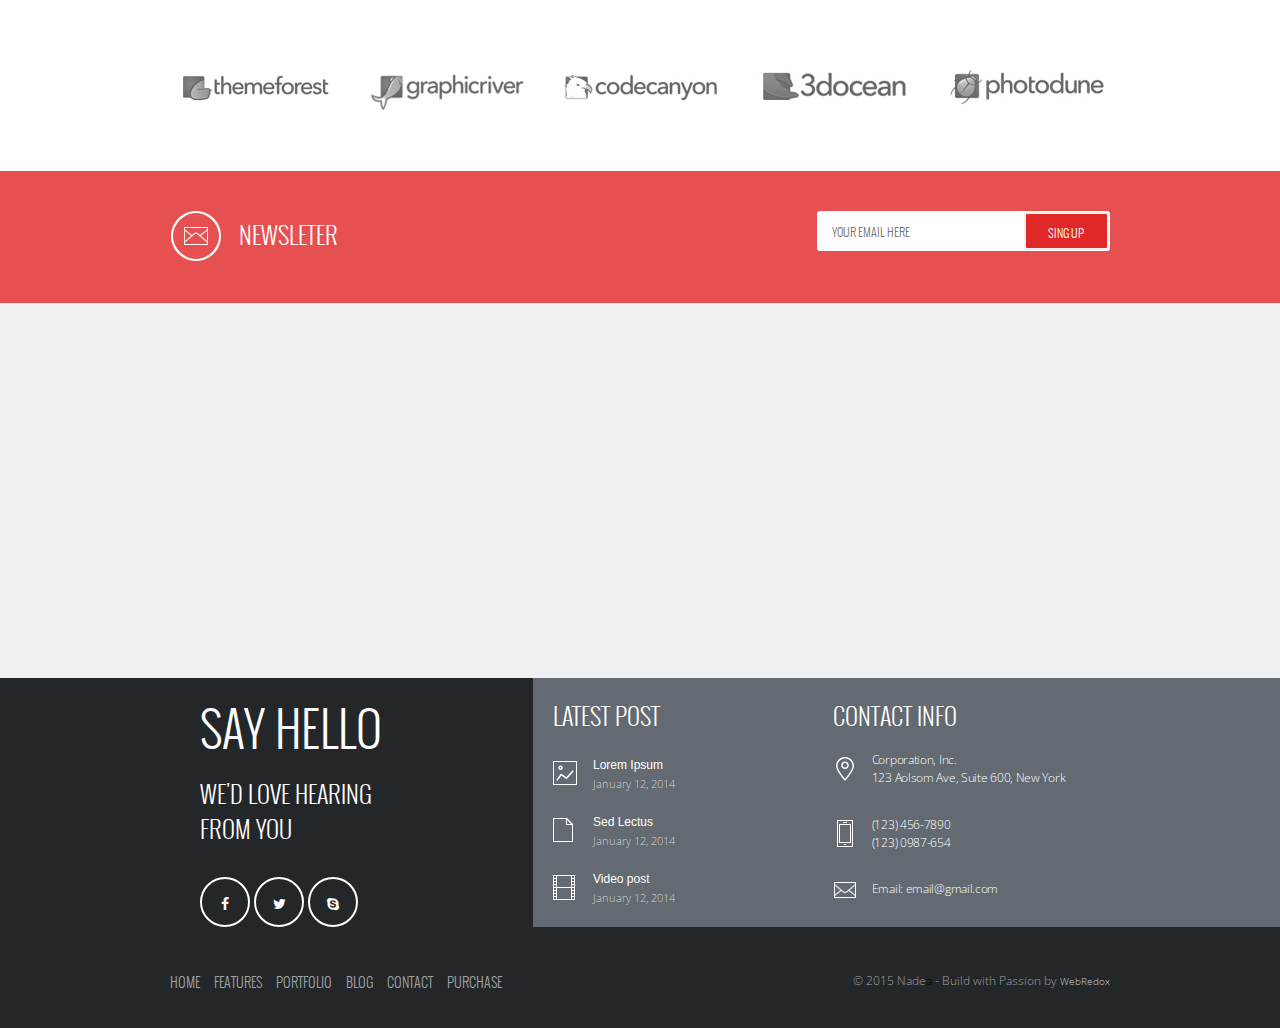
==== commit cb09b731: "loading page edit" ====
--- a/404page.html
+++ b/404page.html
@@ -50,8 +50,8 @@
 	<!-- PRELOADER-->
 		<div id="preloader">
 			<div class="preloader-container">
-				<h4 class="preload-logo triggerAnimation animated" data-animate="fadeInLeft">NADEA</h4>
-				<h4 class="back-logo">NADEA.</h4>
+				<h4 class="preload-logo triggerAnimation animated" data-animate="fadeInLeft">PT.EMAS</h4>
+				<h4 class="back-logo"></h4>
 				<img src="images/preloader.gif" class="preload-gif" alt="preload-image">
 			</div>
 		</div>
--- a/css/main-style.css
+++ b/css/main-style.css
@@ -185,7 +185,7 @@
 	text-transform: uppercase;
 }
 .font-color{color:#000000;font: bold;}
-.skype-bg{background:#e02828;}
+.skype-bg{background:#e02828cf;}
 .yellow-bg{background:#ffeb01;}
 .white-bg{background:#fff;}
 .black-bg{background:#565a60;}
@@ -227,11 +227,24 @@
 	-o-transition: all .3s ease;
 	transition: all .3s ease;
 }
+.logo a img{
+	width: 20%;
+	height: auto;
+	margin-top: 3%;
+}
+.header.fixedHeader .logo a img{
+	width: 15%;
+	margin-top: 1%;
+}
 .header.fixedHeader + .offset {display: block;}
 
 /* --- logo --------------------- */
 
 .logo a{color:#fff;}
+.logo a span{
+	color: #fff;
+	display: relative;
+}
 .navbar-brand{
 	font-size:26px;
 	line-height:32px;
@@ -291,7 +304,7 @@
 .mainNav .navTabs > li .menuArrow {
   display: inline-block;
   line-height: 33px;
-  float: right;
+  float:right;
 }
 .mainNav .navTabs > li .dropDown {
 	position: absolute;
@@ -1221,6 +1234,8 @@
 	18. Home2 Section End
 ------------------------------------------------------*/
 
+<<<<<<<< HEAD
+=======
 #services3{position:relative;top: -200px;z-index: 999;}
 .ftprallax-bg3{background:url(../images/background/ftpralax-bg.jpg) no-repeat fixed;background-size: cover;background-attachment:fixed;}
 .nsprallax-bg3{background:url(../images/background/nsprallax-bg.jpg) no-repeat fixed;background-size: cover;}
@@ -1235,20 +1250,21 @@
 	top: 37%;
 }
 #owl-latest-post-home3 .owl-prev{
-	background: url(../images/arrow-left3.png)0;
+	background: url(../images/arrow-left3.png);
 	background-repeat: no-repeat;
 	height: 40px;
 	color: transparent;
 	padding: 0px!important;
 }
 #owl-latest-post-home3 .owl-next{
-	background: url(../images/arrow-right3.png)0;
+	background: url(../images/arrow-right3.png) 0;
 	background-repeat: no-repeat;
 	height: 40px;
 	background-size: 23px;
 	padding: 0px!important;
 	color: transparent;
 }
+>>>>>>> e8367063920c1d9c52bbde3c33bfd07f4402ea85
 ul.portfolioContainer3 {
 	display: block;
 	padding: 0px;
@@ -1271,7 +1287,7 @@
 ul.portfolioContainer3 .col-sm-3{width:100%;}
 .ndrecentwork3 span.hoverBox .smallIcon{left: 66%;}
 .ndprotfolio3{padding:52px 0px;}
-.icon_plusnd{background:url(../images/rsplus-icon.png)no-repeat center;height: 55px;width: 55px;overflow:hidden;}
+.icon_plusnd{background:url(../images/rsplus-icon.png) no-repeat center;height: 55px;width: 55px;overflow:hidden;}
 .feature_ph3{margin-top:10%;right:0px;float:right;position:absolute;}
 .tpmfeature3{margin-bottom:24px;}
 .ndtmfeature3 .feature-right .feature-icon{width: 20%;margin-left: -2px;float: left;text-align: start;}
@@ -1302,7 +1318,7 @@
 }
 .ndabreadmr{margin-top: 17px;}
 .abprallax-bg{
-	background:url(../images/background/ab-prallax.jpg)no-repeat fixed;
+	background:url(../images/background/ab-prallax.jpg) no-repeat fixed;
 	background-size:cover;
 	background-attachment:fixed;
 	padding-top: 4px;
@@ -1448,7 +1464,7 @@
 	top: -33%;
 }
 #owl-testimonials2 .owl-prev {
-	background: url(../images/left-arrow.png)0;
+	background: url(../images/left-arrow.png) 0;
 	background-repeat: no-repeat;
 	height: 40px;
 	color: transparent;
@@ -1457,7 +1473,7 @@
 	opacity: 1;
 }
 #owl-testimonials2 .owl-next{
-	background: url(../images/right-arrow.png)0;
+	background: url(../images/right-arrow.png) 0;
 	background-repeat: no-repeat;
 	height: 40px;
 	background-size: 22px;
@@ -1705,7 +1721,7 @@
 .timeline-panel .heading7 h3{color:#fff;}
 .timeline-panel .heading7 p{color:#fff;}
 .ndftboxtitle h3{font-size:20px;line-height:22px;color:#fff;}
-.ftprallax-bg2{background: url(../images/background/ftpralax-bg2.jpg)no-repeat fixed;background-size: cover;background-attachment:fixed;}
+.ftprallax-bg2{background: url(../images/background/ftpralax-bg2.jpg) no-repeat fixed;background-size: cover;background-attachment:fixed;}
 .ndwhline{background:#fff!important;}
 #ndnewslater7{padding:45px 0px;}
 #ndlatestpost7{padding:62px 0px;}
@@ -1864,14 +1880,14 @@
 	top: 69%;
 }
 #owl-ndrecentworks3 .owl-prev{
-	background: url(../images/arrow-left3.png)0;
+	background: url(../images/arrow-left3.png) 0;
 	background-repeat: no-repeat;
 	height: 40px;
 	color: transparent;
 	padding: 0px!important;
 }
 #owl-ndrecentworks3 .owl-next{
-	background: url(../images/arrow-right3.png)0;
+	background: url(../images/arrow-right3.png) 0;
 	background-repeat: no-repeat;
 	height: 40px;
 	background-size: 23px;
@@ -2449,7 +2465,7 @@
 .ndtbl-pricingtwo .itemborder-left{border-left:1px solid #b8bcc1;}
 .ndtbl-pricingtwo .itemborder-right{border-right:1px solid #b8bcc1;}
 .ndtbl-pricingtwo .itemPad{padding-right:4.5px;}
-.ndtbl-pricingtwo .item .tbl-header{background-color:#636a71;color:#f6f7f7;padding: padding:15px 12px;}
+.ndtbl-pricingtwo .item .tbl-header{background-color:#636a71;color:#f6f7f7;padding:5px 12px; }
 .ndtbl-pricingtwo  .item .tbl-price{
 	font-family: 'oswaldlight';
 	color:#ffffff;
@@ -4004,7 +4020,7 @@
 	text-align:center;
 }
 .preload-logo{
-	font-size:30px;
+	font-size:20px;
 	font-family: 'oswaldlight';
 	font-weight:700;
 	color:#000000;
@@ -4012,6 +4028,7 @@
 .back-logo {
     z-index:-1;
 	color: #e02828;
+	margin-right: 500px;
 	position: absolute;
  	top:40%;
 	left:45%;
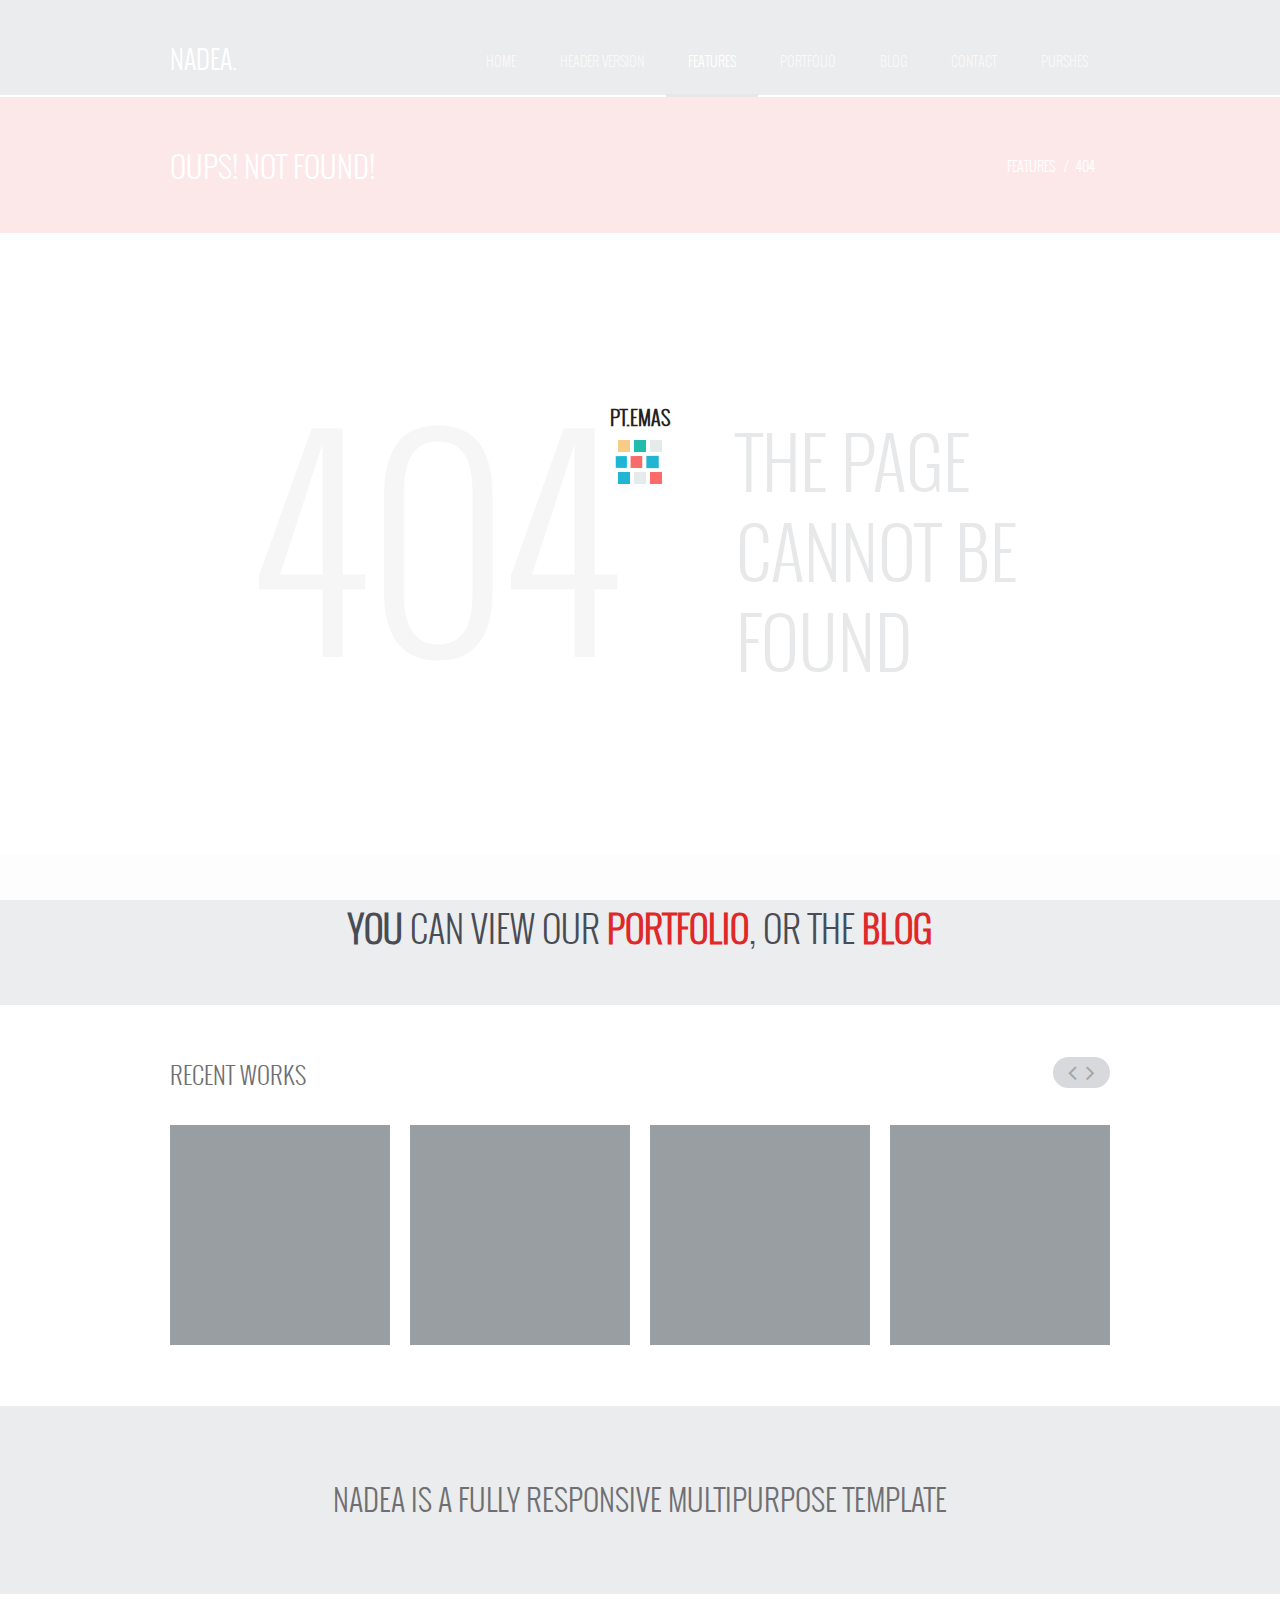
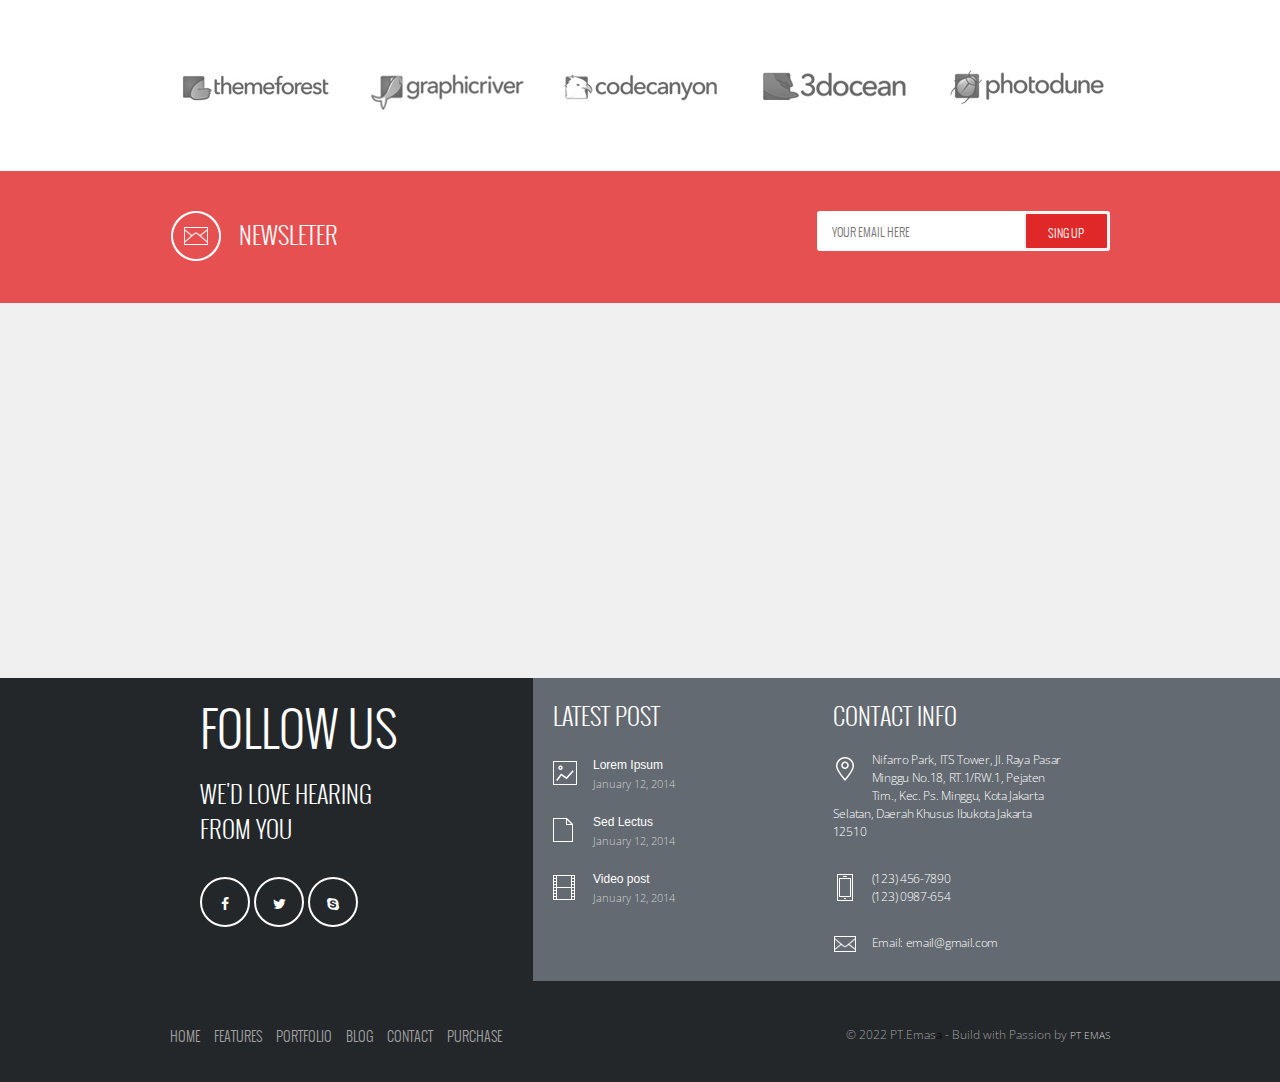
==== commit affcf306: "footer page all" ====
--- a/404page.html
+++ b/404page.html
@@ -7,7 +7,7 @@
 <head>
 <meta http-equiv="content-type" content="text/html;charset=utf-8" />
 <!-- Metas Page details-->
-<title>Nadea - 404error</title>
+<title>PT.EMAS - 404error</title>
 <meta name="description" content="Multipurpose Bootstrap HTML Template">
 <meta name="author" content="">
 <!-- Mobile Specific Meta -->
@@ -390,191 +390,239 @@
 		</div>
 		<!-- GoogleMap Section End -->
 		
-		<!-- Footer Section Start -->
-		<section class="footer-bg clear animation" data-animation="animation-fade-in-up" id="footer">
-			<div class="rows">
-				<div class="col-sm-5 ndft-no-padding footerbg-left">
-					<div class="footer-left">
-						<div class="col-sm-12 fotter-nopadd">
-							<div class="ft_left">
-								<h1 class="texth1">Say hello</h1>
-								<h3 class="head_ft">we'd love hearing <br/>from you</h3>
-								<div class="ftsocial">
-									<ul class="social_sharenadea">
-										<li><a href="https://www.facebook.com/webRedox" target="blank"><i class="fa fa-facebook fa-1x"></i></a></li>
-										<li><a href="https://twitter.com/webredox" target="blank"><i class="fa fa-twitter fa-1x"></i></a></li>
-										<li><a href="#"><i class="fa fa-skype fa-1x"></i></a></li>
-									</ul>
-								</div>
-							</div>
-						</div><!-- 1Col end-->
-					</div><!-- footer left end -->
-				</div><!-- col 5 end -->
-				
-				<div class="col-sm-7 ndft-no-padding footerbg-right">
-					<div class="footer-right">
-						<div class="col-sm-6 fotter-nopadd">
-							<div class="ft_center">
-								<h3 class="fthead">Latest Post</h3>
-								<ul class="nadea_recentposts">
-									<li> <!-- 1 -->
-										<div class="pull-left">
-											<img src="images/blog/ftblog1.png" alt="Thumbnail">
+	<!-- Footer Section Start -->
+	<section class="footer-bg clear animation" data-animation="animation-fade-in-up" id="footer">
+		<div class="rows">
+			<div class="col-sm-5 ndft-no-padding footerbg-left">
+				<div class="footer-left">
+					<div class="col-sm-12 fotter-nopadd">
+						<div class="ft_left">
+							<h1 class="texth1">Follow US</h1>
+							<h3 class="head_ft">we'd love hearing <br/>from you</h3>
+							<div class="ftsocial">
+								<ul class="social_sharenadea">
+									<li><a href="https://www.facebook.com/webRedox" target="blank"><i class="fa fa-facebook fa-1x"></i></a></li>
+									<li><a href="https://twitter.com/webredox" target="blank"><i class="fa fa-twitter fa-1x"></i></a></li>
+									<li><a href="#"><i class="fa fa-skype fa-1x"></i></a></li>
+								</ul>
+							</div>
+						</div>
+					</div><!-- 1Col end-->
+				</div><!-- footer left end -->
+			</div><!-- col 5 end -->
+			
+			<div class="col-sm-7 ndft-no-padding footerbg-right">
+				<div class="footer-right">
+					<div class="col-sm-6 fotter-nopadd">
+						<div class="ft_center">
+							<h3 class="fthead">Latest Post</h3>
+							<ul class="nadea_recentposts">
+								<li> <!-- 1 -->
+									<div class="pull-left">
+										<img src="images/blog/ftblog1.png" alt="Thumbnail">
+									</div>
+									<div class="pull-right text">
+										<h5 class="ftblog_head"><a href="#" title="Lorem Ipsum">Lorem Ipsum</a></h5>
+										<p class="date-time">January 12, 2014</p>
+									</div>
+									<div class="ftmin-height"></div>
+								</li>
+								<li> <!-- 2 -->
+									<div class="pull-left">
+										<img src="images/blog/ftblog2.png" alt="Thumbnail">
+									</div>
+									<div class="pull-right text">
+										<h5 class="ftblog_head"><a href="#" title="Sed Lectus">Sed Lectus</a></h5>
+										<p class="date-time">January 12, 2014</p>
+									</div>
+									<div class="ftmin-height"></div>
+								</li>
+								
+								<li> <!-- 3 -->
+									<div class="pull-left">
+										<img src="images/blog/ftblog3.png" alt="Thumbnail">
+									</div>
+									<div class="pull-right text">
+										<h5 class="ftblog_head"><a href="#" title="Video post">Video post</a></h5>
+										<p class="date-time">January 12, 2014</p>
+									</div>
+								</li>
+							</ul>
+						</div><!-- ft center end -->
+					</div><!-- 6Col end-->
+					
+					<div class="col-sm-6 fotter-nopadd2">
+						<div class="nadea_ContInro">
+							<h3 class="fthead">Contact Info</h3>
+							<ul class="address">
+								<li>
+									<div class="pull-left">
+										<div class="ftIcon icon-pin-add">
+											<i class="ndlocationIcon ndftIcon"></i>
 										</div>
-										<div class="pull-right text">
-											<h5 class="ftblog_head"><a href="#" title="Lorem Ipsum">Lorem Ipsum</a></h5>
-											<p class="date-time">January 12, 2014</p>
+									</div>
+									<p>Nifarro Park, ITS Tower, Jl. Raya Pasar Minggu No.18, RT.1/RW.1, Pejaten Tim., Kec. Ps. Minggu, Kota Jakarta Selatan, Daerah Khusus Ibukota Jakarta 12510</p>
+								</li>
+								<li>
+									<div class="pull-left">
+										<div class="ftIcon icon-phone-add">
+											<i class="ndphoneeIcon ndftIcon"></i>
 										</div>
-										<div class="ftmin-height"></div>
-									</li>
-									<li> <!-- 2 -->
-										<div class="pull-left">
-											<img src="images/blog/ftblog2.png" alt="Thumbnail">
+									</div>
+									<p>(123) 456-7890<br/>(123) 0987-654</p>
+								</li>
+								<li>
+									<div class="pull-left">
+										<div class="ftIcon icon-from">
+											<i class="ndformIcon ndftIcon"></i>
 										</div>
-										<div class="pull-right text">
-											<h5 class="ftblog_head"><a href="#" title="Sed Lectus">Sed Lectus</a></h5>
-											<p class="date-time">January 12, 2014</p>
-										</div>
-										<div class="ftmin-height"></div>
-									</li>
-									
-									<li> <!-- 3 -->
-										<div class="pull-left">
-											<img src="images/blog/ftblog3.png" alt="Thumbnail">
-										</div>
-										<div class="pull-right text">
-											<h5 class="ftblog_head"><a href="#" title="Video post">Video post</a></h5>
-											<p class="date-time">January 12, 2014</p>
-										</div>
-									</li>
-								</ul>
-							</div><!-- ft center end -->
-						</div><!-- 6Col end-->
-						
-						<div class="col-sm-6 fotter-nopadd2">
-							<div class="nadea_ContInro">
-								<h3 class="fthead">Contact Info</h3>
-								<ul class="address">
-									<li>
-										<div class="pull-left">
-											<div class="ftIcon icon-pin-add">
-												<i class="ndlocationIcon ndftIcon"></i>
-											</div>
-										</div>
-										<p>Corporation, Inc.<br/>123 Aolsom Ave, Suite 600, New York</p>
-									</li>
-									<li>
-										<div class="pull-left">
-											<div class="ftIcon icon-phone-add">
-												<i class="ndphoneeIcon ndftIcon"></i>
-											</div>
-										</div>
-										<p>(123) 456-7890<br/>(123) 0987-654</p>
-									</li>
-									<li>
-										<div class="pull-left">
-											<div class="ftIcon icon-from">
-												<i class="ndformIcon ndftIcon"></i>
-											</div>
-										</div>
-										<p>Email:<a class="mail-box" href="mailto:#"> email@gmail.com</a></p>
-									</li>
-								</ul>
-							</div>
-						</div><!-- 6Col end-->
-					</div><!-- .test row end -->
-				</div><!-- col 7 end -->
-			</div><!-- rows end -->
-		
-			<!-- Footer Bottom Start-->
-			<div class="footer-bottom clear">
-				<div class="container">
-					<div class="row">
-						<div class="col-sm-6">
-							<ul class="footer-nav pull-left">
-								<li><a href="index.html">Home</a></li>
-								<li><a href="page-element.html">Features</a></li>
-								<li><a href="portfolio-single.html">Portfolio</a></li>
-								<li><a href="blog-wide2.html">Blog</a></li>
-								<li><a href="contact.html">Contact</a></li>
-								<li><a href="#">Purchase</a></li>
+									</div>
+									<p>Email:<a class="mail-box" href="mailto:#"> email@gmail.com</a></p>
+								</li>
 							</ul>
-						</div><!-- col 6 end -->
-						<div class="col-sm-6">
-							<p class="copywrite pull-right">&copy; 2015 Nade<span class="font-color">a</span>  -  Build with Passion by <small class="dsauthor">WebRedox</small></p>
-						</div><!-- col 6 end -->
-					</div><!-- row end -->
-				</div><!-- container end -->
-			</div><!-- Footer Bottom End -->
-		</section><!-- footer section end  -->
-		
-		<div class="go-up"><img src="images/back-top.png" alt="Back-To-Top"/></div>
-		<!-- Back To Top end  -->
-		
-		<!-- Custom Scripts-->
-		<script src="js/jquery.js"></script>
-		<script src="js/bootstrap.js"></script>
-		<!-- JavaScript -->
-		<script type="text/javascript" src="https://maps.google.com/maps/api/js?sensor=true"></script>
-		<script src="js/lib/jquery.appear.js"></script>
-		<script src="js/lib/owl-carousel/owl.carousel.min.js"></script>
-		<script type="text/javascript" src="js/gmaps.js"></script>
-		<!--for portfolio jquery-->
-		<script src="js/jquery.isotope.min.js" type="text/javascript"></script>
-		<script type="text/javascript" src="js/jquery.ui.widget.min.js"></script> 
-		<script type="text/javascript" src="js/jquery.ui.rlightbox.js"></script>
-		<script src="rs-plugin/js/jquery.themepunch.tools.min.js"></script>
-		<script src="rs-plugin/js/jquery.themepunch.revolution.min.js"></script>
-		<!-- main js-->
-		<script type="text/javascript">
-		var map;
-		
-		map = new window.GMaps({
-			div: '#contactMap',
-			lat: -37.8163223,
-			lng: 144.9637143,
-			scrollwheel: false,
-			zoomControl: false,
-			disableDoubleClickZoom: false,
-			disableDefaultUI: true
-		});
-		
-		var styles = [
-            {
-              stylers: [
-                { hue: "#00ffe6" },
-                { saturation: -100 }
-              ]
-            }
-      ];
-        
-      map.addStyle({
-            styledMapName:"Styled Map",
-            styles: styles,
-            mapTypeId: "map_style"  
-      });
-        
-      map.setStyle("map_style");
-		
-		map.addMarker({
-			lat: -37.8163223,
-			lng: 144.9637143,
-			icon: 'images/mapmarker.png',
-			title: '',
-			infoWindow: {
-				content: ''
-			}
-			
-		});
-		
-		</script>
-		<!-- main js-->
-		
-		 
-		<script type="text/javascript" src="js/ms-drop-down.js"></script>
-		<script type="text/javascript" src="js/easy-tabs.js"></script>
-		<script type="text/javascript" src="js/main.js" ></script>
-		
-      
-    </body>
+						</div>
+					</div><!-- 6Col end-->
+				</div><!-- .test row end -->
+			</div><!-- col 7 end -->
+		</div><!-- rows end -->
+	
+		<!-- Footer Bottom Start-->
+		<div class="footer-bottom clear">
+			<div class="container">
+				<div class="row">
+					<div class="col-sm-6">
+						<ul class="footer-nav pull-left">
+							<li><a href="index.html">Home</a></li>
+							<li><a href="page-element.html">Features</a></li>
+							<li><a href="portfolio-single.html">Portfolio</a></li>
+							<li><a href="blog-wide2.html">Blog</a></li>
+							<li><a href="contact.html">Contact</a></li>
+							<li><a href="#">Purchase</a></li>
+						</ul>
+					</div><!-- col 6 end -->
+					<div class="col-sm-6">
+						<p class="copywrite pull-right">&copy; 2022 PT.Emas<span class="font-color">a</span>  -  Build with Passion by <small class="dsauthor">PT EMAS</small></p>
+					</div><!-- col 6 end -->
+				</div><!-- row end -->
+			</div><!-- container end -->
+		</div><!-- Footer Bottom End -->
+	</section><!-- footer section end  -->
+	
+	<div class="go-up"><img src="images/back-top.png" alt="Back-To-Top"/></div>
+	<!-- Back To Top End-->
+	
+	<!-- Jquery lib-->
+	<script src="js/jquery.js"></script>
+	<script src="js/bootstrap.js"></script>
+	<!-- JavaScript -->
+	<script type="text/javascript" src="https://maps.google.com/maps/api/js?sensor=true"></script>
+	<script src="js/lib/jquery.appear.js"></script>
+	<script src="js/lib/owl-carousel/owl.carousel.min.js"></script>
+	<script type="text/javascript" src="js/gmaps.js"></script>
+	<!--for portfolio jquery-->
+	<script src="js/jquery.isotope.min.js" type="text/javascript"></script>
+	<script type="text/javascript" src="js/jquery.ui.widget.min.js"></script> 
+	<script type="text/javascript" src="js/jquery.ui.rlightbox.js"></script>
+	<script src="rs-plugin/js/jquery.themepunch.tools.min.js"></script>
+	<script src="rs-plugin/js/jquery.themepunch.revolution.min.js"></script>
+	
+	<script type="text/javascript">
+
+		var tpj=jQuery;
+		tpj.noConflict();
+
+		tpj(document).ready(function() {
+
+		if (tpj.fn.cssOriginal!=undefined)
+			tpj.fn.css = tpj.fn.cssOriginal;
+
+			tpj('.banner').revolution(
+				{
+					dottedOverlay:"none",
+					delay:9000,
+					startwidth:1500,
+					startheight:700,
+					hideThumbs:200,
+					
+					thumbWidth:100,
+					thumbHeight:50,
+					thumbAmount:5,
+
+					navigationType:"bullet",
+					navigationArrows:"solo",
+					navigationStyle:"preview3",
+
+
+					navigationHAlign:"center",				// Vertical Align top,center,bottom
+					navigationVAlign:"bottom",					// Horizontal Align left,center,right
+					navigationHOffset:0,
+					navigationVOffset:20,
+
+					soloArrowLeftHalign:"left",
+					soloArrowLeftValign:"center",
+					soloArrowLeftHOffset:20,
+					soloArrowLeftVOffset:0,
+
+					soloArrowRightHalign:"right",
+					soloArrowRightValign:"center",
+					soloArrowRightHOffset:20,
+					soloArrowRightVOffset:0,
+
+					touchenabled:"off",						// Enable Swipe Function : on/off
+					onHoverStop:"off",						// Stop Banner Timet at Hover on Slide on/off
+
+					stopAtSlide:-1,							// Stop Timer if Slide "x" has been Reached. If stopAfterLoops set to 0, then it stops already in the first Loop at slide X which defined. -1 means do not stop at any slide. stopAfterLoops has no sinn in this case.
+					stopAfterLoops:-1,						// Stop Timer if All slides has been played "x" times. IT will stop at THe slide which is defined via stopAtSlide:x, if set to -1 slide never stop automatic
+
+					hideCaptionAtLimit:0,					// It Defines if a caption should be shown under a Screen Resolution ( Basod on The Width of Browser)
+					hideAllCaptionAtLilmit:0,				// Hide all The Captions if Width of Browser is less then this value
+					hideSliderAtLimit:0,					// Hide the whole slider, and stop also functions if Width of Browser is less than this value
+
+					shadow:0,								//0 = no Shadow, 1,2,3 = 3 Different Art of Shadows  (No Shadow in Fullwidth Version !)
+					fullWidth:"on"							// Turns On or Off the Fullwidth Image Centering in FullWidth Modus
+
+
+				});
+
+
+
+			});
+
+	</script>
+	
+	<script type="text/javascript">
+	var map;
+	
+	map = new window.GMaps({
+		div: '#contactMap',
+		lat: -37.8163223,
+		lng: 144.9637143,
+		scrollwheel: false,
+		zoomControl: false,
+		disableDoubleClickZoom: false,
+		disableDefaultUI: true
+	});
+	
+	var styles = [
+		{
+		  stylers: [
+			{ hue: "#00ffe6" },
+			{ saturation: -100 }
+		  ]
+		}
+  ];
+	
+
+
+	;
+	
+	</script>
+	<!--Main Js -->
+	 
+	<script type="text/javascript" src="js/ms-drop-down.js"></script>
+	<script type="text/javascript" src="js/easy-tabs.js"></script>
+	<script type="text/javascript" src="js/main.js" ></script>
+	
+  
+</body>
 </html>
--- a/css/main-style.css
+++ b/css/main-style.css
@@ -1234,8 +1234,6 @@
 	18. Home2 Section End
 ------------------------------------------------------*/
 
-<<<<<<<< HEAD
-=======
 #services3{position:relative;top: -200px;z-index: 999;}
 .ftprallax-bg3{background:url(../images/background/ftpralax-bg.jpg) no-repeat fixed;background-size: cover;background-attachment:fixed;}
 .nsprallax-bg3{background:url(../images/background/nsprallax-bg.jpg) no-repeat fixed;background-size: cover;}
@@ -1264,7 +1262,7 @@
 	padding: 0px!important;
 	color: transparent;
 }
->>>>>>> e8367063920c1d9c52bbde3c33bfd07f4402ea85
+
 ul.portfolioContainer3 {
 	display: block;
 	padding: 0px;
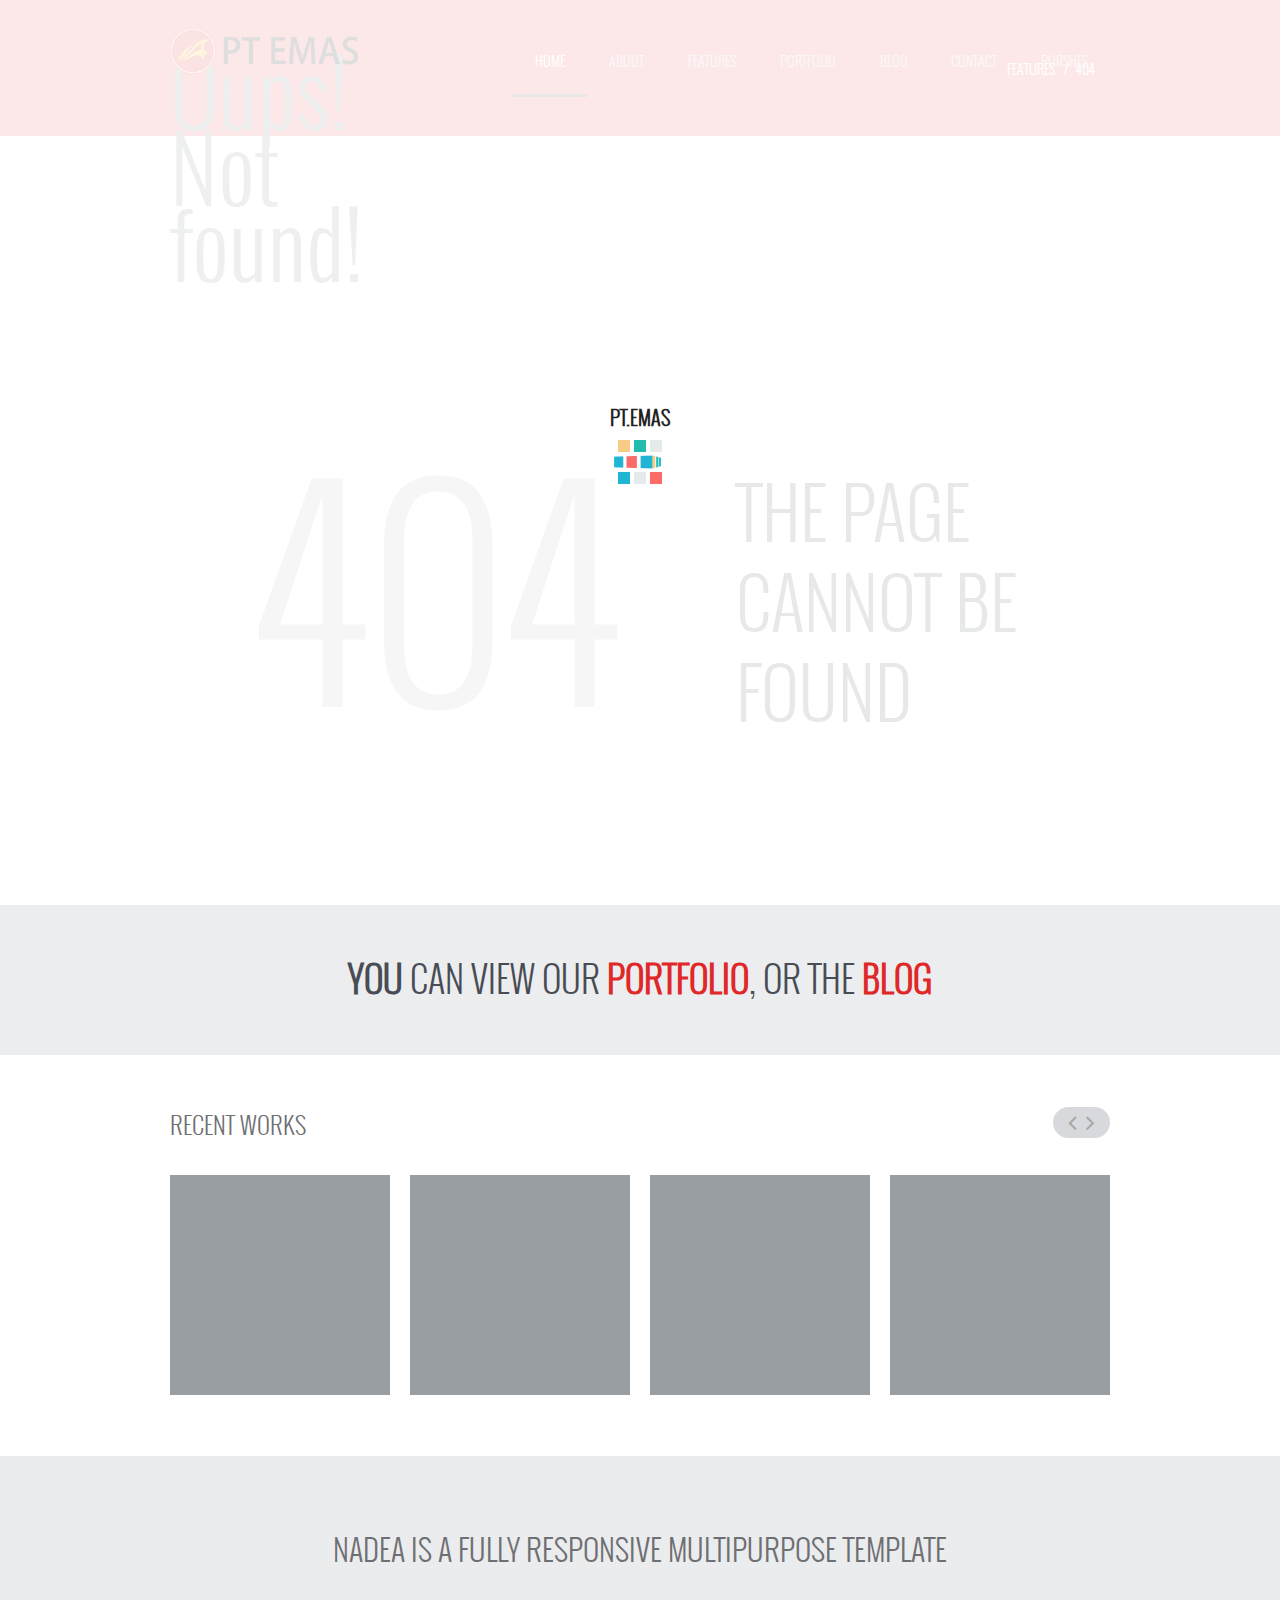
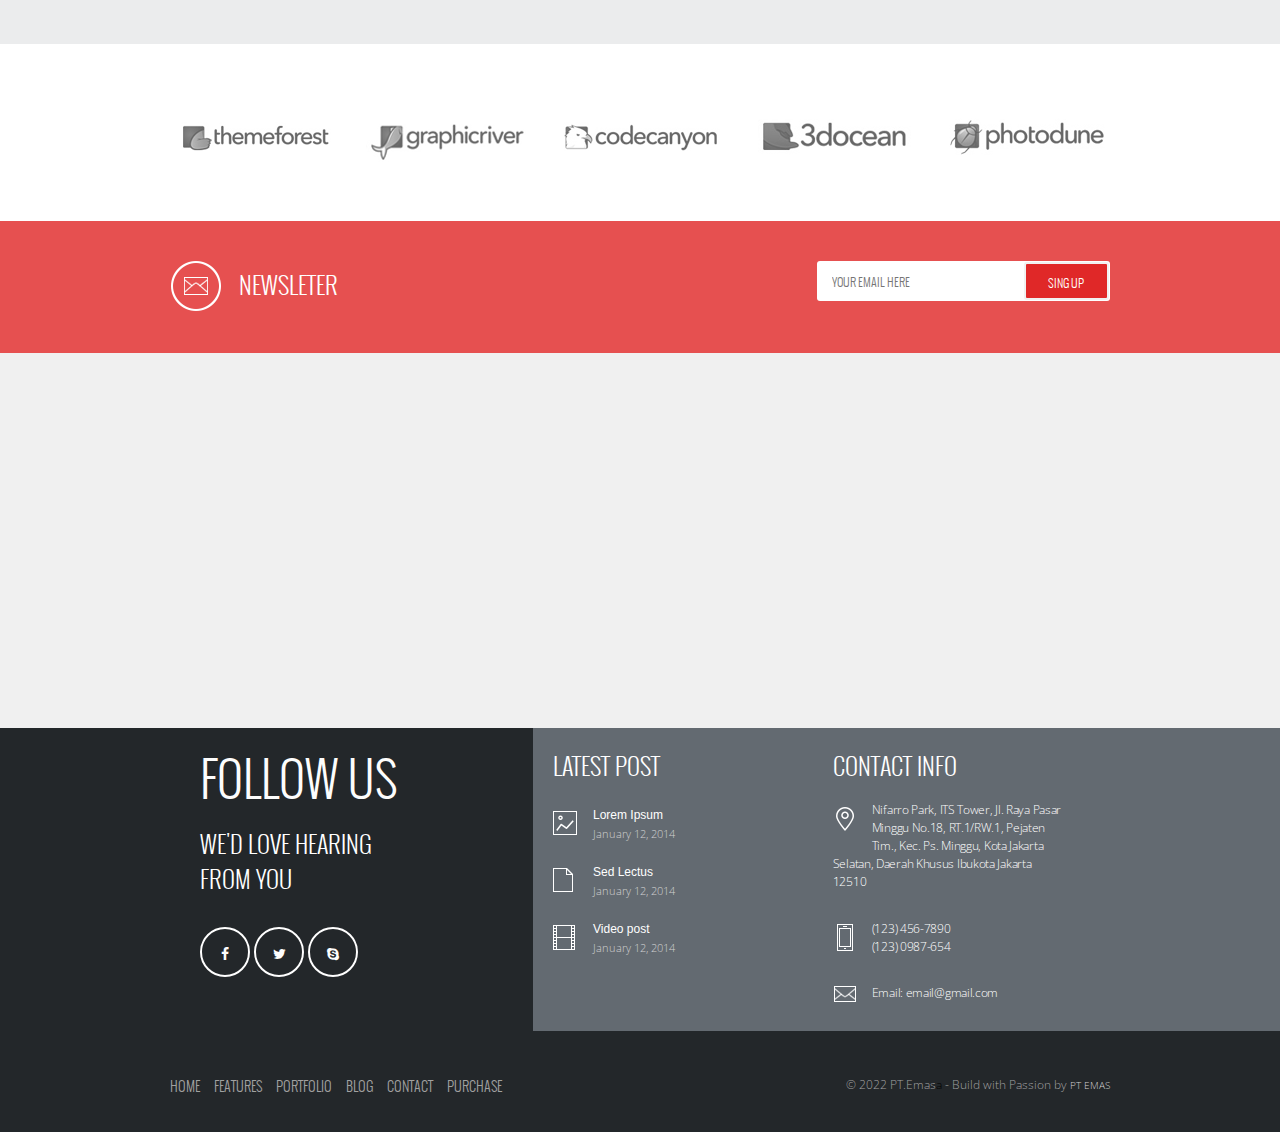
==== commit 6f44bee7: "paralel setting header" ====
--- a/404page.html
+++ b/404page.html
@@ -58,101 +58,58 @@
 		
 		<!-- END PRELOADER -->
 	
-		<!-- Header Section Start -->
-		<header class="header headerStyle" id="header">
-			<div class="ndheader" id="ndheader">
-				<div class="sticky scrollHeaderWrapper">
-					<div class="container">
-						<div class="row">
-							<div class="col-sm-12">
-								<div class="logo pull-left">
-									<a class="navbar-brand" href="index.html">
-										Nade<span class="font-color">a.</span>
-									</a>
-									<!-- You can Use your Image
-									<a href="index.html"><img src="#" alt="Logo" /></a>
-									-->
-								</div>
-
-								<nav class="mainMenu mainNav pull-right" id="mainNav">
-									<ul class="navTabs">
-										<li>
-											<a href="#">Home</a>
-											<ul class="dropDown sub-menu">
-												<li><a href="index-1.html">Home 1</a></li>
-												<li><a href="index-2.html">Home 2</a></li>
-												<li><a href="index-3.html">Home 3</a></li>
-												<li><a href="index-4.html">Home 4</a></li>
-												<li><a href="index-5.html">Home 5</a></li>
-												<li><a href="index-6.html">Home 6</a></li>
-												<li><a href="index-7.html">Home 7</a></li>
-												<li><a href="index-8.html">Home 8</a></li>
-												<li><a href="index-9.html">Home 9</a></li>
-											</ul><!-- end of dropdown -->
-										</li>
-										<li>
-											<a href="#">Header Version</a>
-											<ul class="dropDown sub-menu">
-												<li><a href="header-v1.html">Header Version One</a></li>
-												<li><a href="header-v2.html">Header Version Two</a></li>
-												<li><a href="header-v3.html">Header Version Three</a></li>
-												<li><a href="header-v4.html">Header Version Four</a></li>
-												<li><a href="header-v5.html">Header Version Five</a></li>
-											</ul><!-- end of dropdown -->
-										</li>
-										<li>
-											<a href="#" class="active">Features</a>
-											<ul class="dropDown sub-menu">
-												<li><a href="page-services.html">Services</a></li>
-												<li><a href="page-pricetable.html">Pricing Tables</a></li>
-												<li><a href="aboutus.html">About Us</a></li>
-												<li><a href="page-element.html">Elements</a></li>
-												<li><a href="404page.html" class="active">404 Error</a></li>
-											</ul><!-- end of dropdown -->
-										</li>
-										<li>
-											<a href="#">Portfolio</a>
-											<ul class="dropDown sub-menu">
-												<li><a href="portfolio-single.html">Portfolio Single</a></li>
-												<li><a href="portfolio-single2.html">Portfolio Single 2</a></li>
-												<li><a href="portfolio-wide.html">Portfolio Wide</a></li>
-												<li><a href="portfolio-2col.html">Portfolio 2 Columns</a></li>
-												<li><a href="portfolio-3col.html">Portfolio 3 Columns</a></li>
-												<li><a href="portfolio-4col.html">Portfolio 4 Columns</a></li>
-											</ul><!-- end of dropdown -->
-										</li>
-										<li>
-											<a href="#">Blog</a>
-											<ul class="dropDown sub-menu">
-												<li><a href="blog.html">Blog Right SideBar</a></li>
-												<li><a href="blog-2.html">Blog Left Side Bar</a></li>
-												<li><a href="blog-col2.html">Blog Col-2</a></li>
-												<li><a href="blog-wide.html">Blog Wide</a></li>
-												<li><a href="blog-wide2.html">Blog Wide-2</a></li>
-												<li><a href="blog-single.html">Blog Single</a></li>
-											</ul><!-- end of dropdown -->
-										</li>
-										<li>
-											<a href="contact.html">Contact</a>
-										</li>
-										<li>
-											<a href="#">Purshes</a>
-										</li>
-										
-									</ul><!-- end of nav tabs -->
-								</nav><!-- end of main nav -->
+<!-- Header Section Start -->
+<header class="header headerStyle1" id="header">
+	<div class="ndheader" id="ndheader">
+		<div class="sticky scrollHeaderWrapper">
+			<div class="container">
+				<div class="row">
+					<div class="col-sm-12">
+						<div class="logo pull-left">
+								<a href="index.html"><img src="./images/logoemas/lg_pt_emas.png" alt="Logo" /></a>
+
+						<nav class="mainMenu mainNav pull-right" id="mainNav">
+							<ul class="navTabs">
+								<li>
+									<a href="index.html" class="active">Home</a>
+								</li>
+								<li>
+									<a href="aboutus.html">About</a>
+								</li>
+								<li>
+									<a href="#">Features</a>
+									<ul class="dropDown sub-menu">
+										<li><a href="page-services.html">Services</a></li>
+										<li><a href="page-element.html">Elements</a></li>
+									</ul><!-- end of dropdown -->
+								</li>
+								<li>
+									<a href="portfolio.html">Portfolio</a>
+								</li>
+								<li>
+									<a href="blog.html">Blog</a>
+								</li>
+								<li>
+									<a href="contac.html">Contact</a>
+								</li>
+								<li>
+									<a href="page-pricetable.html">Purshes</a>
+								</li>
+								
+							</ul><!-- end of nav tabs -->
+						</nav><!-- end of main nav -->
+			  
+						<a href="#" class="generalLink" id="responsiveMainNavToggler"><i class="fa fa-bars"></i></a>
+						<div class="clearfix"></div><!-- end of clearfix -->
+						<div class="responsiveMainNav"></div><!-- end of responsive main nav -->
 					  
-								<a href="#" class="generalLink" id="responsiveMainNavToggler"><i class="fa fa-bars"></i></a>
-								<div class="clearfix"></div><!-- end of clearfix -->
-								<div class="responsiveMainNav"></div><!-- end of responsive main nav -->
-							  
-							</div><!-- end fo col 12 -->
-						</div><!-- end of row -->
-					</div><!-- end of container -->
-				</div><!-- end of sticky -->
-			</div><!-- end of ndheader -->
-		</header><!-- end of header -->
-		
+					</div><!-- end fo col 12 -->
+				</div><!-- end of row -->
+			</div><!-- end of container -->
+		</div><!-- end of sticky -->
+	</div><!-- end of ndheader -->
+</header><!-- end of header -->
+
 		<!-- Nadea PageTitle Section Start -->
 		<section id="page-title" class="clear skype-bg">
 			<div class="container">
--- a/css/main-style.css
+++ b/css/main-style.css
@@ -1829,16 +1829,7 @@
 	25. Home9 Page End
 ------------------------------------------------------*/
 #page-title{padding:55px 0px;height:136px;}
-.page-title h1{
-	font-family: 'oswaldlight';
-	font-size:30px;
-	color:#fff;
-	line-height:1;
-	font-weight:lighter;
-	margin:0px;
-	text-transform:uppercase;
-}
-.page-title{float:left;}
+.page-title{float:inline-start;}
 .breadcrumb {
 	margin-bottom: 0;
 	-webkit-border-radius: 0;
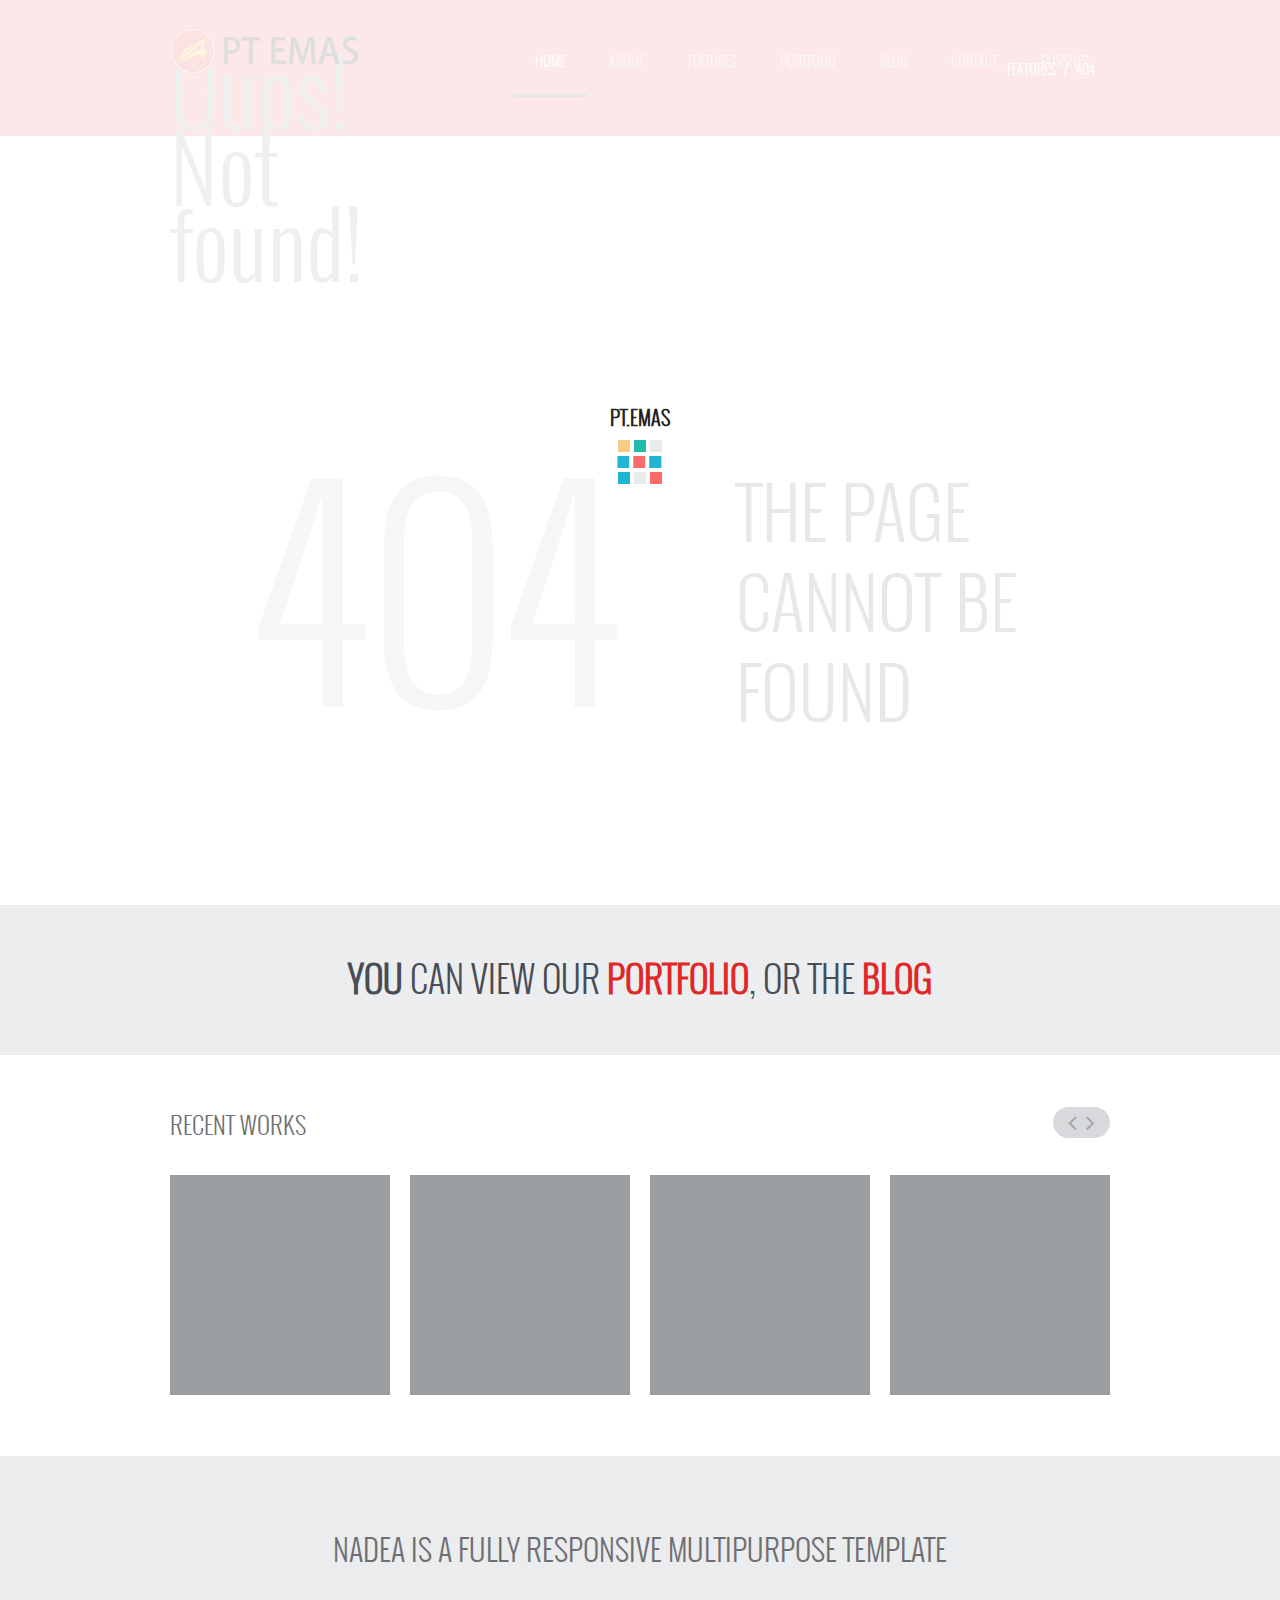
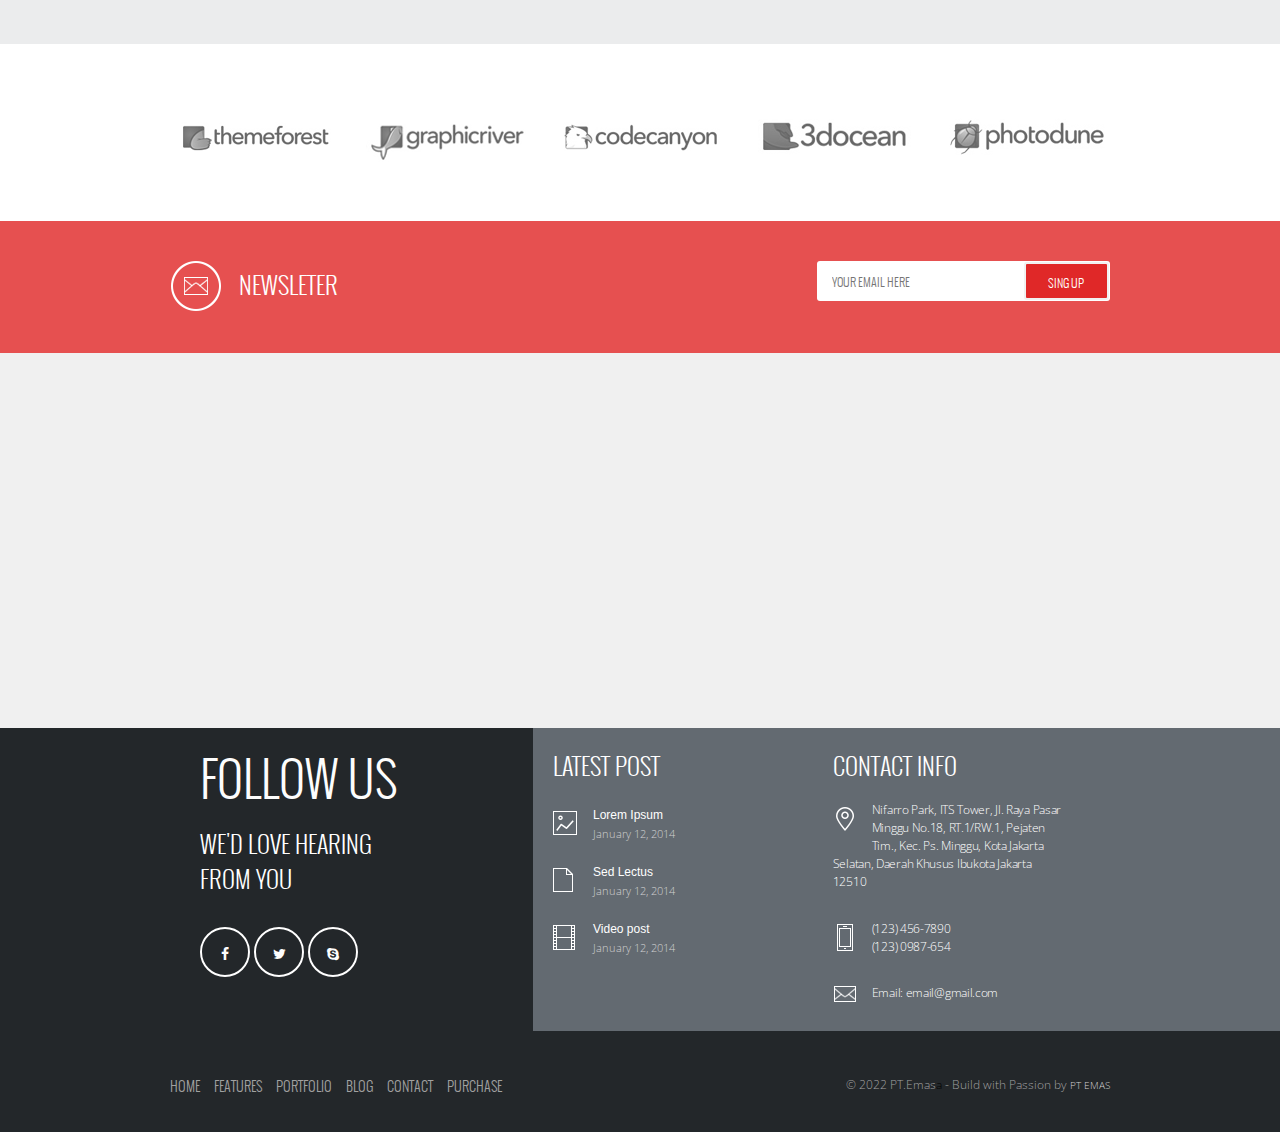
==== commit 389b0e86: "eror link" ====
--- a/404page.html
+++ b/404page.html
@@ -90,7 +90,7 @@
 									<a href="blog.html">Blog</a>
 								</li>
 								<li>
-									<a href="contac.html">Contact</a>
+									<a href="contact.html">Contact</a>
 								</li>
 								<li>
 									<a href="page-pricetable.html">Purshes</a>
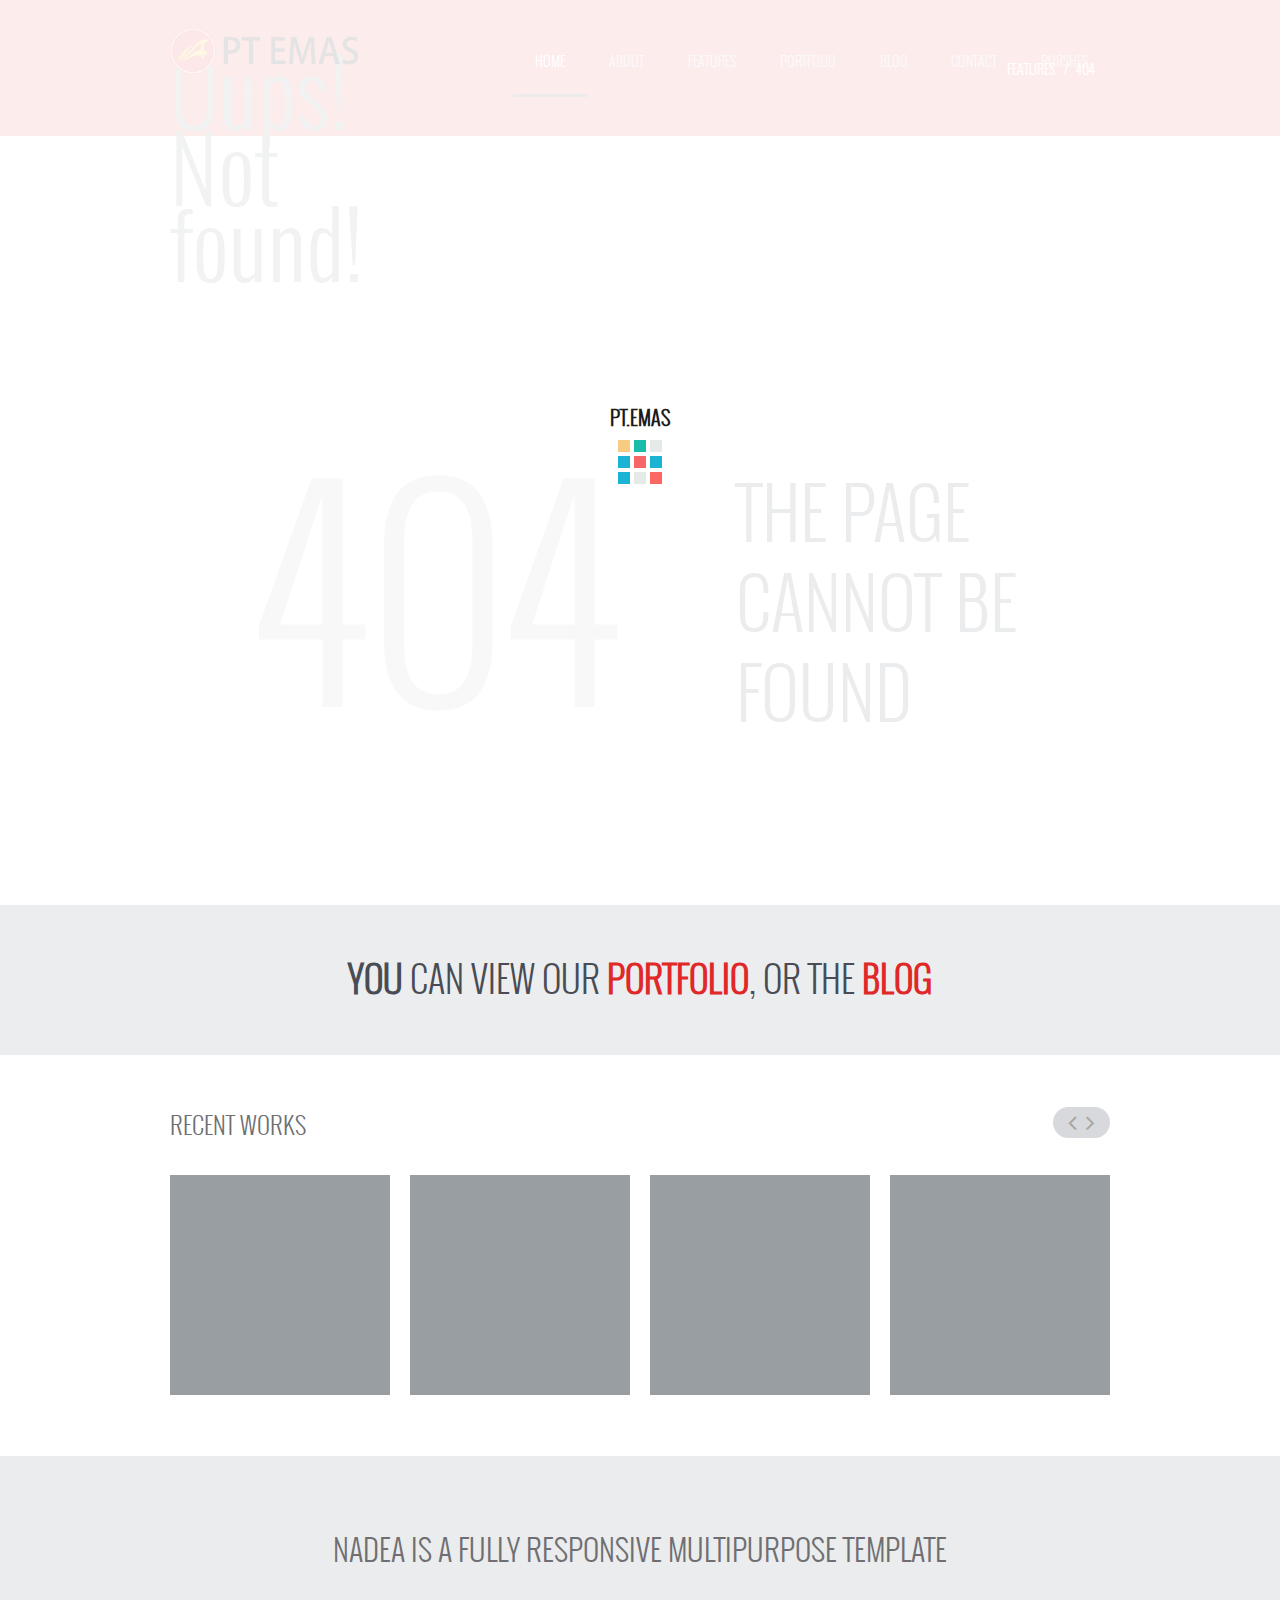
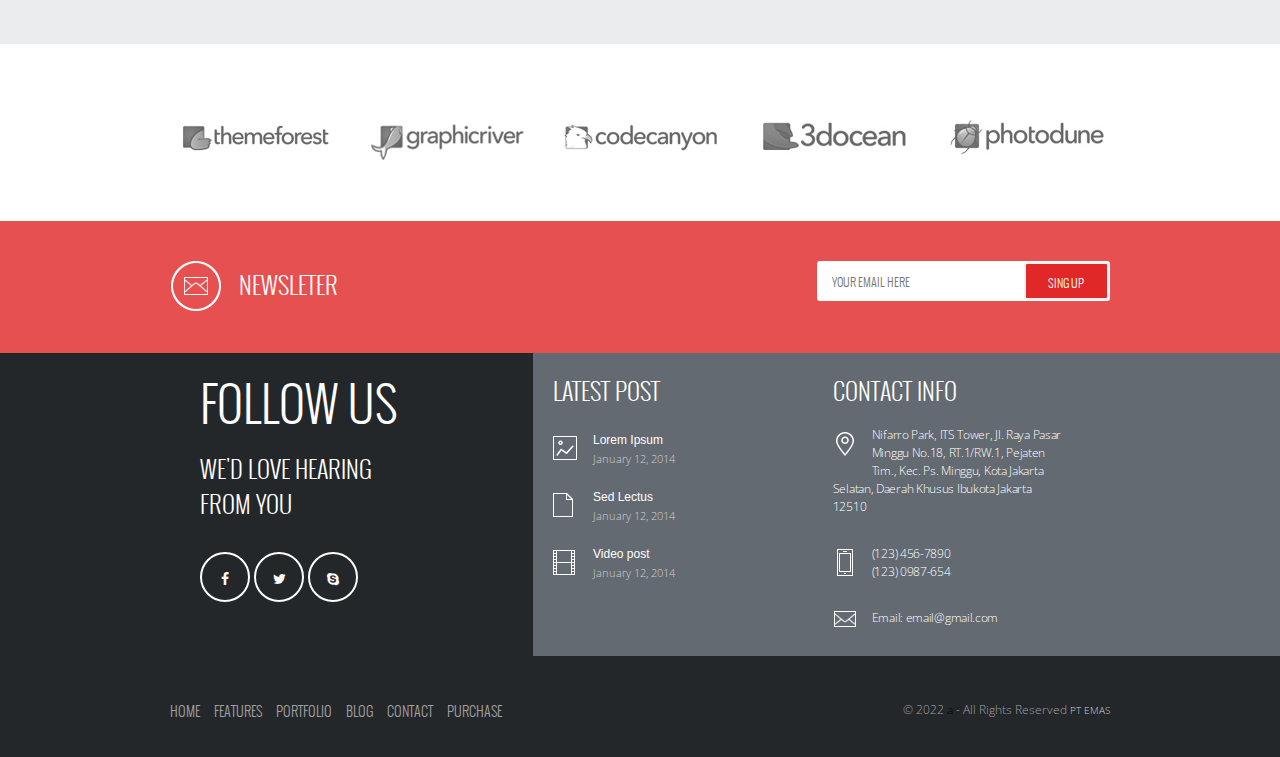
==== commit c7b620d6: "Update 404page.html" ====
--- a/404page.html
+++ b/404page.html
@@ -458,7 +458,7 @@
 						</ul>
 					</div><!-- col 6 end -->
 					<div class="col-sm-6">
-						<p class="copywrite pull-right">&copy; 2022 PT.Emas<span class="font-color">a</span>  -  Build with Passion by <small class="dsauthor">PT EMAS</small></p>
+						<p class="copywrite pull-right">&copy; 2022 <span class="font-color">a</span>  - All Rights Reserved <small class="dsauthor">PT EMAS</small></p>
 					</div><!-- col 6 end -->
 				</div><!-- row end -->
 			</div><!-- container end -->
--- a/css/main-style.css
+++ b/css/main-style.css
@@ -1041,7 +1041,7 @@
 	13. Newslater Secion End
 ------------------------------------------------------*/
 .contact-map{
-	height:375px;
+	height:auto;
 	background-color:#f0f0f0;
 }
 /*----------------------------------------------------
